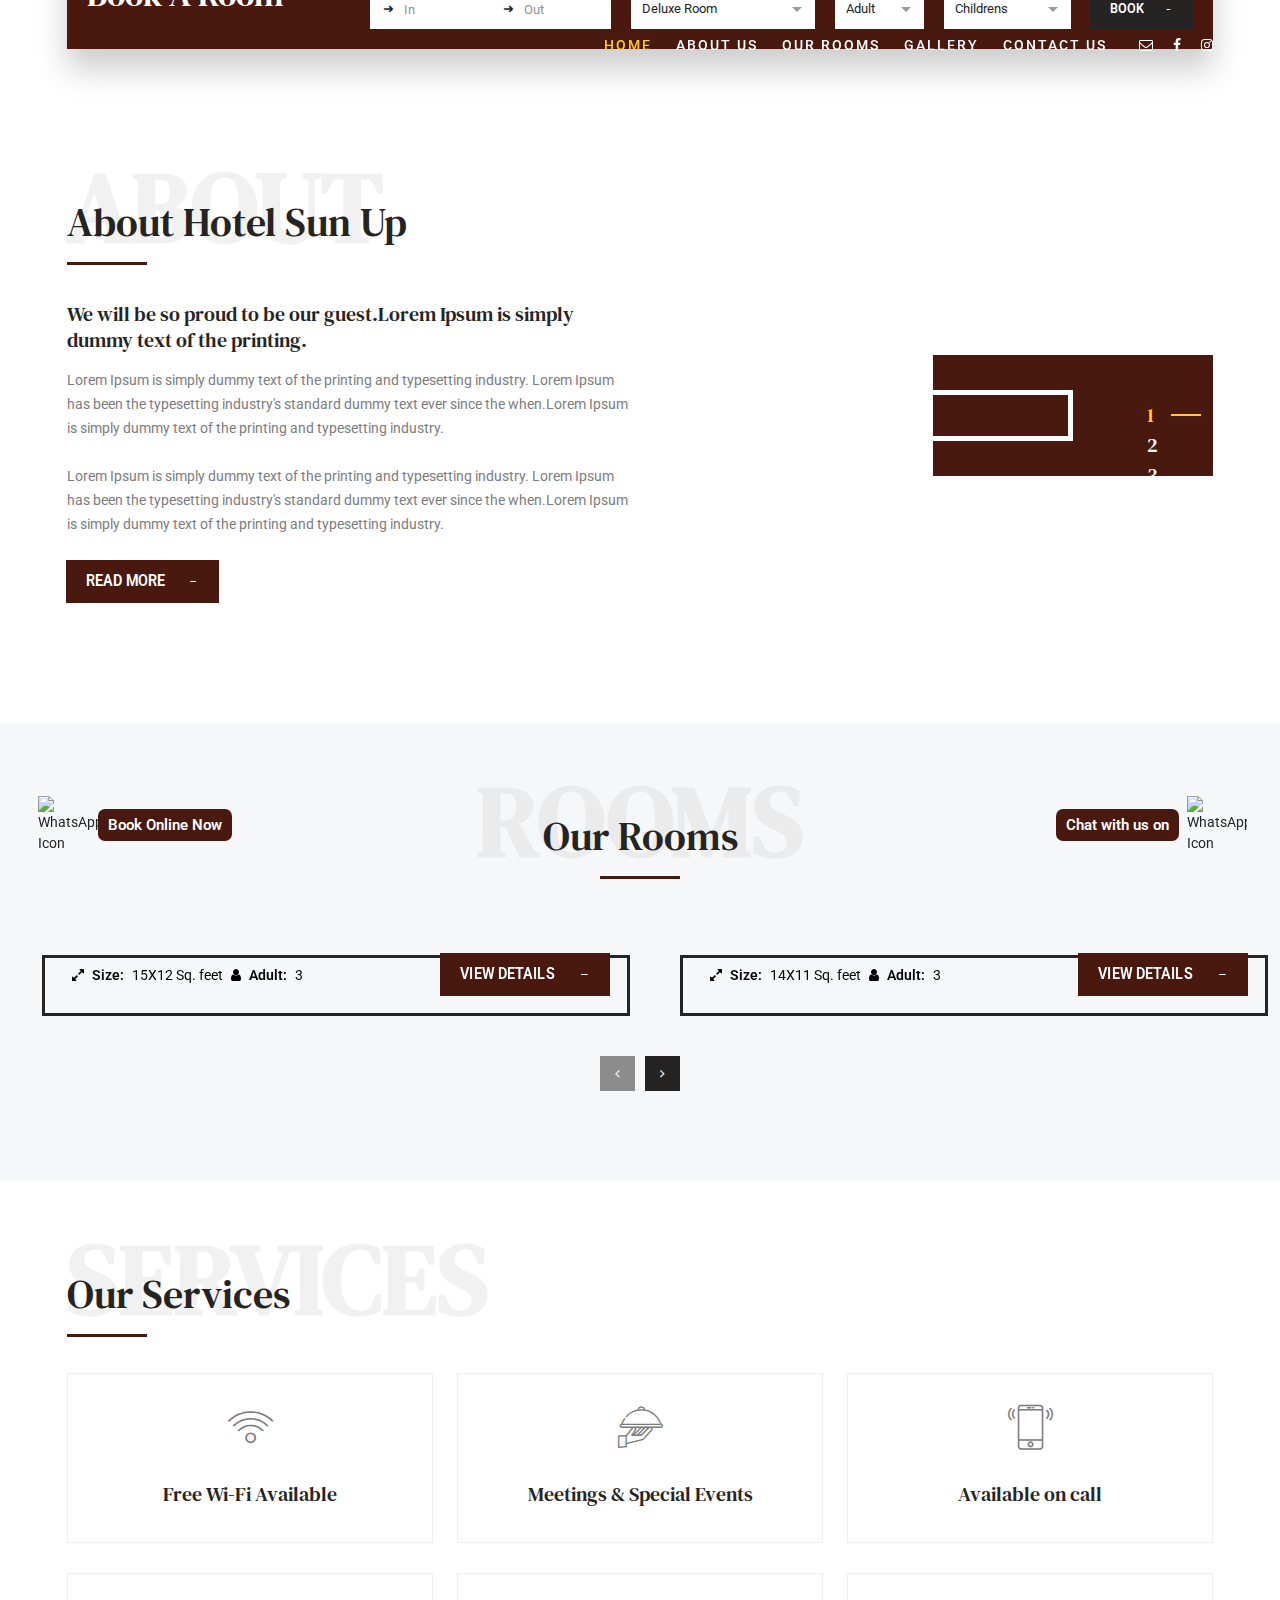
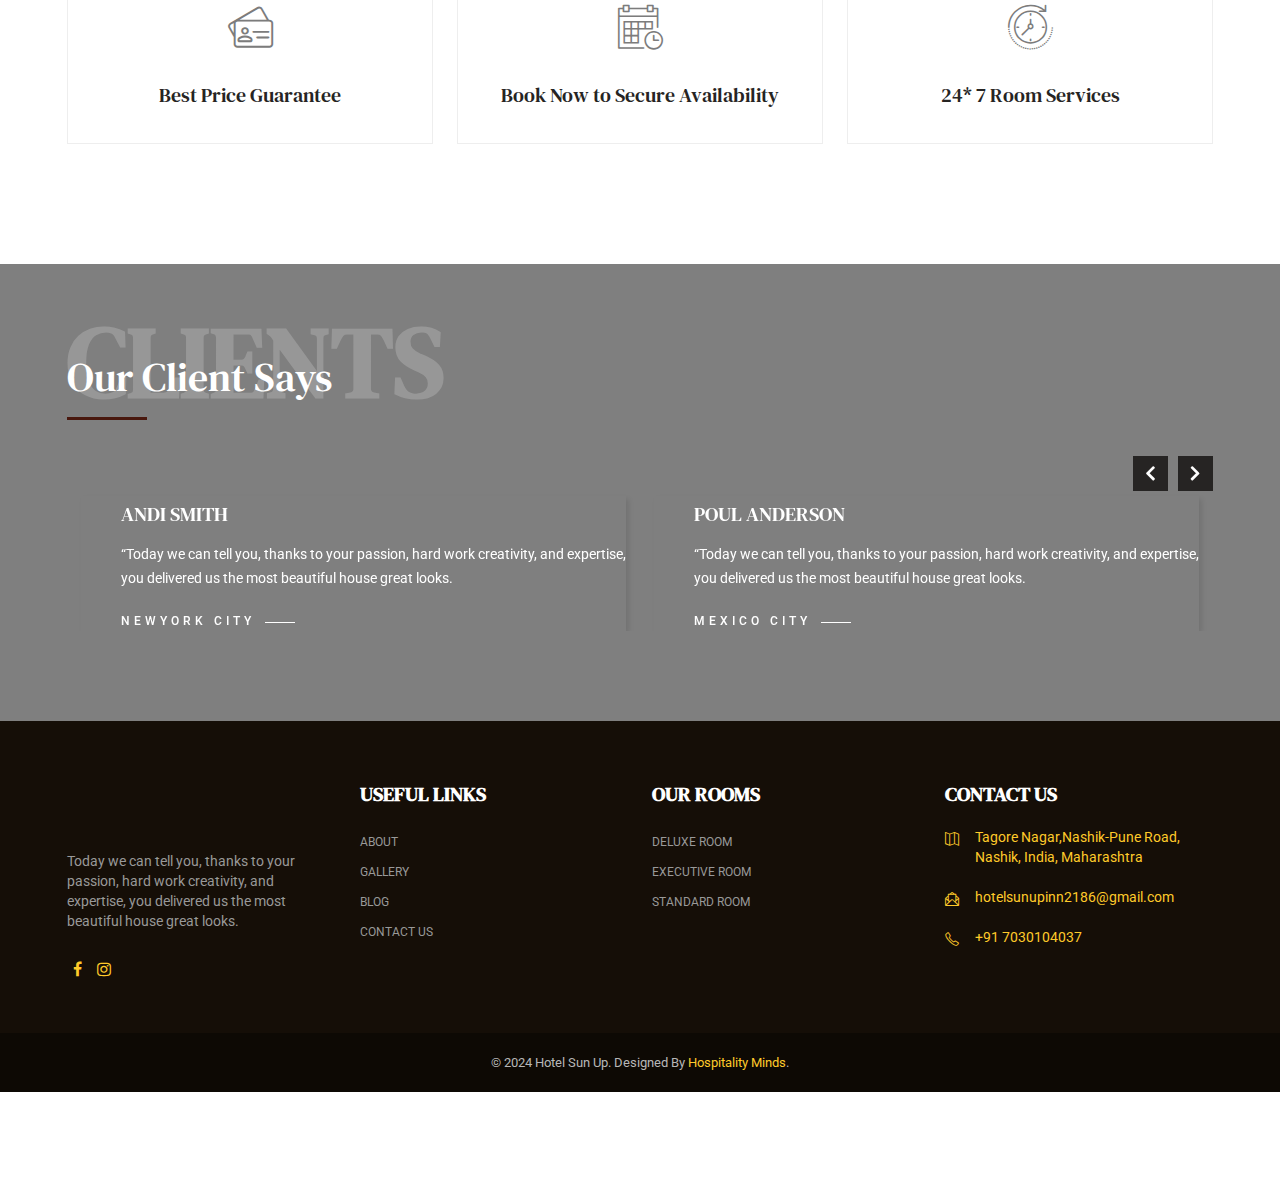
==== index.html @ c4dfb3e4 "Add files via upload" ====
<!DOCTYPE html>
<html lang="en">

<head>

	<!-- META -->
    <meta charset="utf-8">
    <meta http-equiv="X-UA-Compatible" content="IE=edge">
    <meta name="keywords" content="" />
    <meta name="author" content="" />
    <meta name="robots" content="" />    
    <meta name="description" content="" />
    
    <!-- FAVICONS ICON -->
    <link rel="icon" type="image/png" href="favicon/favicon-48x48.png" sizes="48x48" />
    <link rel="icon" type="image/svg+xml" href="favicon/favicon.svg" />
    <link rel="shortcut icon" href="favicon/favicon.ico" />
    <link rel="apple-touch-icon" sizes="180x180" href="favicon/apple-touch-icon.png" />
    <link rel="manifest" href="/site.webmanifest" />
    
    
    <!-- PAGE TITLE HERE -->
    <title>Hotel Sun Up</title>
    
    <!-- MOBILE SPECIFIC -->
    <meta name="viewport" content="width=device-width, initial-scale=1">
    
 
    <link rel="stylesheet"  href="css/bootstrap.min.css"><!-- BOOTSTRAP STYLE SHEET -->
	<link rel="stylesheet"  href="css/t-datepicker.min.css" ><!-- BOOTSTRAP DATEPICKER STYLE SHEET -->
	<link rel="stylesheet"  href="css/t-datepicker-blue.css" ><!-- BOOTSTRAP DATEPICKER STYLE SHEET -->     
    <link rel="stylesheet"  href="css/fontawesome/css/font-awesome.min.css" /><!-- FONTAWESOME STYLE SHEET -->
    <link rel="stylesheet"  href="css/owl.carousel.min.css"><!-- OWL CAROUSEL STYLE SHEET -->
    <link rel="stylesheet"  href="css/magnific-popup.min.css"><!-- MAGNIFIC POPUP STYLE SHEET -->
    <link rel="stylesheet"  href="css/loader.min.css"><!-- LOADER STYLE SHEET -->    
    <link rel="stylesheet"  href="css/style.css"><!-- MAIN STYLE SHEET -->
    <link rel="stylesheet"  class="skin"  href="css/skin/skin-1.css"><!-- THEME COLOR CHANGE STYLE SHEET -->
    <link rel="stylesheet"  href="css/flaticon.min.css"><!-- FLATICON STYLE SHEET -->
             
    

    <!-- REVOLUTION SLIDER CSS -->
    <link rel="stylesheet"  href="plugins/revolution/revolution/css/settings.css">
    <!-- REVOLUTION NAVIGATION STYLE -->
    <link rel="stylesheet"  href="plugins/revolution/revolution/css/navigation.css">
    
    <!-- GOOGLE FONTS -->
    <link href="https://fonts.googleapis.com/css?family=Poppins:300,300i,400,400i,500,500i,600,600i,700,800,800i,900" rel="stylesheet"> 
    <link href="https://fonts.googleapis.com/css?family=Roboto:100,100i,300,300i,400,400i,500,500i,700,700i,900,900i" rel="stylesheet"> 
    <link href="https://fonts.googleapis.com/css?family=DM+Serif+Text:400,400i&display=swap&subset=latin-ext" rel="stylesheet"> 

</head>

<body>

	<div class="page-wraper"> 

        <!-- HEADER START -->
        <header class="site-header header-style-1 mobile-sider-drawer-menu">
            <div class="sticky-header main-bar-wraper">
                <div class="main-bar p-t5">
                    <div class="container">
                        <div class="logo-header">
                            <div class="logo-header-inner logo-header-one">
                                <a href="index.html">
                                    <img src="img/logo/logo-colored.png" alt="" />
                                </a>
                            </div>
                        </div>
                            <!-- NAV Toggle Button -->
                            <button id="mobile-side-drawer" data-target=".header-nav" data-toggle="collapse" type="button" class="navbar-toggler collapsed">
                                <span class="sr-only">Toggle navigation</span>
                                <span class="icon-bar icon-bar-first"></span>
                                <span class="icon-bar icon-bar-two"></span>
                                <span class="icon-bar icon-bar-three"></span>
                            </button>
                            <!-- ETRA Nav -->

                            <!-- MAIN Vav -->
                            <div class="header-nav navbar-collapse collapse">
                                <ul class=" nav navbar-nav">
                                    <li class="active">
                                        <a href="index.html">Home</a>                                                
                                    </li>
                                    <li>
                                        <a href="about.html">About us</a>
                                    </li>
                                    <li>
                                        <a href="javascript:;">Our Rooms</a>
                                        <ul class="sub-menu">
                                            <li><a href="deluxe-room.html">Deluxe Room</a></li>
                                            <li><a href="executive-room.html">Executive Room</a></li>
                                            <li><a href="standard-room.html">Standard Room</a></li>
                                                                                    
                                        </ul>                                    
                                    </li>  
                                    <li>
                                        <a href="gallery.html">Gallery</a>
                                    </li>
                                  <!--  <li>
                                        <a href="blog.html">Blog</a>
                                    </li>-->
                                    <li>
                                        <a href="contact.html">Contact us</a>
                                    </li>
                                        <!-- <a href="project-detail.html" class="btn-half site-button button-lg m-b30"><span>More About</span><em></em></a> -->
                                                                          
                                                                    
                                </ul>
                            </div>

                            <div class="extra-nav">
                                <div class="extra-cell">
                                    <a href="#" class="contact-slide-show text-white"><i class="fa fa-envelope-o"></i></a>
                                </div>    
                                <div class="extra-cell">											
                                    <a href="#" class=" text-white">
                                    	<i class="fa fa-facebook"></i>
                                    </a>
                                </div>
                                <div class="extra-cell">   
                                    <a href="#" class="socialicon_show  text-white">
                                    	<i class="fa fa-instagram"></i>
                                    </a>
                                </div>   	
                            </div>
                            <!-- ETRA Nav -->
                               
                            <!-- Social Nav -->
                            <div class="social_hide"> 
                                <div class="side-social-nav">
                                     <a href="javascript:void(0)" class="socialicon_close">&times;</a>
                                     <ul class="list-unstyled">
                                        <li><a href="javascript:void(0);" class="fa fa-facebook"><span class="social-tooltip">Facebook</span></a></li>
                                        <li><a href="javascript:void(0);" class="fa fa-rss"><span class="social-tooltip">Rss</span></a></li>                            
                                        <li><a href="javascript:void(0);" class="fa fa-linkedin"><span class="social-tooltip">Linkedin</span></a></li>
                                        <li><a href="javascript:void(0);" class="fa fa-google-plus"><span class="social-tooltip">Google Plus</span></a></li>
                                        <li><a href="javascript:void(0);" class="fa fa-instagram"><span class="social-tooltip">Instagram</span></a></li>
                                    </ul>
                                </div> 
                            </div>

                            <!-- Contact Nav -->                            
                         	<div class="contact-slide-hide"> 
                                <div class="contact-nav">
                                     <a href="javascript:void(0)" class="contact_close">&times;</a>
                                     <div class="contact-nav-form p-a30">
                            			<form class="cons-contact-form" method="post" action="form-handler.php">
                                            <div class="contact-one m-b30">
                                            
                                                <!-- TITLE START -->
                                                <div class="section-head text-center">
                                                    <h2 class="m-b5" data-title="Form">Get In Touch</h2>
                                                </div>
                                                <!-- TITLE END -->  
                                                 <div class="row">
                                                     <div class="col-md-6">                               
                                                        <div class="form-group wt-inputicon-box">
                                                            <input name="username" type="text" required class="form-control" placeholder="Name">
                                                            <i class="fs-input-icon sl-icon-user"></i>
                                                        </div>
                                                    </div>
                                                     <div class="col-md-6">
                                                        <div class="form-group wt-inputicon-box"> 
                                                            <input name="email" type="text" class="form-control" required placeholder="Email">
                                                            <i class="fs-input-icon sl-icon-envolope-letter"></i>
                                                        </div>                                                    
                                                    </div>
                                                     <div class="col-md-12">
                                                        <div class="form-group wt-inputicon-box">
                                                            <textarea name="message" rows="3" class="form-control " required placeholder="Message"></textarea>
                                                            <i class="fs-input-icon sl-icon-envolope"></i>
                                                        </div>
                                                    </div>
                                                     <div class="col-md-12">
                                                        <div class="text-center">
                                                            <button name="submit" type="submit" value="Submit" class="btn-half site-button button-lg m-b15">
                                                                    <span>Submit</span><em></em>
                                                            </button>
                                                        </div>
                                                    </div>
        										  </div>
                                            </div>
                                        </form>
                            			<div class="contact-info text-black m-b30">
                                            <!-- TITLE START -->
                                            <div class="section-head text-center">
                                                <h2 class="m-b5" data-title="Info">Contact Info</h2>
                                            </div>
                                            <!-- TITLE END -->
                                            <ul> 
                                                <li>                           
                                                	<div class="wt-icon-box-wraper center p-b40">
                                                        <div class="icon-md m-b20"><i class="sl-icon-phone"></i></div>
                                                        <div class="icon-content">
                                                            <h5 class="m-t0 font-weight-500">Phone number</h5>
                                                            <p>(456) 789 10 12</p>
                                                        </div>
                                                    </div>
                                                </li>
                                                
                                                <li>
                                                	<div class="wt-icon-box-wraper center p-b40">
                                                        <div class="icon-md m-b20"><i class="sl-icon-envolope-letter"></i></div>
                                                        <div class="icon-content">
                                                            <h5 class="m-t0 font-weight-500">Email address</h5>
                                                            <p>demo@gmail.com</p>
                                                        </div>
                                                    </div>
                                                </li>
                                                
                                                <li>
                                                	<div class="wt-icon-box-wraper center">
                                                        <div class="icon-md m-b20"><i class="sl-icon-map"></i></div>
                                                        <div class="icon-content">
                                                            <h5 class="m-t0 font-weight-500">Address info</h5>
                                                            <p>55/11 Land Street, Modern New Yourk City, USA</p>
                                                        </div>
                                                    </div>
                                                </li>
                                                
                                            </ul>    
                                        </div>                                        
                                     </div>
                                </div> 
                            </div>                               
                            <!-- SITE Search -->
                            <div id="search"> 
                                <span class="close"></span>
                                <form role="search" id="searchform" action="/search" method="get" class="radius-xl">
                                    <div class="input-group">
                                        <input value="" name="q" type="search" placeholder="Type to search"/>
                                        <span class="input-group-btn"><button type="button" class="search-btn"><i class="fa fa-search"></i></button></span>
                                    </div>   
                                </form>
                            </div>                                                                                                          
                            
                            
                    </div>
                </div>
            </div>
        </header>
        <!-- HEADER END -->
        
        <!-- CONTENT START -->
        <div class="page-content">
                                            
            <!-- SLIDER START -->
            <div id="welcome_wrapper" class="rev_slider_wrapper fullscreen-container" data-alias="goodnews-header" data-source="gallery" style="background:#eeeeee;padding:0px;">
                <div id="welcome" class="rev_slider fullscreenbanner" style="display:none;" data-version="5.4.3.1">
                    <ul>	
                        <!-- SLIDE 1 -->
                        <li data-index="rs-901" 
                        data-transition="fadethroughdark" 
                        data-slotamount="default" 
                        data-hideafterloop="0" 
                        data-hideslideonmobile="off"  
                        data-easein="default" 
                        data-easeout="default" 
                        data-masterspeed="default" 
                        data-rotate="0"  
                        data-fstransition="fade" 
                        data-fsmasterspeed="300" 
                        data-fsslotamount="7" 
                        data-saveperformance="off"  
                        data-title="Click" 
                        data-param1="" 
                        data-param2="" 
                        data-param3="" 
                        data-param4="" 
                        data-param5="" 
                        data-param6="" 
                        data-param7="" 
                        data-param8="" 
                        data-param9="" 
                        data-param10="" 
                        data-description="">
                            <!-- MAIN IMAGE -->
                            <img src="img/r5.jpeg"  alt=""  data-lazyload="img/r5.jpeg" data-bgposition="center center" 
                            data-bgfit="cover" data-bgparallax="4" class="rev-slidebg" data-no-retina>
                            <!-- LAYERS -->
                            <!-- LAYER NR. 0 [ for overlay ] -->
                            <div class="tp-caption tp-shape tp-shapewrapper " 
                            id="slide-901-layer-0" 
                            data-x="['center','center','center','center']" data-hoffset="['0','0','0','0']" 
                            data-y="['middle','middle','middle','middle']" data-voffset="['0','0','0','0']" 
                            data-width="full"
                            data-height="full"
                            data-whitespace="nowrap"
                            data-type="shape" 
                            data-basealign="slide" 
                            data-responsive_offset="off" 
                            data-responsive="off"
                            data-frames='[
                            {"from":"opacity:0;","speed":1000,"to":"o:1;","delay":0,"ease":"Power4.easeOut"},
                            {"delay":"wait","speed":1000,"to":"opacity:0;","ease":"Power4.easeOut"}
                            ]'
                            data-textAlign="['left','left','left','left']"
                            data-paddingtop="[0,0,0,0]"
                            data-paddingright="[0,0,0,0]"
                            data-paddingbottom="[0,0,0,0]"
                            data-paddingleft="[0,0,0,0]"
                            
                            style="z-index: 1;background-color:rgba(0, 0, 0, 0.5);border-color:rgba(0, 0, 0, 0);border-width:0px;"> 
                            </div>
                           
                            <!-- LAYER NR. 1 [ Black Box ] -->
                            <div class="tp-caption   tp-resizeme" 
                            id="slide-901-layer-1" 
                            data-x="['left','left','left','left']" data-hoffset="['30','30','30','30']" 
                            data-y="['top','top','top','top']" data-voffset="['250','250','250','250']"  
                            data-fontsize="['46','46','46','32']"
                            data-lineheight="['56','56','56','50']"
                            data-width="['0','0','0','0']"
                            data-height="['','','','']"
                            data-whitespace="['normal','normal','normal','normal']"
                        
                            data-type="text" 
                            data-responsive_offset="on" 
                            data-frames='[
                            {"from":"y:100px(R);opacity:0;","speed":2000,"to":"o:1;","delay":500,"ease":"Power4.easeOut"},
                            {"delay":"wait","speed":1000,"to":"y:-50px;opacity:0;","ease":"Power2.easeInOut"}
                            ]'
                            data-textAlign="['left','left','left','left']"
                            data-paddingtop="[0,0,0,0]"
                            data-paddingright="[0,0,0,0]"
                            data-paddingbottom="[0,0,0,0]"
                            data-paddingleft="[0,0,0,0]"
                        
                            style="z-index: 13; 
                            white-space: normal; 
                            font-weight: 900;
                            color:#fff;
                            border-width:0px;">
                            <div class=" rev-slider-style-1"></div>
                            </div>
                            
                            
                                                        
                            <!-- LAYER NR. 2 [ for title ] -->
                            <div class="tp-caption   tp-resizeme" 
                            id="slide-901-layer-2" 
                            data-x="['left','left','left','left']" data-hoffset="['40','40','40','40']" 
                            data-y="['top','top','top','top']" data-voffset="['270','270','270','270']"  
                            data-fontsize="['56','56','38','28']"
                            data-lineheight="['66','66','48','38']"
                            data-width="['700','700','96%','96%']"
                            data-height="['none','none','none','none']"
                            data-whitespace="['normal','normal','normal','normal']"
                        
                            data-type="text" 
                            data-responsive_offset="on" 
                            data-frames='[
                            {"from":"y:100px(R);opacity:0;","speed":2000,"to":"o:1;","delay":1000,"ease":"Power4.easeOut"},
                            {"delay":"wait","speed":1000,"to":"y:-50px;opacity:0;","ease":"Power2.easeInOut"}
                            ]'
                            data-textAlign="['left','left','left','left']"
                            data-paddingtop="[5,5,5,5]"
                            data-paddingright="[0,0,0,0]"
                            data-paddingbottom="[0,0,0,0]"
                            data-paddingleft="[20,20,20,20]"
                        
                            style="z-index: 13; 
                            white-space: normal; 
                            font-weight: 900;
                            color:#fff;
                            border-width:0px;">
                            <div style="font-family: 'DM Serif Text', serif;text-transform:uppercase;">
                                <span class="site-text-primary"> Discover a</span><br>
                                hotel that defines a new dimension of luxury
                            </div>
                            
                            </div>
                            
                            <!-- LAYER NR. 3 -->
                            <div class="tp-caption tp-resizeme" 	
                            id="slide-901-layer-3"						
                            data-x="['right','right','right','left']" data-hoffset="['40','40','40','40']" 
                            data-y="['top','top','top','top']" data-voffset="['400','570','570','180']" 
                            data-fontsize="['400','400','400','80']"
                            data-lineheight="['66','66','48','38']"                             
                            data-width="['800','800','800','800']"
                            data-height="['none','none','none','none']"
                            data-whitespace="['normal','normal','normal','normal']"
                            
                            data-type="text" 
                            data-responsive_offset="on"
                            data-frames='[ 
                            {"from":"y:100px(R);opacity:0;","speed":2000,"to":"o:1;","delay":2000,"ease":"Power4.easeOut"},
                            {"delay":"wait","speed":1000,"to":"y:-50px;opacity:0;","ease":"Power2.easeInOut"}
                            ]'
                            data-textAlign="['right','right','right','left']"
                            data-paddingtop="[0,0,0,0]"
                            data-paddingright="[0,0,0,0]"
                            data-paddingbottom="[0,0,0,0]"
                            data-paddingleft="[0,0,0,0]"
                            
                           style="z-index: 13; 
                            white-space: normal; 
                            font-weight: 900;
                            color:rgba(0,0,0,0);">
                            <span class="slider-text-outline" style="font-family: 'Roboto', sans-serif;text-transform:uppercase;">01</span>
                            </div>  
                            
                            <!-- LAYER NR. 4 [ for see all service botton ] -->
                            <div class="tp-caption tp-resizeme" 	
                            id="slide-901-layer-4"						
                            data-x="['left','left','left','left']" data-hoffset="['40','40','40','40']" 
    
                            data-y="['top','top','top','top']" data-voffset="['570','570','520','460']"  
                            data-lineheight="['none','none','none','none']"
                            data-width="['300','300','300','300']"
                            data-height="['none','none','none','none']"
                            data-whitespace="['normal','normal','normal','normal']"
                            
                            data-type="text" 
                            data-responsive_offset="on"
                            data-frames='[ 
                            {"from":"y:100px(R);opacity:0;","speed":2000,"to":"o:1;","delay":2000,"ease":"Power4.easeOut"},
                            {"delay":"wait","speed":1000,"to":"y:-50px;opacity:0;","ease":"Power2.easeInOut"}
                            ]'
                            data-textAlign="['left','left','left','left']"
                            data-paddingtop="[0,0,0,0]"
                            data-paddingright="[0,0,0,0]"
                            data-paddingbottom="[0,0,0,0]"
                            data-paddingleft="[0,0,0,0]"
                            
                            style="z-index:13; text-transform:uppercase;">
                            <!-- <a href="about.html" class="site-button slider-btn-left btn-half"><span> More About</span><em></em></a> -->
                            </div>

                             
                        
     
                        </li>
                        
                        
                        <!-- SLIDE 2 -->
                        <li data-index="rs-902" 
                        data-transition="fadethroughdark" 
                        data-slotamount="default" 
                        data-hideafterloop="0" 
                        data-hideslideonmobile="off"  
                        data-easein="default" 
                        data-easeout="default" 
                        data-masterspeed="default" 
                        data-rotate="0"  
                        data-fstransition="fade" 
                        data-fsmasterspeed="300" 
                        data-fsslotamount="7" 
                        data-saveperformance="off"  
                        data-title="Click" 
                        data-param1="" 
                        data-param2="" 
                        data-param3="" 
                        data-param4="" 
                        data-param5="" 
                        data-param6="" 
                        data-param7="" 
                        data-param8="" 
                        data-param9="" 
                        data-param10="" 
                        data-description="">
                            <!-- MAIN IMAGE -->
                            <img src="img/r3.jpeg"  alt=""  data-lazyload="img/r3.jpeg" data-bgposition="center center" 
                            data-bgfit="cover" data-bgparallax="4" class="rev-slidebg" data-no-retina>
                            <!-- LAYERS -->
                            <!-- LAYER NR. 0 [ for overlay ] -->
                            <div class="tp-caption tp-shape tp-shapewrapper " 
                            id="slide-902-layer-0" 
                            data-x="['center','center','center','center']" data-hoffset="['0','0','0','0']" 
                            data-y="['middle','middle','middle','middle']" data-voffset="['0','0','0','0']" 
                            data-width="full"
                            data-height="full"
                            data-whitespace="nowrap"
                            data-type="shape" 
                            data-basealign="slide" 
                            data-responsive_offset="off" 
                            data-responsive="off"
                            data-frames='[
                            {"from":"opacity:0;","speed":1000,"to":"o:1;","delay":0,"ease":"Power4.easeOut"},
                            {"delay":"wait","speed":1000,"to":"opacity:0;","ease":"Power4.easeOut"}
                            ]'
                            data-textAlign="['left','left','left','left']"
                            data-paddingtop="[0,0,0,0]"
                            data-paddingright="[0,0,0,0]"
                            data-paddingbottom="[0,0,0,0]"
                            data-paddingleft="[0,0,0,0]"
                            
                            style="z-index: 1;background-color:rgba(0, 0, 0, 0.5);border-color:rgba(0, 0, 0, 0);border-width:0px;"> 
                            </div>
                           
                            <!-- LAYER NR. 1 [ Black Box ] -->
                            <div class="tp-caption   tp-resizeme" 
                            id="slide-902-layer-1" 
                            data-x="['left','left','left','left']" data-hoffset="['30','30','30','30']" 
                            data-y="['top','top','top','top']" data-voffset="['250','250','250','250']"  
                            data-fontsize="['46','46','46','32']"
                            data-lineheight="['56','56','56','50']"
                            data-width="['0','0','0','0']"
                            data-height="['','','','']"
                            data-whitespace="['normal','normal','normal','normal']"
                        
                            data-type="text" 
                            data-responsive_offset="on" 
                            data-frames='[
                            {"from":"y:100px(R);opacity:0;","speed":2000,"to":"o:1;","delay":500,"ease":"Power4.easeOut"},
                            {"delay":"wait","speed":1000,"to":"y:-50px;opacity:0;","ease":"Power2.easeInOut"}
                            ]'
                            data-textAlign="['left','left','left','left']"
                            data-paddingtop="[0,0,0,0]"
                            data-paddingright="[0,0,0,0]"
                            data-paddingbottom="[0,0,0,0]"
                            data-paddingleft="[0,0,0,0]"
                        
                            style="z-index: 13; 
                            white-space: normal; 
                            font-weight: 900;
                            color:#fff;
                            border-width:0px;">
                            <div class=" rev-slider-style-1"></div>
                            </div>
                            
                            
                                                        
                            <!-- LAYER NR. 2 [ for title ] -->
                            <div class="tp-caption   tp-resizeme" 
                            id="slide-902-layer-2" 
                            data-x="['left','left','left','left']" data-hoffset="['40','40','40','40']" 
                            data-y="['top','top','top','top']" data-voffset="['270','270','270','270']"  
                            data-fontsize="['56','56','38','28']"
                            data-lineheight="['66','66','48','38']"
                            data-width="['700','700','96%','96%']"
                            data-height="['none','none','none','none']"
                            data-whitespace="['normal','normal','normal','normal']"
                        
                            data-type="text" 
                            data-responsive_offset="on" 
                            data-frames='[
                            {"from":"y:100px(R);opacity:0;","speed":2000,"to":"o:1;","delay":1000,"ease":"Power4.easeOut"},
                            {"delay":"wait","speed":1000,"to":"y:-50px;opacity:0;","ease":"Power2.easeInOut"}
                            ]'
                            data-textAlign="['left','left','left','left']"
                            data-paddingtop="[5,5,5,5]"
                            data-paddingright="[0,0,0,0]"
                            data-paddingbottom="[0,0,0,0]"
                            data-paddingleft="[20,20,20,20]"
                        
                            style="z-index: 13; 
                            white-space: normal; 
                            font-weight: 900;
                            color:#fff;
                            border-width:0px;">
                            <div style="font-family: 'DM Serif Text', serif;text-transform:uppercase;">
                                <span class="site-text-primary">Hilton</span><br>
                               Garden Inn. Everything. Right where you need it.
                            </div>
                            
                            </div>
                            
                            <!-- LAYER NR. 3 -->
                            <div class="tp-caption tp-resizeme" 	
                            id="slide-902-layer-3"						
                            data-x="['right','right','right','left']" data-hoffset="['40','40','40','40']" 
                            data-y="['top','top','top','top']" data-voffset="['400','570','570','180']" 
                            data-fontsize="['400','400','400','80']"
                            data-lineheight="['66','66','48','38']"                             
                            data-width="['800','800','800','800']"
                            data-height="['none','none','none','none']"
                            data-whitespace="['normal','normal','normal','normal']"
                            
                            data-type="text" 
                            data-responsive_offset="on"
                            data-frames='[ 
                            {"from":"y:100px(R);opacity:0;","speed":2000,"to":"o:1;","delay":2000,"ease":"Power4.easeOut"},
                            {"delay":"wait","speed":1000,"to":"y:-50px;opacity:0;","ease":"Power2.easeInOut"}
                            ]'
                            data-textAlign="['right','right','right','left']"
                            data-paddingtop="[0,0,0,0]"
                            data-paddingright="[0,0,0,0]"
                            data-paddingbottom="[0,0,0,0]"
                            data-paddingleft="[0,0,0,0]"
                            
                           style="z-index: 13; 
                            white-space: normal; 
                            font-weight: 900;
                            color:rgba(0,0,0,0);">
                            <span class="slider-text-outline" style="font-family: 'Roboto', sans-serif;text-transform:uppercase;">02</span>
                            </div>  
                            
                            <!-- LAYER NR. 4 [ for see all service botton ] -->
                            <div class="tp-caption tp-resizeme" 	
                            id="slide-902-layer-4"						
                            data-x="['left','left','left','left']" data-hoffset="['40','40','40','40']" 
    
                            data-y="['top','top','top','top']" data-voffset="['570','570','520','460']"  
                            data-lineheight="['none','none','none','none']"
                            data-width="['300','300','300','300']"
                            data-height="['none','none','none','none']"
                            data-whitespace="['normal','normal','normal','normal']"
                            
                            data-type="text" 
                            data-responsive_offset="on"
                            data-frames='[ 
                            {"from":"y:100px(R);opacity:0;","speed":2000,"to":"o:1;","delay":2000,"ease":"Power4.easeOut"},
                            {"delay":"wait","speed":1000,"to":"y:-50px;opacity:0;","ease":"Power2.easeInOut"}
                            ]'
                            data-textAlign="['left','left','left','left']"
                            data-paddingtop="[0,0,0,0]"
                            data-paddingright="[0,0,0,0]"
                            data-paddingbottom="[0,0,0,0]"
                            data-paddingleft="[0,0,0,0]"
                            
                            style="z-index:13; text-transform:uppercase;">
                            <!-- <a href="about.html" class="site-button slider-btn-left btn-half"><span> More About</span><em></em></a> -->
                            </div>

                        </li>                                          
                                         
 
                        <!-- SLIDE 3 -->
                        <li data-index="rs-903" 
                        data-transition="fadethroughdark" 
                        data-slotamount="default" 
                        data-hideafterloop="0" 
                        data-hideslideonmobile="off"  
                        data-easein="default" 
                        data-easeout="default" 
                        data-masterspeed="default"  
                        data-rotate="0"  
                        data-fstransition="fade" 
                        data-fsmasterspeed="300" 
                        data-fsslotamount="7" 
                        data-saveperformance="off"  
                        data-title="Click" 
                        data-param1="" 
                        data-param2="" 
                        data-param3="" 
                        data-param4="" 
                        data-param5="" 
                        data-param6="" 
                        data-param7="" 
                        data-param8="" 
                        data-param9="" 
                        data-param10="" 
                        data-description="">
                            <!-- MAIN IMAGE -->
                            <img src="img/r.jpeg"  alt=""  data-lazyload="img/r.jpeg" data-bgposition="center center" 
                            data-bgfit="cover" data-bgparallax="4" class="rev-slidebg" data-no-retina>
                            <!-- LAYERS -->
                            <!-- LAYER NR. 0 [ for overlay ] -->
                            <div class="tp-caption tp-shape tp-shapewrapper " 
                            id="slide-903-layer-0" 
                            data-x="['center','center','center','center']" data-hoffset="['0','0','0','0']" 
                            data-y="['middle','middle','middle','middle']" data-voffset="['0','0','0','0']" 
                            data-width="full"
                            data-height="full"
                            data-whitespace="nowrap"
                            data-type="shape" 
                            data-basealign="slide" 
                            data-responsive_offset="off" 
                            data-responsive="off"
                            data-frames='[
                            {"from":"opacity:0;","speed":1000,"to":"o:1;","delay":0,"ease":"Power4.easeOut"},
                            {"delay":"wait","speed":1000,"to":"opacity:0;","ease":"Power4.easeOut"}
                            ]'
                            data-textAlign="['left','left','left','left']"
                            data-paddingtop="[0,0,0,0]"
                            data-paddingright="[0,0,0,0]"
                            data-paddingbottom="[0,0,0,0]"
                            data-paddingleft="[0,0,0,0]"
                            
                            style="z-index: 1;background-color:rgba(0, 0, 0, 0.5);border-color:rgba(0, 0, 0, 0);border-width:0px;"> 
                            </div>
                           
                            <!-- LAYER NR. 1 [ Black Box ] -->
                            <div class="tp-caption   tp-resizeme" 
                            id="slide-903-layer-1" 
                            data-x="['left','left','left','left']" data-hoffset="['30','30','30','30']" 
                            data-y="['top','top','top','top']" data-voffset="['250','250','250','250']"  
                            data-fontsize="['46','46','46','32']"
                            data-lineheight="['56','56','56','50']"
                            data-width="['0','0','0','0']"
                            data-height="['','','','']"
                            data-whitespace="['normal','normal','normal','normal']"
                        
                            data-type="text" 
                            data-responsive_offset="on" 
                            data-frames='[
                            {"from":"y:100px(R);opacity:0;","speed":2000,"to":"o:1;","delay":500,"ease":"Power4.easeOut"},
                            {"delay":"wait","speed":1000,"to":"y:-50px;opacity:0;","ease":"Power2.easeInOut"}
                            ]'
                            data-textAlign="['left','left','left','left']"
                            data-paddingtop="[0,0,0,0]"
                            data-paddingright="[0,0,0,0]"
                            data-paddingbottom="[0,0,0,0]"
                            data-paddingleft="[0,0,0,0]"
                        
                            style="z-index: 13; 
                            white-space: normal; 
                            font-weight: 900;
                            color:#fff;
                            border-width:0px;">
                            <div class=" rev-slider-style-1"></div>
                            </div>
                            
                            
                                                        
                            <!-- LAYER NR. 2 [ for title ] -->
                            <div class="tp-caption   tp-resizeme" 
                            id="slide-903-layer-2" 
                            data-x="['left','left','left','left']" data-hoffset="['40','40','40','40']" 
                            data-y="['top','top','top','top']" data-voffset="['270','270','270','270']"  
                            data-fontsize="['56','56','38','28']"
                            data-lineheight="['66','66','48','38']"
                            data-width="['700','700','96%','96%']"
                            data-height="['none','none','none','none']"
                            data-whitespace="['normal','normal','normal','normal']"
                        
                            data-type="text" 
                            data-responsive_offset="on" 
                            data-frames='[
                            {"from":"y:100px(R);opacity:0;","speed":2000,"to":"o:1;","delay":1000,"ease":"Power4.easeOut"},
                            {"delay":"wait","speed":1000,"to":"y:-50px;opacity:0;","ease":"Power2.easeInOut"}
                            ]'
                            data-textAlign="['left','left','left','left']"
                            data-paddingtop="[5,5,5,5]"
                            data-paddingright="[0,0,0,0]"
                            data-paddingbottom="[0,0,0,0]"
                            data-paddingleft="[20,20,20,20]"
                        
                            style="z-index: 13; 
                            white-space: normal; 
                            font-weight: 900;
                            color:#fff;
                            border-width:0px;">
                            <div style="font-family: 'DM Serif Text', serif;text-transform:uppercase;">
                                <span class="site-text-primary"> Whitelaw </span><br>
                                 Hotel. Clean Sheets, Hot Water, Stiff Drinks.
                            </div>
                            
                            </div>
                            
                            <!-- LAYER NR. 3 -->
                            <div class="tp-caption tp-resizeme" 	
                            id="slide-903-layer-3"						
                            data-x="['right','right','right','left']" data-hoffset="['40','40','40','40']" 
                            data-y="['top','top','top','top']" data-voffset="['400','570','570','180']" 
                            data-fontsize="['400','400','400','80']"
                            data-lineheight="['66','66','48','38']"                             
                            data-width="['800','800','800','800']"
                            data-height="['none','none','none','none']"
                            data-whitespace="['normal','normal','normal','normal']"
                            
                            data-type="text" 
                            data-responsive_offset="on"
                            data-frames='[ 
                            {"from":"y:100px(R);opacity:0;","speed":2000,"to":"o:1;","delay":2000,"ease":"Power4.easeOut"},
                            {"delay":"wait","speed":1000,"to":"y:-50px;opacity:0;","ease":"Power2.easeInOut"}
                            ]'
                            data-textAlign="['right','right','right','left']"
                            data-paddingtop="[0,0,0,0]"
                            data-paddingright="[0,0,0,0]"
                            data-paddingbottom="[0,0,0,0]"
                            data-paddingleft="[0,0,0,0]"
                            
                           style="z-index: 13; 
                            white-space: normal; 
                            font-weight: 900;
                            color:rgba(0,0,0,0);">
                            <span class="slider-text-outline" style="font-family: 'Roboto', sans-serif;text-transform:uppercase;">03</span>
                            </div>  
                            
                            <!-- LAYER NR. 4 [ for see all service botton ] -->
                            <div class="tp-caption tp-resizeme" 	
                            id="slide-903-layer-4"						
                            data-x="['left','left','left','left']" data-hoffset="['40','40','40','40']" 
    
                            data-y="['top','top','top','top']" data-voffset="['570','570','520','460']"  
                            data-lineheight="['none','none','none','none']"
                            data-width="['300','300','300','300']"
                            data-height="['none','none','none','none']"
                            data-whitespace="['normal','normal','normal','normal']"
                            
                            data-type="text" 
                            data-responsive_offset="on"
                            data-frames='[ 
                            {"from":"y:100px(R);opacity:0;","speed":2000,"to":"o:1;","delay":2000,"ease":"Power4.easeOut"},
                            {"delay":"wait","speed":1000,"to":"y:-50px;opacity:0;","ease":"Power2.easeInOut"}
                            ]'
                            data-textAlign="['left','left','left','left']"
                            data-paddingtop="[0,0,0,0]"
                            data-paddingright="[0,0,0,0]"
                            data-paddingbottom="[0,0,0,0]"
                            data-paddingleft="[0,0,0,0]"
                            
                            style="z-index:13; text-transform:uppercase;">
                            <!-- <a href="about.html" class="site-button slider-btn-left btn-half"><span> More About</span><em></em></a> -->
                            </div>

     
                        </li> 
                                                    
                    </ul>
                    <div class="tp-bannertimer tp-bottom" style="visibility: hidden !important;"></div>	
                </div>
            </div>
            <!-- SLIDER END -->
            
            <!--BOOKING SECTION START-->
            <div class="section-full p-t25 booking-bar">
                <div class="container">
					<div class="booking-bar-inner site-bg-primary">
                        <div class="booking-fram-name">
                            <h3 class="m-a0">Book A Room</h3>
                        </div>
                        <div class="booking-form">
                            <form>
                                <ul>
                                    <li class="date-cal-block">
                                        <div class="form-group clearfix">
                                            <label>In-Out Time</label>
                                            <div class="t-datepicker">
                                              <div class="t-check-in form-control"></div>
                                              <div class="t-check-out form-control"></div>
                                            </div>
                                        </div>
                                    </li>
                                                              
                                    <li class="room-type-block">
                                        <div class="form-group">
                                            <label>Room Type</label>
                                            <div class="select-box">
                                                <select class="form-control" name="room">
                                                    <option selected="selected" disabled="disabled">Deluxe Room</option>
                                                    <option value="Single">Deluxe Room</option>
                                                    <option value="Double">Executive Room</option>
                                                    <option value="Deluxe">Standard Room</option>
                                                    <option value="Deluxe">Twin Sharing</option>
                                                </select>
                                            </div>
                                        </div>                            
                                    </li>  
                                    
                                    <li class="adult-type-block">
                                        <div class="form-group">
                                            <label>Adult</label>
                                            <div class="select-box">
                                                <select class="form-control" name="No-adult">
                                                    <option selected="selected" disabled="disabled">Adult</option>
                                                    <option value="one">1</option>
                                                    <option value="two">2</option>
                                                    <option value="three">3</option>
                                                </select>
                                            </div>
                                        </div>                            
                                    </li>
                                    
                                    <li class="children-type-block">
                                        <div class="form-group">
                                            <label>Childrens</label>
                                            <div class="select-box">
                                                <select class="form-control" name="No-children">
                                                    <option selected="selected" disabled="disabled">Childrens</option>
                                                    <option value="one">1</option>
                                                    <option value="two">2</option>
                                                    <option value="three">3</option>
                                                </select>
                                            </div>
                                        </div>                            
                                    </li> 
                                    
                                    <li class="booking-form-btn-block">
                                        <div class="form-group">
                                            <button type="submit" class="site-button-secondry btn-half"><span> Book</span><em></em></button>
                                        </div>
                                    </li>
                                </ul>
                            </form>
                        </div>
                    </div>
                </div>
            </div>   
            <!--BOOKING SECTION END-->
                                   
            <!-- WELCOME SECTION START -->
            <div class="section-full p-tb90 bg-white overflow-hide">
              
                <div class="container">
                    <div class="section-content">

                    	<div class="row d-flex align-items-center">
                   
                    		<div class="col-lg-6 col-md-12 text-black">
                                <!-- TITLE START -->
                                <div class="section-head text-left">
                                    <h2 class=" m-b5" data-title="About">About Hotel Sun Up</h2>
                                    <div class="wt-separator-outer">
                                        <div class="wt-separator site-bg-primary"></div>
                                    </div>
                                </div>
                                <!-- TITLE END -->                             
                                <h4 class=" m-t0">
                                    We will be so proud to be our guest.Lorem Ipsum is simply dummy text of the printing. 
                                </h4>
                                <p>Lorem Ipsum is simply dummy text of the printing and typesetting industry. Lorem Ipsum has been the typesetting industry's standard dummy text ever since the when.Lorem Ipsum is simply dummy text of the printing and typesetting industry.</p>
                                <p>Lorem Ipsum is simply dummy text of the printing and typesetting industry. Lorem Ipsum has been the typesetting industry's standard dummy text ever since the when.Lorem Ipsum is simply dummy text of the printing and typesetting industry.</p>
                                

                                 <a href="about.html" class="btn-half site-button button-lg m-b30"><span>Read More</span><em></em></a>
                            </div>
                            
                        	<div class="col-lg-6 col-md-12">
                            	<div class="home-about-block-outer bg-repeat bg-white" style="background-image:url(images/background/bg-dot.jpg);">
                                	<div class="home-about-block-inner">
                                        <div class="home-about-slider owl-carousel owl-btn-vertical-center">
                                        
                                            <div class="item">
                                                <div class="home-about-slider-pic">
                                                    <img src="img/home-intro3.jpg" alt="">
                                                </div>
                                            </div>
                                            <div class="item">
                                                <div class="home-about-slider-pic">
                                                    <img src="img/home-intro2.jpg" alt="">
                                                </div>
                                            </div>
                                            <div class="item">
                                                <div class="home-about-slider-pic">
                                                    <img src="img/home-intro.jpg" alt="">
                                                </div>
                                            </div>                                                                                                                                                                               
                                            
                                        </div>  
                                    </div>	
                                </div>
                            </div>                                 
                        </div>

                    </div>
                </div>
            </div>   
            <!-- WELCOME  SECTION END -->  

            <!-- ROOMS SLIDER START -->
            <div class="section-full p-tb90 bg-gray">
            	<div class="container">

                    <!-- TITLE START -->
                    <div class="section-head text-center">
                        <h2 class="m-b5" data-title="Rooms">Our Rooms</h2>
                        <div class="wt-separator-outer">
                            <div class="wt-separator site-bg-primary"></div>
                        </div>
                    </div>
                    <!-- TITLE END -->
                    
                    <!-- <div class="text-center">
                        <ul class="btn-filter-wrap2">
                            <li class="btn-filter btn-active" data-filter="*">All Rooms</li>
                            <li class="btn-filter" data-filter=".colum-1">Deluxe Room</li>
                            <li class="btn-filter" data-filter=".colum-1">Executive Room</li>
                            <li class="btn-filter" data-filter=".colum-3">Standard Room</li>
                            <li class="btn-filter" data-filter=".colum-4">Twin Sharing</li>
                        </ul>
                    </div>                     -->
                </div>  
                                
				<div class="container-fluid">
                    <!-- IMAGE CAROUSEL START -->
                    <div class="section-content">
                        <div class="owl-carousel owl-carousel-filter2 owl-btn-bottom-center">
                            <!-- COLUMNS 1 --> 
                            <div class="item colum-1">
                                <div class="room-rent-section-outer">
                                    <div class="room-rent-section">
                                        <div class="rooms-pic-section">
                                            <div class="wt-media">
                                                <img src="img/r.jpeg" alt="">
                                                <div class="overlay-bx-3"></div>
                                                <h3 class="m-b0 wt-title">Deluxe Room</h3>
                                            </div>

                                        </div>
                                        <div class="room-info-section text-black">
                                            <!--<span>$299.00/night</span>-->
                                            <ul class="clearfix">
                                                <li><i class="fa fa-expand"></i> <strong>Size:</strong> 15X12 Sq. feet </li>
                                                <li><i class="fa fa-user"></i> <strong>Adult:</strong> 3 </li>
                                               <!-- <li><i class="fa fa-eye"></i> <strong>View:</strong> balcony </li>-->
                                            </ul>
                                        </div>
                                    </div>
                                    <a href="deluxe-room.html" class="btn-half site-button button-lg"><span>View Details</span><em></em></a>
                                </div>
                            </div>
                            
                            <!-- COLUMNS 2 --> 
                             <div class="item colum-2">
                                <div class="room-rent-section-outer">
                                    <div class="room-rent-section">
                                        <div class="rooms-pic-section">
                                            <div class="wt-media">
                                                <img src="img/r2.jpeg" alt="">
                                                <div class="overlay-bx-3"></div>
                                                <h3 class="m-b0 wt-title">Executive Room</h3>
                                            </div>

                                        </div>
                                        <div class="room-info-section text-black">
                                            <!--<span>$399.00/night</span>-->
                                            <ul class="clearfix">
                                                <li><i class="fa fa-expand"></i> <strong>Size:</strong> 14X11 Sq. feet</li>
                                                <li><i class="fa fa-user"></i> <strong>Adult:</strong> 3 </li>
                                               <!-- <li><i class="fa fa-eye"></i> <strong>View:</strong> balcony </li>-->
                                            </ul>
                                        </div>
                                    </div>
                                    <a href="executive-room.html" class="btn-half site-button button-lg"><span>View Details</span><em></em></a>
                                </div>
                            </div>                               
                            
                            <!-- COLUMNS 3 --> 
                            <div class="item colum-3">
                                <div class="room-rent-section-outer">
                                    <div class="room-rent-section">
                                        <div class="rooms-pic-section">
                                            <div class="wt-media">
                                                <img src="img/r3.jpeg" alt="">
                                                <div class="overlay-bx-3"></div>
                                                <h3 class="m-b0 wt-title">Standard Room</h3>
                                            </div>

                                        </div>
                                        <div class="room-info-section text-black">
                                            <!--<span>$299.00/night</span>-->
                                            <ul class="clearfix">
                                                <li><i class="fa fa-expand"></i> <strong>Size:</strong>  9.5X9.5 Sq. feet </li>
                                                <li><i class="fa fa-user"></i> <strong>Adult:</strong> 3 </li>
                                               <!-- <li><i class="fa fa-eye"></i> <strong>View:</strong> balcony </li>-->
                                            </ul>
                                        </div>
                                    </div>
                                    <a href="standard-room.html" class="btn-half site-button button-lg"><span>View Details</span><em></em></a>
                                </div>
                            </div>                                
                            
                            <!-- COLUMNS 4 --> 
                            <!-- <div class="item colum-4">
                                <div class="room-rent-section-outer">
                                    <div class="room-rent-section">
                                        <div class="rooms-pic-section">
                                            <div class="wt-media">
                                                <img src="img/r4.jpeg" alt="">
                                                <div class="overlay-bx-3"></div>
                                                <h3 class="m-b0 wt-title">Twin Sharing</h3>
                                            </div>

                                        </div>
                                        <div class="room-info-section text-black">
                                            <span>$299.00/night</span>
                                            <ul class="clearfix">
                                                <li><i class="fa fa-expand"></i> <strong>Size:</strong> 30m² </li>
                                                <li><i class="fa fa-user"></i> <strong>Adult:</strong> 3 </li>
                                               <li><i class="fa fa-eye"></i> <strong>View:</strong> balcony </li>
                                            </ul>
                                        </div>
                                    </div>
                                    <a href="room-detail.html" class="btn-half site-button button-lg"><span>View Details</span><em></em></a>
                                </div>
                            </div>                  -->

    
                        </div>
                    </div>
                </div>
                
            </div>   
            <!-- ROOMS  SLIDER END -->

             
                        
            <!-- OUR SPECIALLIZATION START -->
            <!-- <div class="section-full bg-change-section overlay-wraper p-tb90"   data-toggle="tab-hover">
                <div class="overlay-main bg-black opacity-06"></div>
                <div class="bg-changer">
                    <div  class=" section-bg active" style="background-image:url(images/background/room.jpg)"></div>
                    <div  class="section-bg" style="background-image:url(images/background/appartment.jpg)"></div>
                    <div  class="section-bg" style="background-image:url(images/background/architecture.jpg)"></div> 
                    <div  class="section-bg" style="background-image:url(images/background/interior.jpg)"></div> 
                </div>
                                          
                <div class="container">
                    <div class="section-head text-left">
                        <h2 class="m-b5 text-white" data-title="Specialization">Our Specialization</h2>
                        <div class="wt-separator-outer">
                            <div class="wt-separator site-bg-primary"></div>
                        </div>
                    </div>                              
                    <div class="row">
                        <div class="col-md-6">
                            <div class="services-part-left ">
                            	<div class="text-white">
                                <h3 class=" m-t0">Discover a hotel that defines a new dimension of luxury.</h3>
                                <p>Lorem ipsum dolor sit amet, consectetuer adipiscing elit. Mauris ferme ntum dictum magna. Sed laoreet aliquam leo. Ut tellus dolor, dapibus eget, elementum vel, cursus eleifend, elit. Aenean auctor wisi et urna. Aliquam erat volutpat. Duis ac turpis. </p>
                                </div>
                                <div class="section-content">
                                    <div class="row">
                                                
                                        <div class="col-md-4 col-sm-4 col-xs-4 col-xs-100pc">
                                            <div class="m-b30 wt-icon-box-wraper">
												<h2 class="site-text-primary m-b5 font-weight-800 counter-box"><span class="counter m-r5" data-number="406">0</span><b>+</b></h2>                                            
                                                <h5 class="wt-tilte m-b0 text-white">Satisfied Guests</h5>
                                            </div>
                                        </div>
                                        
                                        <div class="col-md-4 col-sm-4 col-xs-4 col-xs-100pc">
                                            <div class="m-b30  wt-icon-box-wraper">
												<h2 class="site-text-primary m-b5 font-weight-800 counter-box"><span class="counter m-r5" data-number="6">0</span><b>+</b></h2>                                                
                                                <h5 class="wt-tilte m-b0 text-white">Years of Experience</h5>
                                            </div>
                                        </div>
                                        
                                        <div class="col-md-4 col-sm-4 col-xs-4 col-xs-100pc">
                                            <div class="m-b30 wt-icon-box-wraper">
                                                <h2 class="site-text-primary m-b5 font-weight-800 counter-box"><span class="counter m-r5" data-number="207">0</span><b>+</b></h2> 
                                                <h5 class="wt-tilte m-b0 text-white">Served Breakfast</h5>
                                            </div>
                                        </div>
                    
                                    </div>
                                </div>
                            </div>
                        </div>
                        <div class="col-md-6">
                            <div class="row no-col-gap twm-our-speci-box-wrap">
                                <div class="col-md-6 col-sm-6 col-xs-6 col-xs-100pc">
                                    <div class="wt-icon-box-wraper p-tb20 center bdr-1 bdr-solid bdr-white  bgcall-block hover-box-effect" >
                                        <div class="icon-md site-text-primary">
                                            <span class="icon-cell text-white"><i class="flaticon-hotel"></i></span>
                                        </div>
                                        <div class="icon-content text-white">
                                            <h4 class="wt-tilte m-b10">Rooms</h4>
                                        </div>
                                    </div>
                                </div>
                                <div class="col-md-6 col-sm-6 col-xs-6 col-xs-100pc">
                                    <div class="wt-icon-box-wraper p-tb20 center bdr-1 bdr-solid bdr-white  bgcall-block  hover-box-effect" >
                                        <div class="icon-md site-text-primary">
                                            <span class="icon-cell text-white"><i class="flaticon-coffee-cup"></i></span>
                                        </div>
                                        <div class="icon-content  text-white">
                                            <h4 class="wt-tilte m-b10">Restaurant</h4>
                                        </div>
                                    </div>
                                </div>
                                <div class="col-md-6 col-sm-6 col-xs-6 col-xs-100pc">
                                    <div class="wt-icon-box-wraper p-tb20 center bdr-1 bdr-solid bdr-white  bgcall-block  hover-box-effect">
                                        <div class="icon-md site-text-primary">
                                            <span class="icon-cell text-white"><i class="flaticon-cheers"></i></span>
                                        </div>
                                        <div class="icon-content  text-white">
                                            <h4 class="wt-tilte m-b10">Luxury Bars</h4>
                                        </div>
                                    </div>
                                </div>
                                <div class="col-md-6  col-sm-6 col-xs-6 col-xs-100pc">
                                    <div class="wt-icon-box-wraper p-tb20 center bdr-1 bdr-solid bdr-white bgcall-block hover-box-effect">
                                        <div class="icon-md site-text-primary">
                                            <span class="icon-cell text-white"><i class="flaticon-seats-at-the-hall"></i></span>
                                        </div>
                                        <div class="icon-content  text-white">
                                            <h4 class="wt-tilte m-b10">Meeting Hall</h4>
                                        </div>
                                    </div>
                                </div>                                                                                
                            </div>                        
                        </div>
                    </div>                                     
                </div>
            </div>    -->
            <!-- OUR SPECIALLIZATION END -->
            
            <!-- OUR SERVICES START -->
            <div class="section-full p-tb90">
                                         
                <div class="container">
                    <!-- TITLE START -->
                    <div class="section-head text-left">
                        <h2 class="m-b5" data-title="Services">Our Services</h2>
                        <div class="wt-separator-outer">
                            <div class="wt-separator site-bg-primary"></div>
                        </div>
                    </div>
                    <!-- TITLE END -->                                   
                    <div class="row">
                        <div class="col-lg-4 col-md-6">
                            <div class="wt-icon-box-wraper center bdr-1 bdr-gray-light bdr-solid m-b30 p-a20 hover-box-effect  v-icon-effect">
                                <div class="icon-md m-b20">
                                    <span class="icon-cell"><i class="flaticon-wifi v-icon"></i></span>
                                </div>
                                <div class="icon-content">
                                    <h4 class="wt-tilte ">Free Wi-Fi Available</h4>
                                    
                                </div>
                            </div>                                       
                        </div>
                        <div class="col-lg-4 col-md-6">
                            <div class="wt-icon-box-wraper center bdr-1 bdr-gray-light bdr-solid m-b30 p-a20 hover-box-effect  v-icon-effect">
                                <div class="icon-md m-b20">
                                    <span class="icon-cell"><i class="flaticon-room-service v-icon"></i></span>
                                </div>
                                <div class="icon-content">
                                    <h4 class="wt-tilte ">Meetings & Special Events</h4>
                                    
                                </div>
                            </div>                                       
                        </div>
                        <div class="col-lg-4 col-md-6">
                            <div class="wt-icon-box-wraper center bdr-1 bdr-gray-light bdr-solid m-b30 p-a20 hover-box-effect  v-icon-effect">
                                <div class="icon-md m-b20">
                                    <span class="icon-cell"><i class="flaticon-smartphone v-icon"></i></span>
                                </div>
                                <div class="icon-content">
                                    <h4 class="wt-tilte ">Available on call</h4>
                                    
                                </div>
                            </div>                                       
                        </div>
                        <div class="col-lg-4 col-md-6">
                            <div class="wt-icon-box-wraper center bdr-1 bdr-gray-light bdr-solid m-b30 p-a20 hover-box-effect  v-icon-effect">
                                <div class="icon-md m-b20">
                                    <span class="icon-cell"><i class="flaticon-business-cards v-icon"></i></span>
                                </div>
                                <div class="icon-content">
                                    <h4 class="wt-tilte ">Best Price Guarantee</h4>
                                    
                                </div>
                            </div>                                       
                        </div>
                        <div class="col-lg-4 col-md-6">
                            <div class="wt-icon-box-wraper center bdr-1 bdr-gray-light bdr-solid m-b30 p-a20 hover-box-effect  v-icon-effect">
                                <div class="icon-md m-b20">
                                    <span class="icon-cell"><i class="flaticon-calendar v-icon"></i></span>
                                </div>
                                <div class="icon-content">
                                    <h4 class="wt-tilte ">Book Now to Secure Availability</h4>
                                    
                                </div>
                            </div>                                       
                        </div>
                        <div class="col-lg-4 col-md-6">
                            <div class="wt-icon-box-wraper center bdr-1 bdr-gray-light bdr-solid m-b30 p-a20 hover-box-effect  v-icon-effect">
                                <div class="icon-md m-b20">
                                    <span class="icon-cell"><i class="flaticon-time-passing v-icon"></i></span>
                                </div>
                                <div class="icon-content">
                                    <h4 class="wt-tilte ">24* 7 Room Services</h4>
                                    
                                </div>
                            </div>                                       
                        </div>                                                                                                                        
                    </div>
                    <!--<div class="text-center">
                    	<a href="project-detail.html" class="btn-half site-button button-lg m-t50"><span>View All</span><em></em></a>
                    </div> -->                                    
                </div>
            </div>   
            <!-- OUR SERVICES END -->
                     
            <!-- TESTIMONIALS SECTION START -->
            <div class="section-full p-tb90  overlay-wraper" style="background-image:url(img/testimonial-bg.jpg);">
            <div class="overlay-main opacity-05 bg-black"></div>
 
                <div class="container">
                    <div class="section-content">
                    
                        <!-- TITLE START -->
                        <div class="section-head text-left">
                            <h2 class="m-b5 text-white" data-title="Clients">Our Client Says</h2>
                            <div class="wt-separator-outer">
                                <div class="wt-separator site-bg-primary"></div>
                            </div>
                        </div>
                        <!-- TITLE END --> 
                    
                        <!-- TESTIMONIAL 4 START ON BACKGROUND -->   
                        <div class="section-content">
                            <div class="testimonial-home owl-carousel  owl-btn-top-right">
                                <div class="item">
                                    <div class="testimonial-6">
                                        <!-- <div class="testimonial-pic-block"> 
                                            <div class="testimonial-pic">
                                                <img src="img/icons/female-avtar.png" width="132" height="132" alt="">
                                            </div>
                                        </div> -->
                                        <div class="testimonial-text clearfix text-white">
                                            <div class="testimonial-detail ">
                                                <h4 class="testimonial-name m-t0 m-b10">Andi Smith</h4>
                                            </div>
                                            <div class="testimonial-paragraph text-black p-t5">
                                                <p>“Today we can tell you, thanks to your passion, hard work creativity, and expertise, you delivered us the most beautiful house great looks.</p>
                                            </div>
                                            <div class="testimonial-detail ">
                                            	<span class="testimonial-position">Newyork city</span>
                                            </div>
                                        </div>
                                    </div>
                                </div>
                                <div class="item">
                                    <div class="testimonial-6">
                                        <!-- <div class="testimonial-pic-block"> 
                                            <div class="testimonial-pic">
                                                <img src="images/testimonials/pic2.jpg" width="132" height="132" alt="">
                                            </div>
                                        </div> -->
                                        <div class="testimonial-text clearfix text-white">
                                            <div class="testimonial-detail ">
                                                <h4 class="testimonial-name m-t0 m-b10">Poul Anderson</h4>
                                            </div>
                                            <div class="testimonial-paragraph text-black p-t5">
                                                <p>“Today we can tell you, thanks to your passion, hard work creativity, and expertise, you delivered us the most beautiful house great looks.</p>
                                            </div>
                                            <div class="testimonial-detail ">
                                            	<span class="testimonial-position">Mexico city</span>
                                            </div>
                                        </div>
                                    </div>
                                </div>  
                                <div class="item">
                                    <div class="testimonial-6">
                                        <!-- <div class="testimonial-pic-block"> 
                                            <div class="testimonial-pic">
                                                <img src="images/testimonials/pic3.jpg" width="132" height="132" alt="">
                                            </div>
                                        </div> -->
                                        <div class="testimonial-text clearfix text-white">
                                            <div class="testimonial-detail ">
                                                <h4 class="testimonial-name m-t0 m-b10">Kayra gray</h4>
                                            </div>
                                            <div class="testimonial-paragraph text-black p-t5">
                                                <p>“Today we can tell you, thanks to your passion, hard work creativity, and expertise, you delivered us the most beautiful house great looks.</p>
                                            </div>
                                            <div class="testimonial-detail ">
                                            	<span class="testimonial-position">Newyork city</span>
                                            </div>
                                        </div>
                                    </div>
                                </div>
                                <div class="item">
                                    <div class="testimonial-6">
                                        <!-- <div class="testimonial-pic-block"> 
                                            <div class="testimonial-pic">
                                                <img src="images/testimonials/pic4.jpg" width="132" height="132" alt="">
                                            </div>
                                        </div> -->
                                        <div class="testimonial-text clearfix text-white">
                                            <div class="testimonial-detail ">
                                                <h4 class="testimonial-name m-t0 m-b10">Anna Smith</h4>
                                            </div>
                                            <div class="testimonial-paragraph text-black p-t5">
                                                <p>“Today we can tell you, thanks to your passion, hard work creativity, and expertise, you delivered us the most beautiful house great looks.</p>
                                            </div>
                                            <div class="testimonial-detail ">
                                            	<span class="testimonial-position">Newyork city</span>
                                            </div>
                                        </div>
                                    </div>
                                </div>                                                            
                            </div>
                        </div>
                    </div>
                </div>
            </div>   
            <!-- TESTIMONIALS SECTION END --> 
              <!-- OUR BLOG START -->
            <!-- <div class="section-full p-t90 p-b60 bg-white">
           
				<div class="container">
                    <div class="section-head text-left">
                        <h2 class="m-b5" data-title="Blog">Our Latest Blog</h2>
                        <div class="wt-separator-outer">
                            <div class="wt-separator site-bg-primary"></div>
                        </div>
                    </div>
                    <div class="section-content">
                        
						<div class="row">
                        
                            <div class="col-lg-6 col-md-6">
                                <div class="blog-post latest-blog-1 date-style-2">
                                    <div class="wt-post-media wt-img-effect zoom-slow">
                                        <a href="post-right-sidebar.html"><img src="images/blog/default/thum4.jpg" alt=""></a>
                                    </div>
                                    <div class="wt-post-info">
                                        <div class="post-date"> <strong>20 Mar 2024 </strong></div> 
                                        
                                            <div class="wt-post-meta">
                                                <ul class="clearfix">
                                                    <li class="post-author">
                                                        <div class="post-author-pic">
                                                            <span><img src="images/testimonials/pic1.jpg" alt=""></span>
                                                            <span><strong> By</strong> <a href="post-right-sidebar.html">Loretta Shelton</a></span>
                                                        </div> 
                                                    </li>
                                                    <li class="post-comment"><i class="fa fa fa-comments site-text-primary"></i><a href="post-right-sidebar.html">10 Comment</a> </li>
                                                </ul>
                                            </div> 
                                                                               
                                            <div class="wt-post-title">
                                                <h3 class="post-title"><a href="post-right-sidebar.html">Your first source for architecture, dsign and art news.</a></h3>
                                            </div>
                                            
                                            <div class="wt-post-text">
                                                <p>Asperiores, tenetur, blanditiis, quaerat odit ex exercitationem pariatur quibusd veritatis quisquam laboriosam asperiores, tenetur, blanditiis,quaerat odit ex exercitationem pariatur.</p>
                                            </div>
                                            
                                            <div class="readmore-line">
                                                <a href="post-right-sidebar.html" class="site-button-ink site-text-primary font-weight-900 ">Read More</a>
                                            </div> 
                                            
                                        </div>
                                </div>
                            </div>

                            <div class="col-lg-6 col-md-6">
                                <div class="blog-post latest-blog-1 date-style-2">
                                    <div class="wt-post-media wt-img-effect zoom-slow">
                                        <a href="post-gallery.html"><img src="images/blog/default/thum7.jpg" alt=""></a>
                                    </div>
                                    <div class="wt-post-info">
                                        <div class="post-date"> <strong>20 Mar 2024 </strong></div> 
                                        
                                            <div class="wt-post-meta">
                                                <ul class="clearfix">
                                                    <li class="post-author">
                                                        <div class="post-author-pic">
                                                            <span><img src="images/testimonials/pic2.jpg" alt=""></span>
                                                            <span><strong> By</strong> <a href="post-gallery.html">Loretta Shelton</a></span>
                                                        </div> 
                                                    </li>
                                                    <li class="post-comment"><i class="fa fa fa-comments site-text-primary"></i><a href="post-gallery.html">10 Comment</a> </li>
                                                </ul>
                                            </div> 
                                                                               
                                            <div class="wt-post-title">
                                                <h3 class="post-title"><a href="post-gallery.html">Your first source for architecture, dsign and art news.</a></h3>
                                            </div>
                                            
                                            <div class="wt-post-text">
                                                <p>Asperiores, tenetur, blanditiis, quaerat odit ex exercitationem pariatur quibusd veritatis quisquam laboriosam asperiores, tenetur, blanditiis,quaerat odit ex exercitationem pariatur.</p>
                                            </div>
                                            
                                            <div class="readmore-line">
                                                <a href="post-gallery.html" class="site-button-ink site-text-primary font-weight-900 ">Read More</a>
                                            </div> 
                                            
                                        </div>
                                </div>
                            </div>                                        
                        </div> 
                                               
                    </div>
                </div>
                
            </div>    -->
            <!-- OUR BLOG END --> 
             
            <!-- OUR PARTNERS START -->
            <!-- <div class="section-full p-tb90 bg-gray">
				<div class="container">
                    <div class="section-head text-left">
                        <h2 class="m-b5" data-title="Partners">Our Partners</h2>
                        <div class="wt-separator-outer">
                            <div class="wt-separator site-bg-primary"></div>
                        </div>
                    </div>
     
					<div class="section-content">
                    	<div class="client-grid grid-4 row">
                        	<div class="col-xs-12 col-sm-4">
                            	<a href="about.html" class="wt-img-effect client-logo-media" data-toggle="tooltip" data-placement="top" title="" data-original-title="Partner Logo">
                               	<img src="images/client-logo/w1.png" alt=""> 
                                </a>
                            </div>
                            <div class="col-xs-12 col-sm-4">
                            	<a href="about.html" class="wt-img-effect client-logo-media" data-toggle="tooltip" data-placement="top" title="" data-original-title="Partner Logo">
                               	<img src="images/client-logo/w2.png" alt=""> 
                                </a>
                            </div>
                            <div class="col-xs-12 col-sm-4">
                            	<a href="about.html" class="wt-img-effect client-logo-media" data-toggle="tooltip" data-placement="top" title="" data-original-title="Partner Logo">
                               	<img src="images/client-logo/w3.png" alt=""> 
                                </a>
                            </div>
                            <div class="col-xs-12 col-sm-4">
                            	<a href="about.html" class="wt-img-effect client-logo-media" data-toggle="tooltip" data-placement="top" title="" data-original-title="Partner Logo">
                               	<img src="images/client-logo/w4.png" alt=""> 
                                </a>
                            </div>
                            <div class="col-xs-12 col-sm-4">
                            	<a href="about.html" class="wt-img-effect client-logo-media" data-toggle="tooltip" data-placement="top" title="" data-original-title="Partner Logo">
                               	<img src="images/client-logo/w5.png" alt=""> 
                                </a>
                            </div>
                            <div class="col-xs-12 col-sm-4">
                            	<a href="about.html" class="wt-img-effect client-logo-media" data-toggle="tooltip" data-placement="top" title="" data-original-title="Partner Logo">
                               	<img src="images/client-logo/w6.png" alt=""> 
                                </a>
                            </div>
                            <div class="col-xs-12 col-sm-4">
                            	<a href="about.html" class="wt-img-effect client-logo-media" data-toggle="tooltip" data-placement="top" title="" data-original-title="Partner Logo">
                               	<img src="images/client-logo/w1.png" alt=""> 
                                </a>
                            </div>
                            <div class="col-xs-12 col-sm-4">
                            	<a href="about.html" class="wt-img-effect client-logo-media" data-toggle="tooltip" data-placement="top" title="" data-original-title="Partner Logo">
                               	<img src="images/client-logo/w2.png" alt=""> 
                                </a>
                            </div>
                           
                        </div>
                    </div>
                </div>
                
            </div>    -->
            <!-- OUR PARTNERS END --> 
            
                      
                                     
        </div>
        <!-- CONTENT END -->
     
       <a href="contact.html" class="book-now-icon"
        style="display: inline-flex; align-items: center; text-decoration: none;">
        <img src="img/icons/book-now.png" alt="WhatsApp Icon" style="vertical-align: middle;">
        <span
            style="background-color: #49180e;margin-right: 8px;padding: 5px 10px;border-radius: 7px;color: #fff;font-weight: 600;white-space: nowrap;font-size: 15px;">Book Online Now</span>
        
        </a>
       <a href="https://wa.me/+917030104037" class="whatsapp-icon"
        style="display: inline-flex; align-items: center; text-decoration: none;">
        <span
            style="background-color: #49180e;margin-right: 8px;padding: 5px 10px;border-radius: 7px;color: #fff;font-weight: 600;white-space: nowrap;font-size: 15px;">Chat
            with us on</span>
        <img src="img/icons/whatsapp.png" alt="WhatsApp Icon" style="vertical-align: middle;">
        </a>
        <!-- FOOTER START -->
        <footer class="site-footer footer-large footer-dark	footer-wide">
            
            <!-- FOOTER BLOCKES START -->  
            <div class="footer-top overlay-wraper">
                <div class="overlay-main"></div>
                <div class="container">
                
                   
                    <div class="m-b10">
                        <!-- <div class="wt-divider bg-gray-light"></div> -->
                    </div>
                    <div class="row">
                        <!-- ABOUT COMPANY -->
                        <div class="col-lg-3 col-md-6 col-sm-6">  
                            <div class="widget widget_about">
                                <!--<h4 class="widget-title">About Company</h4>-->
                                <div class="logo-footer clearfix p-b15">
                                    <a href="index.html"><img src="img/logo/logo-colored.png" alt=""></a>
                                </div>
								<p class="max-w400">Today we can tell you, thanks to your passion, hard work creativity, and expertise, you delivered us the most beautiful house great looks.</p>                                
                                
                                <ul class="social-icons social-tooltips-outer  wt-social-links">
                                    <li><a href="javascript:void(0);" class="fa fa-facebook"></a></li>
                                    <li><a href="javascript:void(0);" class="fa fa-instagram"></a></li>
                                </ul>                                     
                            </div>
                        </div> 
                        
                       
                        <div class="col-lg-3 col-md-6 col-sm-6">
                            <div class="widget widget_services inline-links">
                                <h4 class="widget-title">Useful links</h4>
                                <ul>
                                    <li><a href="about.html">About</a></li>
                                    <li><a href="post-gallery.html">Gallery</a></li>
                                    <li><a href="blog.html">Blog</a></li>
                                    <li><a href="project-detail.html">Contact Us</a></li>                                   
                                </ul>
                            </div>                           
                        </div>

                        <div class="col-lg-3 col-md-6 col-sm-6">
							 <div class="widget widget_services inline-links">
                                <h4 class="widget-title">Our Rooms</h4>
                                <ul>
                               <li><a href="deluxe-room.html">Deluxe Room</a></li>
                                            <li><a href="executive-room.html">Executive Room</a></li>
                                            <li><a href="standard-room.html">Standard Room</a></li>
                                                                               
                                </ul>
                            </div>                          
                        </div>
                        
                        <div class="col-lg-3 col-md-6 col-sm-6">
                            <div class="widget widget_address_outer">
                                <h4 class="widget-title">Contact Us</h4>
                                <ul class="widget_address">
                                    <li><i class="sl-icon-map site-text-primary"></i> <a href="https://maps.app.goo.gl/3fC9NxRGma4MNM5f9" class="main-sec-colr"> Tagore Nagar,Nashik-Pune Road, Nashik, India, Maharashtra</a></li>
                                    <li><i class="sl-icon-envolope-letter site-text-primary"></i><a href="mailto:hotelsunupinn2186@gmail.com" class="main-sec-colr">hotelsunupinn2186@gmail.com</a></li>
                                    <li><i class="sl-icon-phone site-text-primary"></i><a href="tel:+917030104037" class="main-sec-colr">+91 7030104037</a></li>
                                </ul>
                            </div>                                              	
                        </div>                              
                        

                    </div>
                </div>
            </div>
            <!-- FOOTER COPYRIGHT -->
            <div class="footer-bottom overlay-wraper">
                <div class="overlay-main"></div>
                <div class="container">
                    <div class="row">
                        <div class="wt-footer-bot-center">
                            <span class="copyrights-text">© 2024 Hotel Sun Up. Designed By <a href="https://hospitalityminds.com/" style="color: #ffca2a;">Hospitality Minds</a>.</span>
                        </div>
                    </div>
                </div>
            </div>
        </footer>
        <!-- FOOTER END -->        


        <!-- BUTTON TOP START -->
		<button class="scroltop"><span class="fa fa-angle-up  relative" id="btn-vibrate"></span></button>
        
     
    </div>
 
<!-- LOADING AREA START ===== -->
<!--<div class="loading-area">
    <div class="loading-box"></div>
    <div class="loading-pic">
        <div class="cssload-thecube">
            <div class="cssload-cube cssload-c1"></div>
            <div class="cssload-cube cssload-c2"></div>
            <div class="cssload-cube cssload-c4"></div>
            <div class="cssload-cube cssload-c3"></div>
        </div>
    </div>
</div>-->
<!-- LOADING AREA  END ====== -->



<!-- JAVASCRIPT  FILES ========================================= --> 
<script  src="js/jquery-3.7.1.min.js"></script><!-- JQUERY.MIN JS -->
<script  src="js/popper.min.js"></script><!-- BOOTSTRAP.MIN JS -->
<script  src="js/bootstrap.min.js"></script><!-- BOOTSTRAP.MIN JS -->
<script  src="js/magnific-popup.min.js"></script><!-- MAGNIFIC-POPUP JS -->
<script  src="js/waypoints.min.js"></script><!-- WAYPOINTS JS -->
<script  src="js/counterup.min.js"></script><!-- COUNTERUP JS -->
<script  src="js/waypoints-sticky.min.js"></script><!-- COUNTERUP JS -->
<script  src="js/isotope.pkgd.min.js"></script><!-- MASONRY  -->
<script  src="js/imagesloaded.pkgd.min.js"></script><!-- MASONRY  -->
<script  src="js/owl.carousel.min.js"></script><!-- OWL  SLIDER  -->
<script  src="js/jquery.owl-filter.js"></script><!-- OWL  SLIDER FIlter -->
<script  src="js/t-datepicker.min.js"></script>
<script  src="js/custom.js"></script><!-- CUSTOM FUCTIONS  -->


<!-- REVOLUTION JS FILES -->
<script  src="plugins/revolution/revolution/js/jquery.themepunch.tools.min.js"></script>
<script  src="plugins/revolution/revolution/js/jquery.themepunch.revolution.min.js"></script>
<script  src="plugins/revolution/revolution/js/extensions/revolution-plugin.js"></script>

<!-- REVOLUTION SLIDER SCRIPT FILES -->
<script  src="js/rev-script-1.js"></script>



</body>

</html>
---- css/t-datepicker.min.css ----
.t-check-in, .t-check-out, .t-datepicker {
	display: inline-block;
	position: relative;
	float: left
}
.t-datepicker {
	clear: both;
	width: 100%;
	font-size: 14px;
	line-height: 1.4em;
	max-width: 650px
}


.t-check-in, .t-check-out {
	border-width: 1px;
	border-style: solid;
	width: 50%;
	box-sizing: border-box
}
.t-check-in .t-date-info-title, .t-check-out .t-date-info-title {
	position: absolute;
	top: 10px;
	left: 33px;
	display: block;
	font-weight: 400;
	opacity: .5;
	font-size: 13px;
	cursor: pointer
}
.t-check-in .fa, .t-check-out .fa {
	top: -1px;
	position: relative
}
.t-check-in {
	border-right-width: 1px;
	border-radius: 4px 0 0 4px
}
.t-picker-only {
	border-radius: 4px;
	width: 100%
}
.t-check-out {
	border-left-width: 0;
	border-radius: 0 4px 4px 0
}
.t-check-out .t-datepicker-day {
	left: -100%
}
.t-arrow-top {
	top: 32px;
	z-index: 9999
}
.t-arrow-top, .t-arrow-top::after {
	border-width: 10px;
	border-style: solid;
	border-color: transparent transparent #ddd;
	display: inline-block;
	position: absolute
}
.t-arrow-top::after {
	top: -9px;
	left: -10px;
	content: '';
	border-width: 10px;
	border-bottom-color: #fff
}
.t-dates {
	box-sizing: border-box
}
.t-datepicker-day {
	border-width: 1px;
	border-style: solid;
	top: 51px;
	overflow: hidden;
	position: absolute;
	z-index: 9998;
	padding: 10px 0;
	border-radius: 4px;
	box-shadow: 0 7px 15px rgba(0,0,0,.25)
}
.t-table-wrap {
	width: 100%;
	padding: 0 10px;
	font-size: inherit;
	display: inline-block;
	vertical-align: top
}
.t-datepicker-days {
	width: 650px
}
.t-datepicker-days .t-table-wrap {
	padding: 0;
	width: 47%;
	margin-left: 2%
}


@media (max-width:991px) {
.t-datepicker {
	max-width: 100%;
}

}
@media (max-width:720px) {
.t-datepicker-days {
	width: 100%;
}
.t-datepicker-days .t-table-wrap {
	padding: 0;
	width: 100%;
	margin-left: 0%
}
}
@media (max-width:480px) {
.t-datepicker-days {
	width: 260px
}

}
@media (max-width:320px) {
.t-datepicker-days {
	width: 240px
}
.t-datepicker-days .t-table-wrap {
	padding: 0 5px
}
}
.t-table-condensed {
	width: 100%;
	border-spacing: 0;
	border-collapse: collapse;
	vertical-align: top
}
.t-next, .t-prev, .t-table-condensed td, .t-table-condensed th {
	text-align: center;
	padding: 2px !important;
	background-color: inherit !important;
	color: inherit !important;
	font-size: 12px !important;
}
.t-date-title {
	clear: both;
	width: 100%;
	text-align: center;
	display: inline-block;
	margin: 0;
	padding: 15px 0 10px
}
.t-day, .t-disabled, .t-end, .t-range, .t-start {
	border-width: 2px;
	border-style: solid
}
.t-arrow {
	border: none
}
.t-hover-day::after, .t-special-day:before {
	content: '';
	border-style: solid
}
.t-arrow, .t-dates, .t-day, .t-end, .t-end-limit, .t-range, .t-start {
	cursor: pointer
}
.t-special-day {
	position: relative
}
.t-special-day:before {
	height: 3px;
	width: 3px;
	top: 0;
	right: 0;
	position: absolute;
	display: block;
	border-width: 3px;
	-webkit-box-sizing: content-box;
	-moz-box-sizing: content-box;
	box-sizing: content-box
}
.t-hover-day {
	position: relative
}
.t-hover-day-content {
	top: -30px;
	width: 70px;
	right: calc(50% - 35px);
	position: absolute;
	font-size: 12px;
	font-weight: 700;
	padding: 3px 5px;
	border-radius: 4px;
	z-index: 9999
}
.t-hover-day::after {
	position: absolute;
	top: -8px;
	right: calc(50% - 7px);
	border-width: 7px
}
.t-today .t-hover-day-content {
	z-index: 9998
}
.t-check-in .t-end-limit, .t-disabled {
	opacity: .25;
	cursor: auto
}
---- css/t-datepicker-blue.css ----
.t-check-in,.t-check-out{border-color:#ededed}.t-check-in{border-right-color:#e8e8e8}.t-date-title{color:#e91e63}.t-special-day:before{border-color:#e91e63 #e91e63 transparent transparent}.t-datepicker-day{border-color:#ededed;background:#fff}.t-day,.t-disabled,.t-end,.t-range,.t-start{background:#fafafa;border-color:#fff}.t-disabled{background:0 0}.t-highlighted{color:#c19b76}.t-highlighted.t-disabled{background:#fafafa}.t-end,.t-end-limit,.t-start{color:#fff;background:#11b3f1}.t-range,.t-range-limit{color:#c19b76}.t-range{background:#e9f8fe}.t-range-limit{background:#d1f0fc}.t-range-limit.t-end,.t-range-limit.t-start{color:#fff;background:#89d9f8}.t-check-in .t-end,.t-check-out .t-start,.t-check-out tr~.t-end{color:#fff;background:#11b3f1}.t-hover-day,.t-hover-day-content,.t-hover-day:hover{color:#fff;background:#c19b76}.t-hover-day::after{border-color:#c19b76 transparent transparent}.t-today,.t-today .t-hover-day-content{background:#aeaeae}.t-today::after{border-top-color:#aeaeae}.t-today:hover,.t-today:hover .t-hover-day-content{background:#c19b76}.t-today:hover::after{border-top-color:#c19b76}.t-end.t-today,.t-start.t-today{color:#fff}.t-end.t-today,.t-end.t-today .t-hover-day-content,.t-start.t-today,.t-start.t-today .t-hover-day-content{background:#11b3f1}.t-end.t-today::after,.t-start.t-today::after{border-top-color:#11b3f1}
---- css/loader.min.css ----
.cssload-thecube {
	width: 73px;
	height: 73px;
	margin: 0 auto;
	margin-top: 49px;
	position: relative;
	transform: rotateZ(45deg);
		-o-transform: rotateZ(45deg);
		-ms-transform: rotateZ(45deg);
		-webkit-transform: rotateZ(45deg);
		-moz-transform: rotateZ(45deg);
}
.cssload-thecube .cssload-cube {
	position: relative;
	transform: rotateZ(45deg);
		-o-transform: rotateZ(45deg);
		-ms-transform: rotateZ(45deg);
		-webkit-transform: rotateZ(45deg);
		-moz-transform: rotateZ(45deg);
}
.cssload-thecube .cssload-cube {
	float: left;
	width: 50%;
	height: 50%;
	position: relative;
	transform: scale(1.1);
		-o-transform: scale(1.1);
		-ms-transform: scale(1.1);
		-webkit-transform: scale(1.1);
		-moz-transform: scale(1.1);
}
.cssload-thecube .cssload-cube:before {
	content: "";
	position: absolute;
	top: 0;
	left: 0;
	width: 100%;
	height: 100%;
	background-color: rgb(0,0,0);
	animation: cssload-fold-thecube 2.76s infinite linear both;
		-o-animation: cssload-fold-thecube 2.76s infinite linear both;
		-ms-animation: cssload-fold-thecube 2.76s infinite linear both;
		-webkit-animation: cssload-fold-thecube 2.76s infinite linear both;
		-moz-animation: cssload-fold-thecube 2.76s infinite linear both;
	transform-origin: 100% 100%;
		-o-transform-origin: 100% 100%;
		-ms-transform-origin: 100% 100%;
		-webkit-transform-origin: 100% 100%;
		-moz-transform-origin: 100% 100%;
}
.cssload-thecube .cssload-c2 {
	transform: scale(1.1) rotateZ(90deg);
		-o-transform: scale(1.1) rotateZ(90deg);
		-ms-transform: scale(1.1) rotateZ(90deg);
		-webkit-transform: scale(1.1) rotateZ(90deg);
		-moz-transform: scale(1.1) rotateZ(90deg);
}
.cssload-thecube .cssload-c3 {
	transform: scale(1.1) rotateZ(180deg);
		-o-transform: scale(1.1) rotateZ(180deg);
		-ms-transform: scale(1.1) rotateZ(180deg);
		-webkit-transform: scale(1.1) rotateZ(180deg);
		-moz-transform: scale(1.1) rotateZ(180deg);
}
.cssload-thecube .cssload-c4 {
	transform: scale(1.1) rotateZ(270deg);
		-o-transform: scale(1.1) rotateZ(270deg);
		-ms-transform: scale(1.1) rotateZ(270deg);
		-webkit-transform: scale(1.1) rotateZ(270deg);
		-moz-transform: scale(1.1) rotateZ(270deg);
}
.cssload-thecube .cssload-c2:before {
	animation-delay: 0.35s;
		-o-animation-delay: 0.35s;
		-ms-animation-delay: 0.35s;
		-webkit-animation-delay: 0.35s;
		-moz-animation-delay: 0.35s;
}
.cssload-thecube .cssload-c3:before {
	animation-delay: 0.69s;
		-o-animation-delay: 0.69s;
		-ms-animation-delay: 0.69s;
		-webkit-animation-delay: 0.69s;
		-moz-animation-delay: 0.69s;
}
.cssload-thecube .cssload-c4:before {
	animation-delay: 1.04s;
		-o-animation-delay: 1.04s;
		-ms-animation-delay: 1.04s;
		-webkit-animation-delay: 1.04s;
		-moz-animation-delay: 1.04s;
}



@keyframes cssload-fold-thecube {
	0%, 10% {
		transform: perspective(136px) rotateX(-180deg);
		opacity: 0;
	}
	25%,
				75% {
		transform: perspective(136px) rotateX(0deg);
		opacity: 1;
	}
	90%,
				100% {
		transform: perspective(136px) rotateY(180deg);
		opacity: 0;
	}
}

@-o-keyframes cssload-fold-thecube {
	0%, 10% {
		-o-transform: perspective(136px) rotateX(-180deg);
		opacity: 0;
	}
	25%,
				75% {
		-o-transform: perspective(136px) rotateX(0deg);
		opacity: 1;
	}
	90%,
				100% {
		-o-transform: perspective(136px) rotateY(180deg);
		opacity: 0;
	}
}

@-ms-keyframes cssload-fold-thecube {
	0%, 10% {
		-ms-transform: perspective(136px) rotateX(-180deg);
		opacity: 0;
	}
	25%,
				75% {
		-ms-transform: perspective(136px) rotateX(0deg);
		opacity: 1;
	}
	90%,
				100% {
		-ms-transform: perspective(136px) rotateY(180deg);
		opacity: 0;
	}
}

@-webkit-keyframes cssload-fold-thecube {
	0%, 10% {
		-webkit-transform: perspective(136px) rotateX(-180deg);
		opacity: 0;
	}
	25%,
				75% {
		-webkit-transform: perspective(136px) rotateX(0deg);
		opacity: 1;
	}
	90%,
				100% {
		-webkit-transform: perspective(136px) rotateY(180deg);
		opacity: 0;
	}
}

@-moz-keyframes cssload-fold-thecube {
	0%, 10% {
		-moz-transform: perspective(136px) rotateX(-180deg);
		opacity: 0;
	}
	25%,
				75% {
		-moz-transform: perspective(136px) rotateX(0deg);
		opacity: 1;
	}
	90%,
				100% {
		-moz-transform: perspective(136px) rotateY(180deg);
		opacity: 0;
	}
}
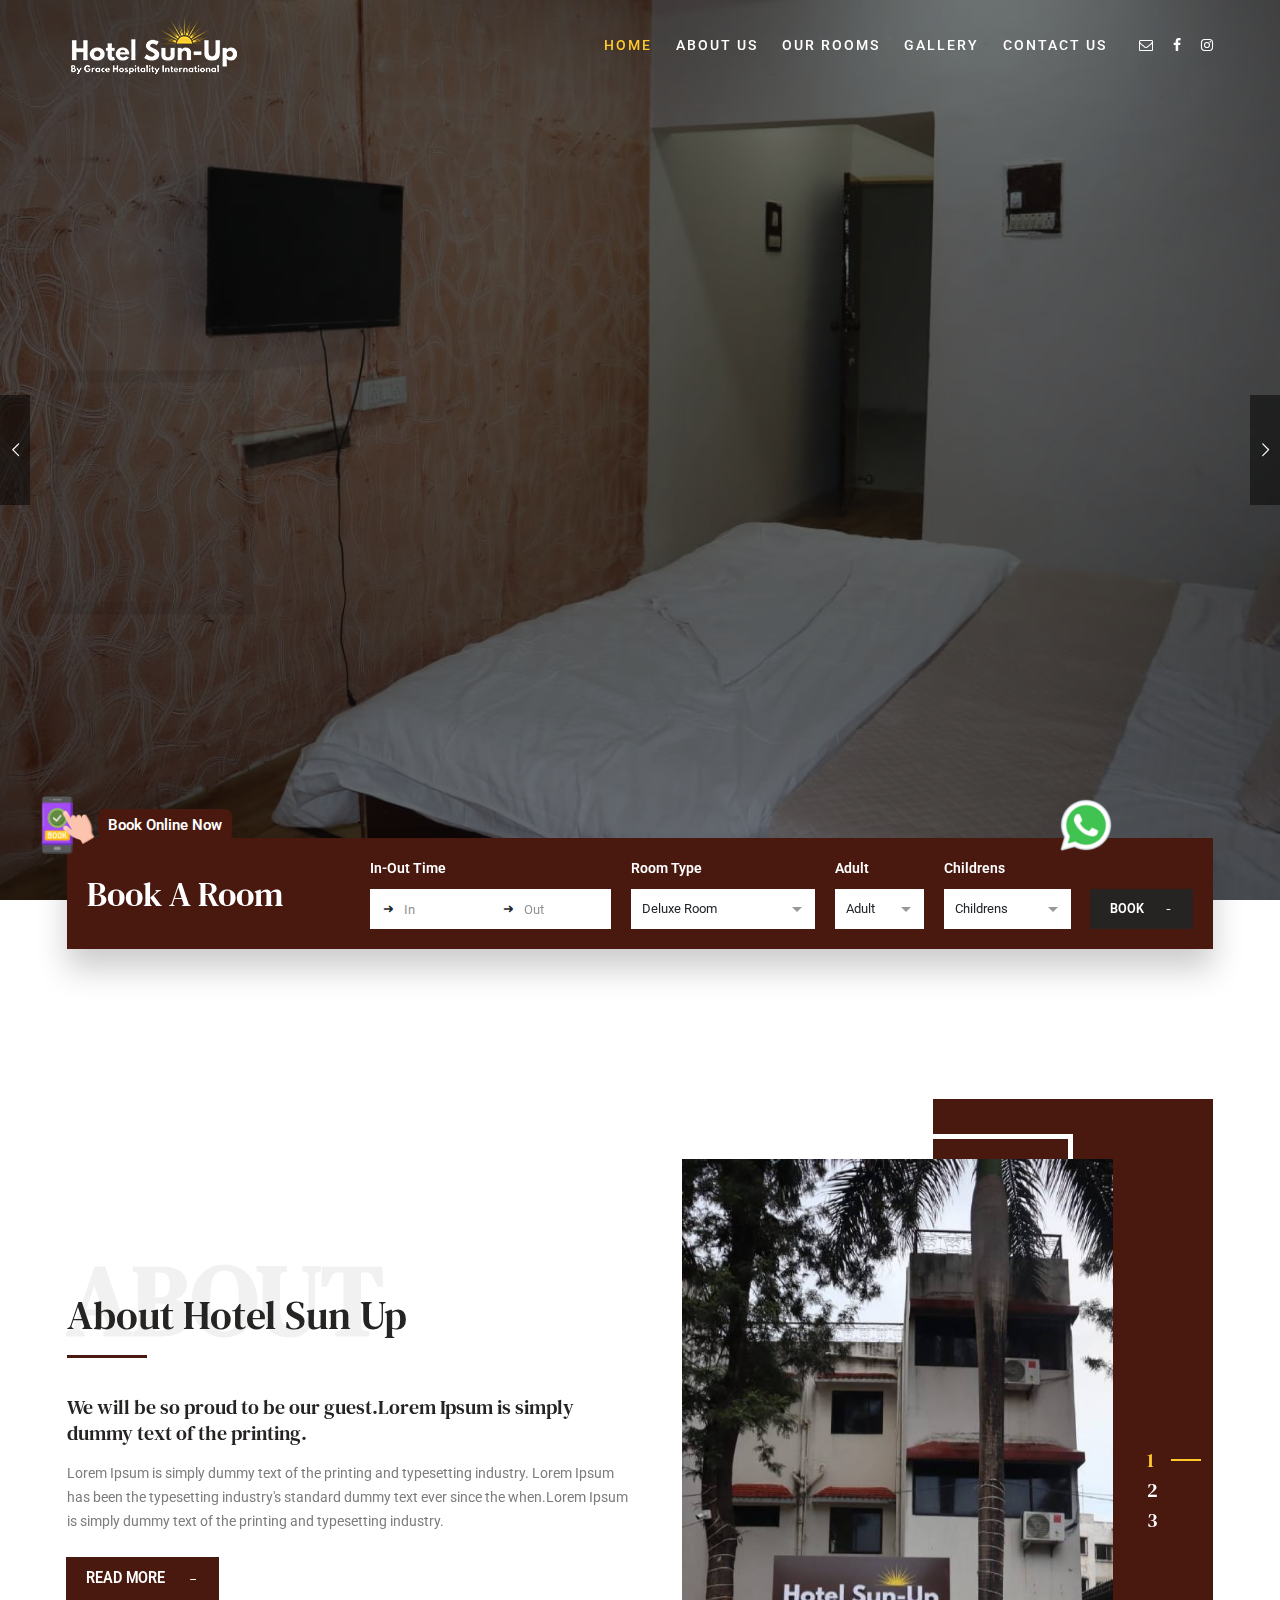
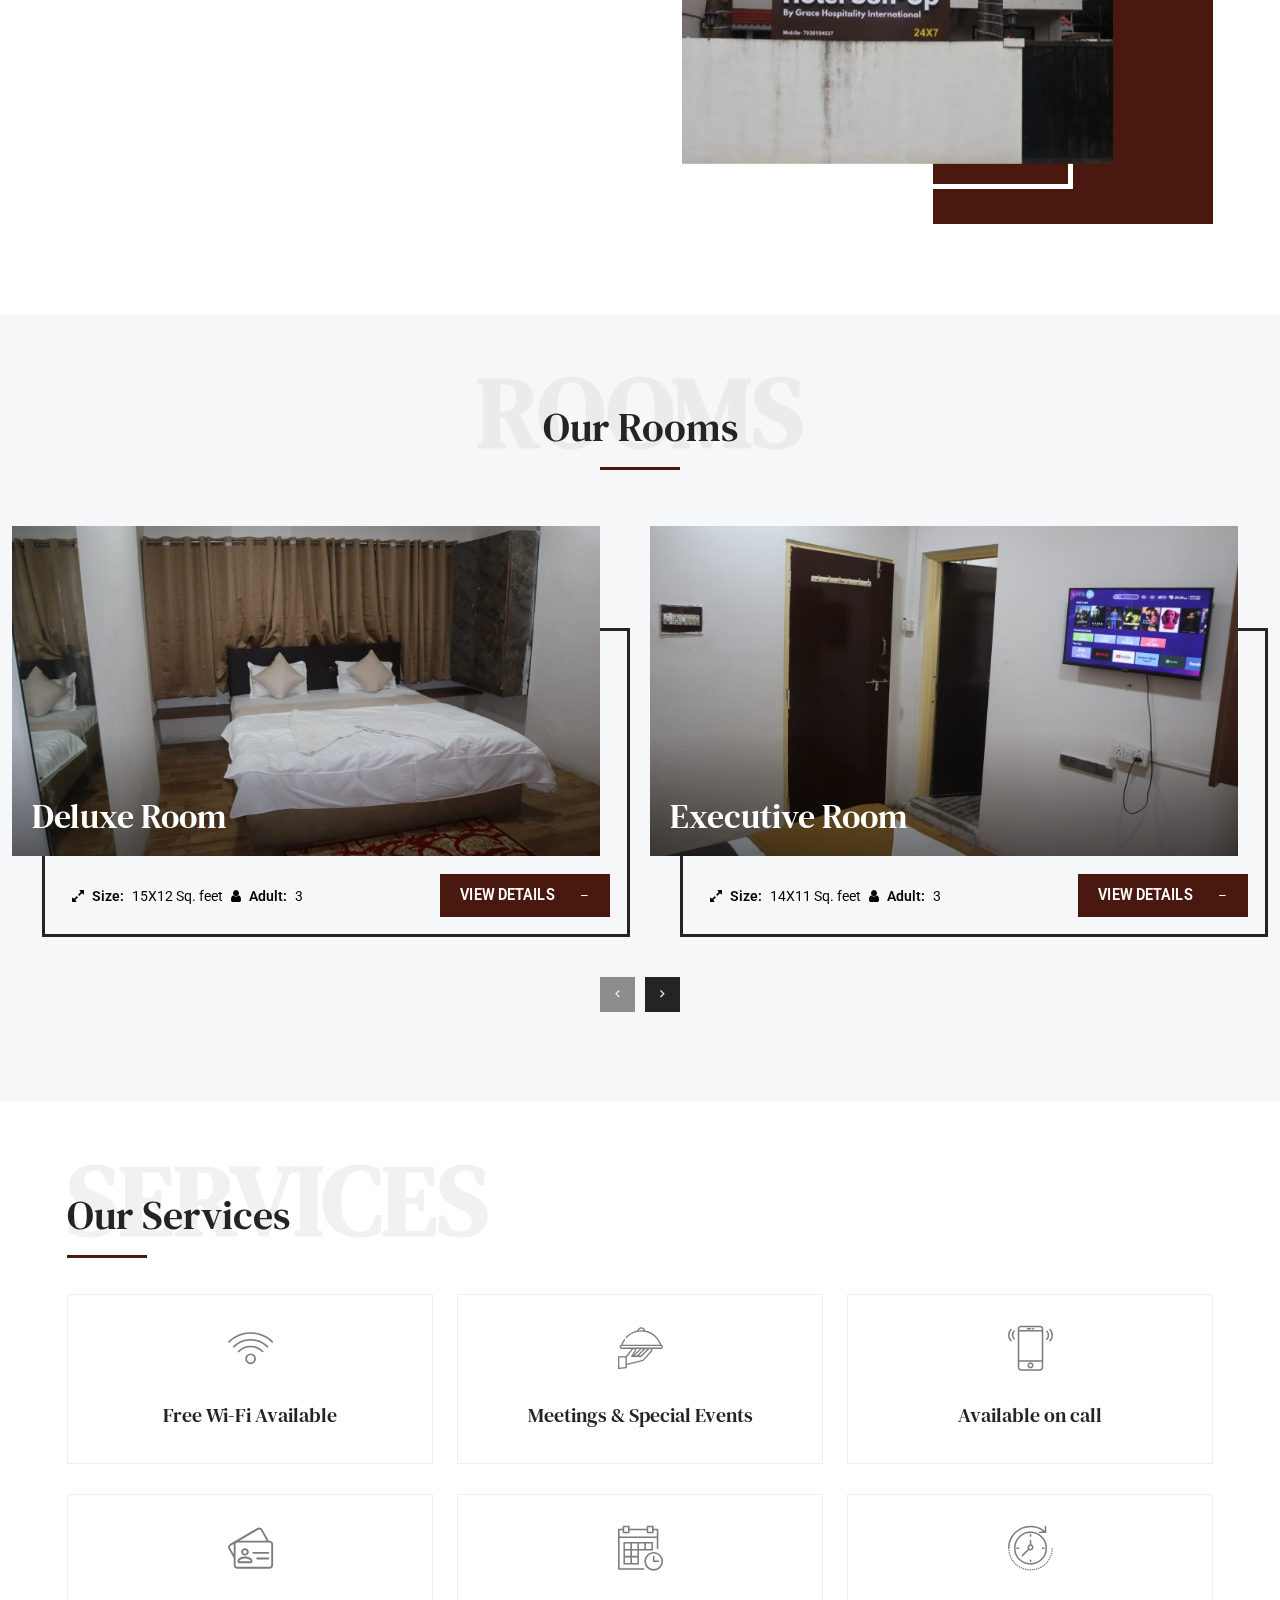
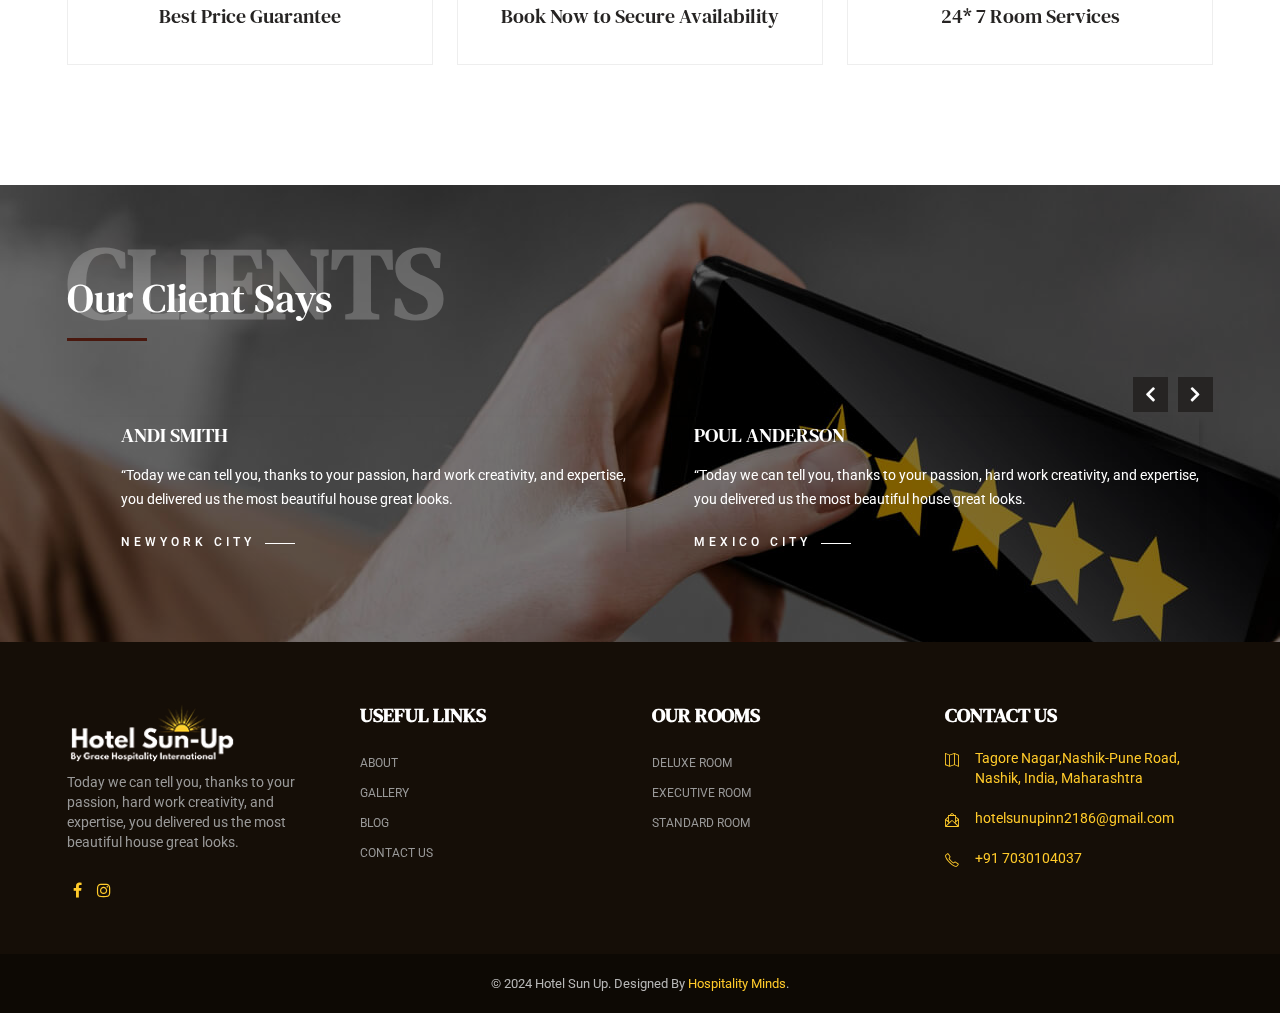
==== commit a7fd49c3: "Add files via upload" ====
--- a/index.html
+++ b/index.html
@@ -904,9 +904,6 @@
                                     We will be so proud to be our guest.Lorem Ipsum is simply dummy text of the printing. 
                                 </h4>
                                 <p>Lorem Ipsum is simply dummy text of the printing and typesetting industry. Lorem Ipsum has been the typesetting industry's standard dummy text ever since the when.Lorem Ipsum is simply dummy text of the printing and typesetting industry.</p>
-                                <p>Lorem Ipsum is simply dummy text of the printing and typesetting industry. Lorem Ipsum has been the typesetting industry's standard dummy text ever since the when.Lorem Ipsum is simply dummy text of the printing and typesetting industry.</p>
-                                
-
                                  <a href="about.html" class="btn-half site-button button-lg m-b30"><span>Read More</span><em></em></a>
                             </div>
                             
@@ -1540,9 +1537,7 @@
         </a>
        <a href="https://wa.me/+917030104037" class="whatsapp-icon"
         style="display: inline-flex; align-items: center; text-decoration: none;">
-        <span
-            style="background-color: #49180e;margin-right: 8px;padding: 5px 10px;border-radius: 7px;color: #fff;font-weight: 600;white-space: nowrap;font-size: 15px;">Chat
-            with us on</span>
+        
         <img src="img/icons/whatsapp.png" alt="WhatsApp Icon" style="vertical-align: middle;">
         </a>
         <!-- FOOTER START -->
--- a/plugins/revolution/revolution/css/settings.css
+++ b/plugins/revolution/revolution/css/settings.css
@@ -0,0 +1,13 @@
+/*-----------------------------------------------------------------------------
+
+-	Revolution Slider 5.0 Default Style Settings -
+
+Screen Stylesheet
+
+version:   	5.4.5
+date:      	15/05/17
+author:		themepunch
+email:     	info@themepunch.com
+website:   	http://www.themepunch.com
+-----------------------------------------------------------------------------*/
+#debungcontrolls,.debugtimeline{width:100%;box-sizing:border-box}.rev_column,.rev_column .tp-parallax-wrap,.tp-svg-layer svg{vertical-align:top}#debungcontrolls{z-index:100000;position:fixed;bottom:0;height:auto;background:rgba(0,0,0,.6);padding:10px}.debugtimeline{height:10px;position:relative;margin-bottom:3px;display:none;white-space:nowrap}.debugtimeline:hover{height:15px}.the_timeline_tester{background:#e74c3c;position:absolute;top:0;left:0;height:100%;width:0}.rs-go-fullscreen{position:fixed!important;width:100%!important;height:100%!important;top:0!important;left:0!important;z-index:9999999!important;background:#fff!important}.debugtimeline.tl_slide .the_timeline_tester{background:#f39c12}.debugtimeline.tl_frame .the_timeline_tester{background:#3498db}.debugtimline_txt{color:#fff;font-weight:400;font-size:7px;position:absolute;left:10px;top:0;white-space:nowrap;line-height:10px}.rtl{direction:rtl}@font-face{font-family:revicons;src:url(../fonts/revicons/revicons.eot?5510888);src:url(../fonts/revicons/revicons.eot?5510888#iefix) format('embedded-opentype'),url(../fonts/revicons/revicons.woff?5510888) format('woff'),url(../fonts/revicons/revicons.ttf?5510888) format('truetype'),url(../fonts/revicons/revicons.svg?5510888#revicons) format('svg');font-weight:400;font-style:normal}[class*=" revicon-"]:before,[class^=revicon-]:before{font-family:revicons;font-style:normal;font-weight:400;speak:none;display:inline-block;text-decoration:inherit;width:1em;margin-right:.2em;text-align:center;font-variant:normal;text-transform:none;line-height:1em;margin-left:.2em}.revicon-search-1:before{content:'\e802'}.revicon-pencil-1:before{content:'\e831'}.revicon-picture-1:before{content:'\e803'}.revicon-cancel:before{content:'\e80a'}.revicon-info-circled:before{content:'\e80f'}.revicon-trash:before{content:'\e801'}.revicon-left-dir:before{content:'\e817'}.revicon-right-dir:before{content:'\e818'}.revicon-down-open:before{content:'\e83b'}.revicon-left-open:before{content:'\e819'}.revicon-right-open:before{content:'\e81a'}.revicon-angle-left:before{content:'\e820'}.revicon-angle-right:before{content:'\e81d'}.revicon-left-big:before{content:'\e81f'}.revicon-right-big:before{content:'\e81e'}.revicon-magic:before{content:'\e807'}.revicon-picture:before{content:'\e800'}.revicon-export:before{content:'\e80b'}.revicon-cog:before{content:'\e832'}.revicon-login:before{content:'\e833'}.revicon-logout:before{content:'\e834'}.revicon-video:before{content:'\e805'}.revicon-arrow-combo:before{content:'\e827'}.revicon-left-open-1:before{content:'\e82a'}.revicon-right-open-1:before{content:'\e82b'}.revicon-left-open-mini:before{content:'\e822'}.revicon-right-open-mini:before{content:'\e823'}.revicon-left-open-big:before{content:'\e824'}.revicon-right-open-big:before{content:'\e825'}.revicon-left:before{content:'\e836'}.revicon-right:before{content:'\e826'}.revicon-ccw:before{content:'\e808'}.revicon-arrows-ccw:before{content:'\e806'}.revicon-palette:before{content:'\e829'}.revicon-list-add:before{content:'\e80c'}.revicon-doc:before{content:'\e809'}.revicon-left-open-outline:before{content:'\e82e'}.revicon-left-open-2:before{content:'\e82c'}.revicon-right-open-outline:before{content:'\e82f'}.revicon-right-open-2:before{content:'\e82d'}.revicon-equalizer:before{content:'\e83a'}.revicon-layers-alt:before{content:'\e804'}.revicon-popup:before{content:'\e828'}.rev_slider_wrapper{position:relative;z-index:0;width:100%}.rev_slider{position:relative;overflow:visible}.entry-content .rev_slider a,.rev_slider a{box-shadow:none}.tp-overflow-hidden{overflow:hidden!important}.group_ov_hidden{overflow:hidden}.rev_slider img,.tp-simpleresponsive img{max-width:none!important;transition:none;margin:0;padding:0;border:none}.rev_slider .no-slides-text{font-weight:700;text-align:center;padding-top:80px}.rev_slider>ul,.rev_slider>ul>li,.rev_slider>ul>li:before,.rev_slider_wrapper>ul,.tp-revslider-mainul>li,.tp-revslider-mainul>li:before,.tp-simpleresponsive>ul,.tp-simpleresponsive>ul>li,.tp-simpleresponsive>ul>li:before{list-style:none!important;position:absolute;margin:0!important;padding:0!important;overflow-x:visible;overflow-y:visible;background-image:none;background-position:0 0;text-indent:0;top:0;left:0}.rev_slider>ul>li,.rev_slider>ul>li:before,.tp-revslider-mainul>li,.tp-revslider-mainul>li:before,.tp-simpleresponsive>ul>li,.tp-simpleresponsive>ul>li:before{visibility:hidden}.tp-revslider-mainul,.tp-revslider-slidesli{padding:0!important;margin:0!important;list-style:none!important}.fullscreen-container,.fullwidthbanner-container{padding:0;position:relative}.rev_slider li.tp-revslider-slidesli{position:absolute!important}.tp-caption .rs-untoggled-content{display:block}.tp-caption .rs-toggled-content{display:none}.rs-toggle-content-active.tp-caption .rs-toggled-content{display:block}.rs-toggle-content-active.tp-caption .rs-untoggled-content{display:none}.rev_slider .caption,.rev_slider .tp-caption{position:relative;visibility:hidden;white-space:nowrap;display:block;-webkit-font-smoothing:antialiased!important;z-index:1}.rev_slider .caption,.rev_slider .tp-caption,.tp-simpleresponsive img{-moz-user-select:none;-khtml-user-select:none;-webkit-user-select:none;-o-user-select:none}.rev_slider .tp-mask-wrap .tp-caption,.rev_slider .tp-mask-wrap :last-child,.wpb_text_column .rev_slider .tp-mask-wrap .tp-caption,.wpb_text_column .rev_slider .tp-mask-wrap :last-child{margin-bottom:0}.tp-svg-layer svg{width:100%;height:100%;position:relative}.tp-carousel-wrapper{cursor:url(openhand.cur),move}.tp-carousel-wrapper.dragged{cursor:url(closedhand.cur),move}.tp_inner_padding{box-sizing:border-box;max-height:none!important}.tp-caption.tp-layer-selectable{-moz-user-select:all;-khtml-user-select:all;-webkit-user-select:all;-o-user-select:all}.tp-caption.tp-hidden-caption,.tp-forcenotvisible,.tp-hide-revslider,.tp-parallax-wrap.tp-hidden-caption{visibility:hidden!important;display:none!important}.rev_slider audio,.rev_slider embed,.rev_slider iframe,.rev_slider object,.rev_slider video{max-width:none!important}.tp-element-background{position:absolute;top:0;left:0;width:100%;height:100%;z-index:0}.tp-blockmask,.tp-blockmask_in,.tp-blockmask_out{position:absolute;top:0;left:0;width:100%;height:100%;background:#fff;z-index:1000;transform:scaleX(0) scaleY(0)}.tp-parallax-wrap{transform-style:preserve-3d}.rev_row_zone{position:absolute;width:100%;left:0;box-sizing:border-box;min-height:50px;font-size:0}.rev_column_inner,.rev_slider .tp-caption.rev_row{position:relative;width:100%!important;box-sizing:border-box}.rev_row_zone_top{top:0}.rev_row_zone_middle{top:50%;transform:translateY(-50%)}.rev_row_zone_bottom{bottom:0}.rev_slider .tp-caption.rev_row{display:table;table-layout:fixed;vertical-align:top;height:auto!important;font-size:0}.rev_column{display:table-cell;position:relative;height:auto;box-sizing:border-box;font-size:0}.rev_column_inner{display:block;height:auto!important;white-space:normal!important}.rev_column_bg{width:100%;height:100%;position:absolute;top:0;left:0;z-index:0;box-sizing:border-box;background-clip:content-box;border:0 solid transparent}.tp-caption .backcorner,.tp-caption .backcornertop,.tp-caption .frontcorner,.tp-caption .frontcornertop{height:0;top:0;width:0;position:absolute}.rev_column_inner .tp-loop-wrap,.rev_column_inner .tp-mask-wrap,.rev_column_inner .tp-parallax-wrap{text-align:inherit}.rev_column_inner .tp-mask-wrap{display:inline-block}.rev_column_inner .tp-parallax-wrap,.rev_column_inner .tp-parallax-wrap .tp-loop-wrap,.rev_column_inner .tp-parallax-wrap .tp-mask-wrap{position:relative!important;left:auto!important;top:auto!important;line-height:0}.tp-video-play-button,.tp-video-play-button i{line-height:50px!important;vertical-align:top;text-align:center}.rev_column_inner .rev_layer_in_column,.rev_column_inner .tp-parallax-wrap,.rev_column_inner .tp-parallax-wrap .tp-loop-wrap,.rev_column_inner .tp-parallax-wrap .tp-mask-wrap{vertical-align:top}.rev_break_columns{display:block!important}.rev_break_columns .tp-parallax-wrap.rev_column{display:block!important;width:100%!important}.fullwidthbanner-container{overflow:hidden}.fullwidthbanner-container .fullwidthabanner{width:100%;position:relative}.tp-static-layers{position:absolute;z-index:101;top:0;left:0}.tp-caption .frontcorner{border-left:40px solid transparent;border-right:0 solid transparent;border-top:40px solid #00A8FF;left:-40px}.tp-caption .backcorner{border-left:0 solid transparent;border-right:40px solid transparent;border-bottom:40px solid #00A8FF;right:0}.tp-caption .frontcornertop{border-left:40px solid transparent;border-right:0 solid transparent;border-bottom:40px solid #00A8FF;left:-40px}.tp-caption .backcornertop{border-left:0 solid transparent;border-right:40px solid transparent;border-top:40px solid #00A8FF;right:0}.tp-layer-inner-rotation{position:relative!important}img.tp-slider-alternative-image{width:100%;height:auto}.caption.fullscreenvideo,.rs-background-video-layer,.tp-caption.coverscreenvideo,.tp-caption.fullscreenvideo{width:100%;height:100%;top:0;left:0;position:absolute}.noFilterClass{filter:none!important}.rs-background-video-layer{visibility:hidden;z-index:0}.caption.fullscreenvideo audio,.caption.fullscreenvideo iframe,.caption.fullscreenvideo video,.tp-caption.fullscreenvideo iframe,.tp-caption.fullscreenvideo iframe audio,.tp-caption.fullscreenvideo iframe video{width:100%!important;height:100%!important;display:none}.fullcoveredvideo audio,.fullscreenvideo audio .fullcoveredvideo video,.fullscreenvideo video{background:#000}.fullcoveredvideo .tp-poster{background-position:center center;background-size:cover;width:100%;height:100%;top:0;left:0}.videoisplaying .html5vid .tp-poster{display:none}.tp-video-play-button{background:#000;background:rgba(0,0,0,.3);border-radius:5px;position:absolute;top:50%;left:50%;color:#FFF;margin-top:-25px;margin-left:-25px;cursor:pointer;width:50px;height:50px;box-sizing:border-box;display:inline-block;z-index:4;opacity:0;transition:opacity .3s ease-out!important}.tp-audio-html5 .tp-video-play-button,.tp-hiddenaudio{display:none!important}.tp-caption .html5vid{width:100%!important;height:100%!important}.tp-video-play-button i{width:50px;height:50px;display:inline-block;font-size:40px!important}.rs-fullvideo-cover,.tp-dottedoverlay,.tp-shadowcover{height:100%;top:0;left:0;position:absolute}.tp-caption:hover .tp-video-play-button{opacity:1;display:block}.tp-caption .tp-revstop{display:none;border-left:5px solid #fff!important;border-right:5px solid #fff!important;margin-top:15px!important;line-height:20px!important;vertical-align:top;font-size:25px!important}.tp-seek-bar,.tp-video-button,.tp-volume-bar{outline:0;line-height:12px;margin:0;cursor:pointer}.videoisplaying .revicon-right-dir{display:none}.videoisplaying .tp-revstop{display:inline-block}.videoisplaying .tp-video-play-button{display:none}.fullcoveredvideo .tp-video-play-button{display:none!important}.fullscreenvideo .fullscreenvideo audio,.fullscreenvideo .fullscreenvideo video{object-fit:contain!important}.fullscreenvideo .fullcoveredvideo audio,.fullscreenvideo .fullcoveredvideo video{object-fit:cover!important}.tp-video-controls{position:absolute;bottom:0;left:0;right:0;padding:5px;opacity:0;transition:opacity .3s;background-image:linear-gradient(to bottom,#000 13%,#323232 100%);display:table;max-width:100%;overflow:hidden;box-sizing:border-box}.rev-btn.rev-hiddenicon i,.rev-btn.rev-withicon i{transition:all .2s ease-out!important;font-size:15px}.tp-caption:hover .tp-video-controls{opacity:.9}.tp-video-button{background:rgba(0,0,0,.5);border:0;border-radius:3px;font-size:12px;color:#fff;padding:0}.tp-video-button:hover{cursor:pointer}.tp-video-button-wrap,.tp-video-seek-bar-wrap,.tp-video-vol-bar-wrap{padding:0 5px;display:table-cell;vertical-align:middle}.tp-video-seek-bar-wrap{width:80%}.tp-video-vol-bar-wrap{width:20%}.tp-seek-bar,.tp-volume-bar{width:100%;padding:0}.rs-fullvideo-cover{width:100%;background:0 0;z-index:5}.disabled_lc .tp-video-play-button,.rs-background-video-layer audio::-webkit-media-controls,.rs-background-video-layer video::-webkit-media-controls,.rs-background-video-layer video::-webkit-media-controls-start-playback-button{display:none!important}.tp-audio-html5 .tp-video-controls{opacity:1!important;visibility:visible!important}.tp-dottedoverlay{background-repeat:repeat;width:100%;z-index:3}.tp-dottedoverlay.twoxtwo{background:url(../assets/gridtile.png)}.tp-dottedoverlay.twoxtwowhite{background:url(../assets/gridtile_white.png)}.tp-dottedoverlay.threexthree{background:url(../assets/gridtile_3x3.png)}.tp-dottedoverlay.threexthreewhite{background:url(../assets/gridtile_3x3_white.png)}.tp-shadowcover{width:100%;background:#fff;z-index:-1}.tp-shadow1{box-shadow:0 10px 6px -6px rgba(0,0,0,.8)}.tp-shadow2:after,.tp-shadow2:before,.tp-shadow3:before,.tp-shadow4:after{z-index:-2;position:absolute;content:"";bottom:10px;left:10px;width:50%;top:85%;max-width:300px;background:0 0;box-shadow:0 15px 10px rgba(0,0,0,.8);transform:rotate(-3deg)}.tp-shadow2:after,.tp-shadow4:after{transform:rotate(3deg);right:10px;left:auto}.tp-shadow5{position:relative;box-shadow:0 1px 4px rgba(0,0,0,.3),0 0 40px rgba(0,0,0,.1) inset}.tp-shadow5:after,.tp-shadow5:before{content:"";position:absolute;z-index:-2;box-shadow:0 0 25px 0 rgba(0,0,0,.6);top:30%;bottom:0;left:20px;right:20px;border-radius:100px/20px}.tp-button{padding:6px 13px 5px;border-radius:3px;height:30px;cursor:pointer;color:#fff!important;text-shadow:0 1px 1px rgba(0,0,0,.6)!important;font-size:15px;line-height:45px!important;font-family:arial,sans-serif;font-weight:700;letter-spacing:-1px;text-decoration:none}.tp-button.big{color:#fff;text-shadow:0 1px 1px rgba(0,0,0,.6);font-weight:700;padding:9px 20px;font-size:19px;line-height:57px!important}.purchase:hover,.tp-button.big:hover,.tp-button:hover{background-position:bottom,15px 11px}.purchase.green,.purchase:hover.green,.tp-button.green,.tp-button:hover.green{background-color:#21a117;box-shadow:0 3px 0 0 #104d0b}.purchase.blue,.purchase:hover.blue,.tp-button.blue,.tp-button:hover.blue{background-color:#1d78cb;box-shadow:0 3px 0 0 #0f3e68}.purchase.red,.purchase:hover.red,.tp-button.red,.tp-button:hover.red{background-color:#cb1d1d;box-shadow:0 3px 0 0 #7c1212}.purchase.orange,.purchase:hover.orange,.tp-button.orange,.tp-button:hover.orange{background-color:#f70;box-shadow:0 3px 0 0 #a34c00}.purchase.darkgrey,.purchase:hover.darkgrey,.tp-button.darkgrey,.tp-button.grey,.tp-button:hover.darkgrey,.tp-button:hover.grey{background-color:#555;box-shadow:0 3px 0 0 #222}.purchase.lightgrey,.purchase:hover.lightgrey,.tp-button.lightgrey,.tp-button:hover.lightgrey{background-color:#888;box-shadow:0 3px 0 0 #555}.rev-btn,.rev-btn:visited{outline:0!important;box-shadow:none!important;text-decoration:none!important;line-height:44px;font-size:17px;font-weight:500;padding:12px 35px;box-sizing:border-box;font-family:Roboto,sans-serif;cursor:pointer}.rev-btn.rev-uppercase,.rev-btn.rev-uppercase:visited{text-transform:uppercase;letter-spacing:1px;font-size:15px;font-weight:900}.rev-btn.rev-withicon i{font-weight:400;position:relative;top:0;margin-left:10px!important}.rev-btn.rev-hiddenicon i{font-weight:400;position:relative;top:0;opacity:0;margin-left:0!important;width:0!important}.rev-btn.rev-hiddenicon:hover i{opacity:1!important;margin-left:10px!important;width:auto!important}.rev-btn.rev-medium,.rev-btn.rev-medium:visited{line-height:36px;font-size:14px;padding:10px 30px}.rev-btn.rev-medium.rev-hiddenicon i,.rev-btn.rev-medium.rev-withicon i{font-size:14px;top:0}.rev-btn.rev-small,.rev-btn.rev-small:visited{line-height:28px;font-size:12px;padding:7px 20px}.rev-btn.rev-small.rev-hiddenicon i,.rev-btn.rev-small.rev-withicon i{font-size:12px;top:0}.rev-maxround{border-radius:30px}.rev-minround{border-radius:3px}.rev-burger{position:relative;width:60px;height:60px;box-sizing:border-box;padding:22px 0 0 14px;border-radius:50%;border:1px solid rgba(51,51,51,.25);-webkit-tap-highlight-color:transparent;cursor:pointer}.rev-burger span{display:block;width:30px;height:3px;background:#333;transition:.7s;pointer-events:none;transform-style:flat!important}.rev-burger.revb-white span,.rev-burger.revb-whitenoborder span{background:#fff}.rev-burger span:nth-child(2){margin:3px 0}#dialog_addbutton .rev-burger:hover :first-child,.open .rev-burger :first-child,.open.rev-burger :first-child{transform:translateY(6px) rotate(-45deg)}#dialog_addbutton .rev-burger:hover :nth-child(2),.open .rev-burger :nth-child(2),.open.rev-burger :nth-child(2){transform:rotate(-45deg);opacity:0}#dialog_addbutton .rev-burger:hover :last-child,.open .rev-burger :last-child,.open.rev-burger :last-child{transform:translateY(-6px) rotate(-135deg)}.rev-burger.revb-white{border:2px solid rgba(255,255,255,.2)}.rev-burger.revb-darknoborder,.rev-burger.revb-whitenoborder{border:0}.rev-burger.revb-darknoborder span{background:#333}.rev-burger.revb-whitefull{background:#fff;border:none}.rev-burger.revb-whitefull span{background:#333}.rev-burger.revb-darkfull{background:#333;border:none}.rev-burger.revb-darkfull span,.rev-scroll-btn.revs-fullwhite{background:#fff}@keyframes rev-ani-mouse{0%{opacity:1;top:29%}15%{opacity:1;top:50%}50%{opacity:0;top:50%}100%{opacity:0;top:29%}}.rev-scroll-btn{display:inline-block;position:relative;left:0;right:0;text-align:center;cursor:pointer;width:35px;height:55px;box-sizing:border-box;border:3px solid #fff;border-radius:23px}.rev-scroll-btn>*{display:inline-block;line-height:18px;font-size:13px;font-weight:400;color:#fff;font-family:proxima-nova,"Helvetica Neue",Helvetica,Arial,sans-serif;letter-spacing:2px}.rev-scroll-btn>.active,.rev-scroll-btn>:focus,.rev-scroll-btn>:hover{color:#fff}.rev-scroll-btn>.active,.rev-scroll-btn>:active,.rev-scroll-btn>:focus,.rev-scroll-btn>:hover{opacity:.8}.rev-scroll-btn.revs-fullwhite span{background:#333}.rev-scroll-btn.revs-fulldark{background:#333;border:none}.rev-scroll-btn.revs-fulldark span,.tp-bullet{background:#fff}.rev-scroll-btn span{position:absolute;display:block;top:29%;left:50%;width:8px;height:8px;margin:-4px 0 0 -4px;background:#fff;border-radius:50%;animation:rev-ani-mouse 2.5s linear infinite}.rev-scroll-btn.revs-dark{border-color:#333}.rev-scroll-btn.revs-dark span{background:#333}.rev-control-btn{position:relative;display:inline-block;z-index:5;color:#FFF;font-size:20px;line-height:60px;font-weight:400;font-style:normal;font-family:Raleway;text-decoration:none;text-align:center;background-color:#000;border-radius:50px;text-shadow:none;background-color:rgba(0,0,0,.5);width:60px;height:60px;box-sizing:border-box;cursor:pointer}.rev-cbutton-dark-sr,.rev-cbutton-light-sr{border-radius:3px}.rev-cbutton-light,.rev-cbutton-light-sr{color:#333;background-color:rgba(255,255,255,.75)}.rev-sbutton{line-height:37px;width:37px;height:37px}.rev-sbutton-blue{background-color:#3B5998}.rev-sbutton-lightblue{background-color:#00A0D1}.rev-sbutton-red{background-color:#DD4B39}.tp-bannertimer{visibility:hidden;width:100%;height:5px;background:#000;background:rgba(0,0,0,.15);position:absolute;z-index:200;top:0}.tp-bannertimer.tp-bottom{top:auto;bottom:0!important;height:5px}.tp-caption img{background:0 0;-ms-filter:"progid:DXImageTransform.Microsoft.gradient(startColorstr=#00FFFFFF,endColorstr=#00FFFFFF)";filter:progid:DXImageTransform.Microsoft.gradient(startColorstr=#00FFFFFF, endColorstr=#00FFFFFF);zoom:1}.caption.slidelink a div,.tp-caption.slidelink a div{width:3000px;height:1500px;background:url(../assets/coloredbg.png)}.tp-caption.slidelink a span{background:url(../assets/coloredbg.png)}.tp-loader.spinner0,.tp-loader.spinner5{background-image:url(../assets/loader.gif);background-repeat:no-repeat}.tp-shape{width:100%;height:100%}.tp-caption .rs-starring{display:inline-block}.tp-caption .rs-starring .star-rating{float:none;display:inline-block;vertical-align:top;color:#FFC321!important}.tp-caption .rs-starring .star-rating,.tp-caption .rs-starring-page .star-rating{position:relative;height:1em;width:5.4em;font-family:star;font-size:1em!important}.tp-loader.spinner0,.tp-loader.spinner1{width:40px;height:40px;margin-top:-20px;margin-left:-20px;animation:tp-rotateplane 1.2s infinite ease-in-out;background-color:#fff;border-radius:3px;box-shadow:0 0 20px 0 rgba(0,0,0,.15)}.tp-caption .rs-starring .star-rating:before,.tp-caption .rs-starring-page .star-rating:before{content:"\73\73\73\73\73";color:#E0DADF;float:left;top:0;left:0;position:absolute}.tp-caption .rs-starring .star-rating span{overflow:hidden;float:left;top:0;left:0;position:absolute;padding-top:1.5em;font-size:1em!important}.tp-caption .rs-starring .star-rating span:before{content:"\53\53\53\53\53";top:0;position:absolute;left:0}.tp-loader{top:50%;left:50%;z-index:10000;position:absolute}.tp-loader.spinner0{background-position:center center}.tp-loader.spinner5{background-position:10px 10px;background-color:#fff;margin:-22px;width:44px;height:44px;border-radius:3px}@keyframes tp-rotateplane{0%{transform:perspective(120px) rotateX(0) rotateY(0)}50%{transform:perspective(120px) rotateX(-180.1deg) rotateY(0)}100%{transform:perspective(120px) rotateX(-180deg) rotateY(-179.9deg)}}.tp-loader.spinner2{width:40px;height:40px;margin-top:-20px;margin-left:-20px;background-color:red;box-shadow:0 0 20px 0 rgba(0,0,0,.15);border-radius:100%;animation:tp-scaleout 1s infinite ease-in-out}@keyframes tp-scaleout{0%{transform:scale(0)}100%{transform:scale(1);opacity:0}}.tp-loader.spinner3{margin:-9px 0 0 -35px;width:70px;text-align:center}.tp-loader.spinner3 .bounce1,.tp-loader.spinner3 .bounce2,.tp-loader.spinner3 .bounce3{width:18px;height:18px;background-color:#fff;box-shadow:0 0 20px 0 rgba(0,0,0,.15);border-radius:100%;display:inline-block;animation:tp-bouncedelay 1.4s infinite ease-in-out;animation-fill-mode:both}.tp-loader.spinner3 .bounce1{animation-delay:-.32s}.tp-loader.spinner3 .bounce2{animation-delay:-.16s}@keyframes tp-bouncedelay{0%,100%,80%{transform:scale(0)}40%{transform:scale(1)}}.tp-loader.spinner4{margin:-20px 0 0 -20px;width:40px;height:40px;text-align:center;animation:tp-rotate 2s infinite linear}.tp-loader.spinner4 .dot1,.tp-loader.spinner4 .dot2{width:60%;height:60%;display:inline-block;position:absolute;top:0;background-color:#fff;border-radius:100%;animation:tp-bounce 2s infinite ease-in-out;box-shadow:0 0 20px 0 rgba(0,0,0,.15)}.tp-loader.spinner4 .dot2{top:auto;bottom:0;animation-delay:-1s}@keyframes tp-rotate{100%{transform:rotate(360deg)}}@keyframes tp-bounce{0%,100%{transform:scale(0)}50%{transform:scale(1)}}.tp-bullets.navbar,.tp-tabs.navbar,.tp-thumbs.navbar{border:none;min-height:0;margin:0;border-radius:0}.tp-bullets,.tp-tabs,.tp-thumbs{position:absolute;display:block;z-index:1000;top:0;left:0}.tp-tab,.tp-thumb{cursor:pointer;position:absolute;opacity:.5;box-sizing:border-box}.tp-arr-imgholder,.tp-tab-image,.tp-thumb-image,.tp-videoposter{background-position:center center;background-size:cover;width:100%;height:100%;display:block;position:absolute;top:0;left:0}.tp-tab.selected,.tp-tab:hover,.tp-thumb.selected,.tp-thumb:hover{opacity:1}.tp-tab-mask,.tp-thumb-mask{box-sizing:border-box!important}.tp-tabs,.tp-thumbs{box-sizing:content-box!important}.tp-bullet{width:15px;height:15px;position:absolute;background:rgba(255,255,255,.3);cursor:pointer}.tp-bullet.selected,.tp-bullet:hover{background:#fff}.tparrows{cursor:pointer;background:#000;background:rgba(0,0,0,.5);width:40px;height:40px;position:absolute;display:block;z-index:1000}.tparrows:hover{background:#000}.tparrows:before{font-family:revicons;font-size:15px;color:#fff;display:block;line-height:40px;text-align:center}.hginfo,.hglayerinfo{font-size:12px;font-weight:600}.tparrows.tp-leftarrow:before{content:'\e824'}.tparrows.tp-rightarrow:before{content:'\e825'}body.rtl .tp-kbimg{left:0!important}.dddwrappershadow{box-shadow:0 45px 100px rgba(0,0,0,.4)}.hglayerinfo{position:fixed;bottom:0;left:0;color:#FFF;line-height:20px;background:rgba(0,0,0,.75);padding:5px 10px;z-index:2000;white-space:normal}.helpgrid,.hginfo{position:absolute}.hginfo{top:-2px;left:-2px;color:#e74c3c;background:#000;padding:2px 5px}.indebugmode .tp-caption:hover{border:1px dashed #c0392b!important}.helpgrid{border:2px dashed #c0392b;top:0;left:0;z-index:0}#revsliderlogloglog{padding:15px;color:#fff;position:fixed;top:0;left:0;width:200px;height:150px;background:rgba(0,0,0,.7);z-index:100000;font-size:10px;overflow:scroll}.aden{filter:hue-rotate(-20deg) contrast(.9) saturate(.85) brightness(1.2)}.aden::after{background:linear-gradient(to right,rgba(66,10,14,.2),transparent);mix-blend-mode:darken}.perpetua::after,.reyes::after{mix-blend-mode:soft-light;opacity:.5}.inkwell{filter:sepia(.3) contrast(1.1) brightness(1.1) grayscale(1)}.perpetua::after{background:linear-gradient(to bottom,#005b9a,#e6c13d)}.reyes{filter:sepia(.22) brightness(1.1) contrast(.85) saturate(.75)}.reyes::after{background:#efcdad}.gingham{filter:brightness(1.05) hue-rotate(-10deg)}.gingham::after{background:linear-gradient(to right,rgba(66,10,14,.2),transparent);mix-blend-mode:darken}.toaster{filter:contrast(1.5) brightness(.9)}.toaster::after{background:radial-gradient(circle,#804e0f,#3b003b);mix-blend-mode:screen}.walden{filter:brightness(1.1) hue-rotate(-10deg) sepia(.3) saturate(1.6)}.walden::after{background:#04c;mix-blend-mode:screen;opacity:.3}.hudson{filter:brightness(1.2) contrast(.9) saturate(1.1)}.hudson::after{background:radial-gradient(circle,#a6b1ff 50%,#342134);mix-blend-mode:multiply;opacity:.5}.earlybird{filter:contrast(.9) sepia(.2)}.earlybird::after{background:radial-gradient(circle,#d0ba8e 20%,#360309 85%,#1d0210 100%);mix-blend-mode:overlay}.mayfair{filter:contrast(1.1) saturate(1.1)}.mayfair::after{background:radial-gradient(circle at 40% 40%,rgba(255,255,255,.8),rgba(255,200,200,.6),#111 60%);mix-blend-mode:overlay;opacity:.4}.lofi{filter:saturate(1.1) contrast(1.5)}.lofi::after{background:radial-gradient(circle,transparent 70%,#222 150%);mix-blend-mode:multiply}._1977{filter:contrast(1.1) brightness(1.1) saturate(1.3)}._1977:after{background:rgba(243,106,188,.3);mix-blend-mode:screen}.brooklyn{filter:contrast(.9) brightness(1.1)}.brooklyn::after{background:radial-gradient(circle,rgba(168,223,193,.4) 70%,#c4b7c8);mix-blend-mode:overlay}.xpro2{filter:sepia(.3)}.xpro2::after{background:radial-gradient(circle,#e6e7e0 40%,rgba(43,42,161,.6) 110%);mix-blend-mode:color-burn}.nashville{filter:sepia(.2) contrast(1.2) brightness(1.05) saturate(1.2)}.nashville::after{background:rgba(0,70,150,.4);mix-blend-mode:lighten}.nashville::before{background:rgba(247,176,153,.56);mix-blend-mode:darken}.lark{filter:contrast(.9)}.lark::after{background:rgba(242,242,242,.8);mix-blend-mode:darken}.lark::before{background:#22253f;mix-blend-mode:color-dodge}.moon{filter:grayscale(1) contrast(1.1) brightness(1.1)}.moon::before{background:#a0a0a0;mix-blend-mode:soft-light}.moon::after{background:#383838;mix-blend-mode:lighten}.clarendon{filter:contrast(1.2) saturate(1.35)}.clarendon:before{background:rgba(127,187,227,.2);mix-blend-mode:overlay}.willow{filter:grayscale(.5) contrast(.95) brightness(.9)}.willow::before{background-color:radial-gradient(40%,circle,#d4a9af 55%,#000 150%);mix-blend-mode:overlay}.willow::after{background-color:#d8cdcb;mix-blend-mode:color}.rise{filter:brightness(1.05) sepia(.2) contrast(.9) saturate(.9)}.rise::after{background:radial-gradient(circle,rgba(232,197,152,.8),transparent 90%);mix-blend-mode:overlay;opacity:.6}.rise::before{background:radial-gradient(circle,rgba(236,205,169,.15) 55%,rgba(50,30,7,.4));mix-blend-mode:multiply}._1977:after,._1977:before,.aden:after,.aden:before,.brooklyn:after,.brooklyn:before,.clarendon:after,.clarendon:before,.earlybird:after,.earlybird:before,.gingham:after,.gingham:before,.hudson:after,.hudson:before,.inkwell:after,.inkwell:before,.lark:after,.lark:before,.lofi:after,.lofi:before,.mayfair:after,.mayfair:before,.moon:after,.moon:before,.nashville:after,.nashville:before,.perpetua:after,.perpetua:before,.reyes:after,.reyes:before,.rise:after,.rise:before,.slumber:after,.slumber:before,.toaster:after,.toaster:before,.walden:after,.walden:before,.willow:after,.willow:before,.xpro2:after,.xpro2:before{content:'';display:block;height:100%;width:100%;top:0;left:0;position:absolute;pointer-events:none}._1977,.aden,.brooklyn,.clarendon,.earlybird,.gingham,.hudson,.inkwell,.lark,.lofi,.mayfair,.moon,.nashville,.perpetua,.reyes,.rise,.slumber,.toaster,.walden,.willow,.xpro2{position:relative}._1977 img,.aden img,.brooklyn img,.clarendon img,.earlybird img,.gingham img,.hudson img,.inkwell img,.lark img,.lofi img,.mayfair img,.moon img,.nashville img,.perpetua img,.reyes img,.rise img,.slumber img,.toaster img,.walden img,.willow img,.xpro2 img{width:100%;z-index:1}._1977:before,.aden:before,.brooklyn:before,.clarendon:before,.earlybird:before,.gingham:before,.hudson:before,.inkwell:before,.lark:before,.lofi:before,.mayfair:before,.moon:before,.nashville:before,.perpetua:before,.reyes:before,.rise:before,.slumber:before,.toaster:before,.walden:before,.willow:before,.xpro2:before{z-index:2}._1977:after,.aden:after,.brooklyn:after,.clarendon:after,.earlybird:after,.gingham:after,.hudson:after,.inkwell:after,.lark:after,.lofi:after,.mayfair:after,.moon:after,.nashville:after,.perpetua:after,.reyes:after,.rise:after,.slumber:after,.toaster:after,.walden:after,.willow:after,.xpro2:after{z-index:3}.slumber{filter:saturate(.66) brightness(1.05)}.slumber::after{background:rgba(125,105,24,.5);mix-blend-mode:soft-light}.slumber::before{background:rgba(69,41,12,.4);mix-blend-mode:lighten}.tp-kbimg-wrap:after,.tp-kbimg-wrap:before{height:500%;width:500%}--- a/plugins/revolution/revolution/css/navigation.css
+++ b/plugins/revolution/revolution/css/navigation.css
@@ -0,0 +1,2642 @@
+/*-----------------------------------------------------------------------------
+
+- Revolution Slider 5.0 Navigatin Skin Style  -
+
+ ARES SKIN
+
+author:  ThemePunch
+email:      info@themepunch.com
+website:    http://www.themepunch.com
+-----------------------------------------------------------------------------*/
+.ares.tparrows {
+  cursor:pointer;
+  background:#fff;
+  min-width:60px;
+    min-height:60px;
+  position:absolute;
+  display:block;
+  z-index:100;
+    border-radius:50%;
+}
+.ares.tparrows:hover {
+}
+.ares.tparrows:before {
+  font-family: "revicons";
+  font-size:25px;
+  color:#aaa;
+  display:block;
+  line-height: 60px;
+  text-align: center;
+    -webkit-transition: color 0.3s;
+    -moz-transition: color 0.3s;
+    transition: color 0.3s;
+    z-index:2;
+    position:relative;
+}
+.ares.tparrows.tp-leftarrow:before {
+  content: "\e81f";
+}
+.ares.tparrows.tp-rightarrow:before {
+  content: "\e81e";
+}
+.ares.tparrows:hover:before {
+ color:#000;
+      }
+.ares .tp-title-wrap { 
+  position:absolute;
+  z-index:1;
+  display:inline-block;
+  background:#fff;
+  min-height:60px;
+  line-height:60px;
+  top:0px;
+  margin-left:30px;
+  border-radius:0px 30px 30px 0px;
+  overflow:hidden;
+  -webkit-transition: -webkit-transform 0.3s;
+  transition: transform 0.3s;
+  transform:scaleX(0);  
+  -webkit-transform:scaleX(0);  
+  transform-origin:0% 50%; 
+   -webkit-transform-origin:0% 50%;
+}
+ .ares.tp-rightarrow .tp-title-wrap { 
+   right:0px;
+   margin-right:30px;margin-left:0px;
+   -webkit-transform-origin:100% 50%;
+border-radius:30px 0px 0px 30px;
+ }
+.ares.tparrows:hover .tp-title-wrap {
+  transform:scaleX(1) scaleY(1);
+    -webkit-transform:scaleX(1) scaleY(1);
+}
+.ares .tp-arr-titleholder {
+  position:relative;
+  -webkit-transition: -webkit-transform 0.3s;
+  transition: transform 0.3s;
+  transform:translateX(200px);  
+  text-transform:uppercase;
+  color:#000;
+  font-weight:400;
+  font-size:14px;
+  line-height:60px;
+  white-space:nowrap;
+  padding:0px 20px;
+  margin-left:10px;
+  opacity:0;
+}
+
+.ares.tp-rightarrow .tp-arr-titleholder {
+   transform:translateX(-200px); 
+   margin-left:0px; margin-right:10px;
+      }
+
+.ares.tparrows:hover .tp-arr-titleholder {
+   transform:translateX(0px);
+   -webkit-transform:translateX(0px);
+  transition-delay: 0.1s;
+  opacity:1;
+}
+
+/* BULLETS */
+.ares.tp-bullets {
+}
+.ares.tp-bullets:before {
+	content:" ";
+	position:absolute;
+	width:100%;
+	height:100%;
+	background:transparent;
+	padding:10px;
+	margin-left:-10px;margin-top:-10px;
+	box-sizing:content-box;
+}
+.ares .tp-bullet {
+	width:13px;
+	height:13px;
+	position:absolute;
+	background:#e5e5e5;
+	border-radius:50%;
+	cursor: pointer;
+	box-sizing:content-box;
+}
+.ares .tp-bullet:hover,
+.ares .tp-bullet.selected {
+	background:#fff;
+}
+.ares .tp-bullet-title {
+  position:absolute;
+  color:#888;
+  font-size:12px;
+  padding:0px 10px;
+  font-weight:600;
+  right:27px;
+  top:-4px;
+  background:#fff;
+  background:rgba(255,255,255,0.75);
+  visibility:hidden;
+  transform:translateX(-20px);
+  -webkit-transform:translateX(-20px);
+  transition:transform 0.3s;
+  -webkit-transition:transform 0.3s;
+  line-height:20px;
+  white-space:nowrap;
+}     
+
+.ares .tp-bullet-title:after {
+    width: 0px;
+	height: 0px;
+	border-style: solid;
+	border-width: 10px 0 10px 10px;
+	border-color: transparent transparent transparent rgba(255,255,255,0.75);
+	content:" ";
+    position:absolute;
+    right:-10px;
+	top:0px;
+}
+    
+.ares .tp-bullet:hover .tp-bullet-title{
+  visibility:visible;
+   transform:translateX(0px);
+  -webkit-transform:translateX(0px);
+}
+
+.ares .tp-bullet.selected:hover .tp-bullet-title {
+    background:#fff;
+        }
+.ares .tp-bullet.selected:hover .tp-bullet-title:after {
+  border-color:transparent transparent transparent #fff;
+}
+.ares.tp-bullets:hover .tp-bullet-title {
+        visibility:hidden;
+}
+.ares.tp-bullets:hover .tp-bullet:hover .tp-bullet-title {
+    visibility:visible;
+      }
+
+/* TABS */
+.ares .tp-tab { 
+  opacity:1;      
+  padding:10px;
+  box-sizing:border-box;
+  font-family: "Roboto", sans-serif;
+  border-bottom: 1px solid #e5e5e5;
+ }
+.ares .tp-tab-image 
+{ 
+  width:60px;
+  height:60px; max-height:100%; max-width:100%;
+  position:relative;
+  display:inline-block;
+  float:left;
+
+}
+.ares .tp-tab-content 
+{
+    background:rgba(0,0,0,0); 
+    position:relative;
+    padding:15px 15px 15px 85px;
+ left:0px;
+ overflow:hidden;
+ margin-top:-15px;
+    box-sizing:border-box;
+    color:#333;
+    display: inline-block;
+    width:100%;
+    height:100%;
+ position:absolute; }
+.ares .tp-tab-date
+  {
+  display:block;
+  color: #aaa;
+  font-weight:500;
+  font-size:12px;
+  margin-bottom:0px;
+  }
+.ares .tp-tab-title 
+{
+    display:block;	
+    text-align:left;
+    color:#333;
+    font-size:14px;
+    font-weight:500;
+    text-transform:none;
+    line-height:17px;
+}
+.ares .tp-tab:hover,
+.ares .tp-tab.selected {
+	background:#eee; 
+}
+
+.ares .tp-tab-mask {
+}
+
+/* MEDIA QUERIES */
+@media only screen and (max-width: 960px) {
+
+}
+@media only screen and (max-width: 768px) {
+
+}
+
+/*-----------------------------------------------------------------------------
+
+- Revolution Slider 5.0 Navigatin Skin Style  -
+
+ CUSTOM SKIN
+
+author:  ThemePunch
+email:      info@themepunch.com
+website:    http://www.themepunch.com
+-----------------------------------------------------------------------------*/
+/* ARROWS */
+.custom.tparrows {
+	cursor:pointer;
+	background:#000;
+	background:rgba(0,0,0,0.5);
+	width:40px;
+	height:40px;
+	position:absolute;
+	display:block;
+	z-index:10000;
+}
+.custom.tparrows:hover {
+	background:#000;
+}
+.custom.tparrows:before {
+	font-family: "revicons";
+	font-size:15px;
+	color:#fff;
+	display:block;
+	line-height: 40px;
+	text-align: center;
+}
+.custom.tparrows.tp-leftarrow:before {
+	content: "\e824";
+}
+.custom.tparrows.tp-rightarrow:before {
+	content: "\e825";
+}
+
+
+
+/* BULLETS */
+.custom.tp-bullets {
+}
+.custom.tp-bullets:before {
+	content:" ";
+	position:absolute;
+	width:100%;
+	height:100%;
+	background:transparent;
+	padding:10px;
+	margin-left:-10px;margin-top:-10px;
+	box-sizing:content-box;
+}
+.custom .tp-bullet {
+	width:12px;
+	height:12px;
+	position:absolute;
+	background:#aaa;
+    background:rgba(125,125,125,0.5);
+	cursor: pointer;
+	box-sizing:content-box;
+}
+.custom .tp-bullet:hover,
+.custom .tp-bullet.selected {
+	background:rgb(125,125,125);
+}
+.custom .tp-bullet-image {
+}
+.custom .tp-bullet-title {
+}
+
+
+/* THUMBS */
+
+
+/* TABS */
+
+
+/*-----------------------------------------------------------------------------
+
+- Revolution Slider 5.0 Navigatin Skin Style  -
+
+ DIONE SKIN
+
+author:  ThemePunch
+email:      info@themepunch.com
+website:    http://www.themepunch.com
+-----------------------------------------------------------------------------*/
+/* ARROWS */
+.dione.tparrows {
+  height:100%;
+  width:100px;
+  background:transparent;
+  background:rgba(0,0,0,0);
+  line-height:100%;
+  transition:all 0.3s;
+-webkit-transition:all 0.3s;
+}
+
+.dione.tparrows:hover {
+ background:rgba(0,0,0,0.45);
+ }
+.dione .tp-arr-imgwrapper {
+ width:100px;
+ left:0px;
+ position:absolute;
+ height:100%;
+ top:0px;
+ overflow:hidden;
+ }
+.dione.tp-rightarrow .tp-arr-imgwrapper {
+left:auto;
+right:0px;
+}
+
+.dione .tp-arr-imgholder {
+background-position:center center;
+background-size:cover;
+width:100px;
+height:100%;
+top:0px;
+visibility:hidden;
+transform:translateX(-50px);
+-webkit-transform:translateX(-50px);
+transition:all 0.3s;
+-webkit-transition:all 0.3s;
+opacity:0;
+left:0px;
+}
+
+.dione.tparrows.tp-rightarrow .tp-arr-imgholder {
+  right:0px;
+  left:auto;
+  transform:translateX(50px);
+ -webkit-transform:translateX(50px);
+}
+
+.dione.tparrows:before {
+position:absolute;
+line-height:30px;
+margin-left:-22px;
+top:50%;
+left:50%;
+font-size:30px;
+margin-top:-15px;
+transition:all 0.3s;
+-webkit-transition:all 0.3s;
+}
+
+.dione.tparrows.tp-rightarrow:before {
+margin-left:6px;
+}
+
+.dione.tparrows:hover:before {
+  transform:translateX(-20px);
+-webkit-transform:translateX(-20px);
+opacity:0;
+}
+
+.dione.tparrows.tp-rightarrow:hover:before {
+  transform:translateX(20px);
+-webkit-transform:translateX(20px);
+}
+
+.dione.tparrows:hover .tp-arr-imgholder {
+ transform:translateX(0px);
+-webkit-transform:translateX(0px);
+opacity:1;
+visibility:visible;
+}
+
+
+
+/* BULLETS */
+.dione .tp-bullet { 
+    opacity:1;
+    width:50px;
+    height:50px;    
+    padding:3px;
+    background:#000;
+    background-color:rgba(0,0,0,0.25);
+    margin:0px;
+    box-sizing:border-box;
+    transition:all 0.3s;
+    -webkit-transition:all 0.3s;
+
+  }
+
+.dione .tp-bullet-image {
+   display:block;
+   box-sizing:border-box;
+   position:relative;
+    -webkit-box-shadow: inset 5px 5px 10px 0px rgba(0,0,0,0.25);
+  -moz-box-shadow: inset 5px 5px 10px 0px rgba(0,0,0,0.25);
+  box-shadow: inset 5px 5px 10px 0px rgba(0,0,0,0.25);
+  width:44px;
+  height:44px;
+  background-size:cover;
+  background-position:center center;
+ }  
+.dione .tp-bullet-title { 
+     position:absolute; 
+   bottom:65px;
+     display:inline-block;
+     left:50%;
+     background:#000;
+     background:rgba(0,0,0,0.75);
+     color:#fff;
+     padding:10px 30px;
+     border-radius:4px;
+   -webkit-border-radius:4px;
+     opacity:0;
+      transition:all 0.3s;
+    -webkit-transition:all 0.3s;
+    transform: translateZ(0.001px) translateX(-50%) translateY(14px);
+    transform-origin:50% 100%;
+    -webkit-transform: translateZ(0.001px) translateX(-50%) translateY(14px);
+    -webkit-transform-origin:50% 100%;
+    opacity:0;
+    white-space:nowrap;
+ }
+
+.dione .tp-bullet:hover .tp-bullet-title {
+     transform:rotateX(0deg) translateX(-50%);
+    -webkit-transform:rotateX(0deg) translateX(-50%);
+    opacity:1;
+}
+
+.dione .tp-bullet.selected,
+.dione .tp-bullet:hover  {
+  
+   background: rgba(255,255,255,1);
+  background: -moz-linear-gradient(top, rgba(255,255,255,1) 0%, rgba(119,119,119,1) 100%);
+  background: -webkit-gradient(left top, left bottom, color-stop(0%, rgba(255,255,255,1)), color-stop(100%, rgba(119,119,119,1)));
+  background: -webkit-linear-gradient(top, rgba(255,255,255,1) 0%, rgba(119,119,119,1) 100%);
+  background: -o-linear-gradient(top, rgba(255,255,255,1) 0%, rgba(119,119,119,1) 100%);
+  background: -ms-linear-gradient(top, rgba(255,255,255,1) 0%, rgba(119,119,119,1) 100%);
+  background: linear-gradient(to bottom, rgba(255,255,255,1) 0%, rgba(119,119,119,1) 100%);
+  filter: progid:DXImageTransform.Microsoft.gradient( startColorstr="#ffffff", endColorstr="#777777", GradientType=0 );
+ 
+      }
+.dione .tp-bullet-title:after {
+        content:" ";
+        position:absolute;
+        left:50%;
+        margin-left:-8px;
+        width: 0;
+    height: 0;
+    border-style: solid;
+    border-width: 8px 8px 0 8px;
+    border-color: rgba(0,0,0,0.75) transparent transparent transparent;
+        bottom:-8px;
+   }
+
+
+/*-----------------------------------------------------------------------------
+
+- Revolution Slider 5.0 Navigatin Skin Style  -
+
+ ERINYEN SKIN
+
+author:  ThemePunch
+email:      info@themepunch.com
+website:    http://www.themepunch.com
+-----------------------------------------------------------------------------*/
+/* ARROWS */
+.erinyen.tparrows {
+  cursor:pointer;
+  background:#000;
+  background:rgba(0,0,0,0.5);
+  min-width:70px;
+  min-height:70px;
+  position:absolute;
+  display:block;
+  z-index:1000;
+  border-radius:35px;   
+}
+
+.erinyen.tparrows:before {
+  font-family: "revicons";
+  font-size:20px;
+  color:#fff;
+  display:block;
+  line-height: 70px;
+  text-align: center;    
+  z-index:2;
+  position:relative;
+}
+.erinyen.tparrows.tp-leftarrow:before {
+  content: "\e824";
+}
+.erinyen.tparrows.tp-rightarrow:before {
+  content: "\e825";
+}
+
+.erinyen .tp-title-wrap { 
+  position:absolute;
+  z-index:1;
+  display:inline-block;
+  background:#000;
+  background:rgba(0,0,0,0.5);
+  min-height:70px;
+  line-height:70px;
+  top:0px;
+  margin-left:0px;
+  border-radius:35px;
+  overflow:hidden; 
+  transition: opacity 0.3s;
+  -webkit-transition:opacity 0.3s;
+  -moz-transition:opacity 0.3s;
+  -webkit-transform: scale(0);
+  -moz-transform: scale(0);
+  transform: scale(0);  
+  visibility:hidden;
+  opacity:0;
+}
+
+.erinyen.tparrows:hover .tp-title-wrap{
+  -webkit-transform: scale(1);
+  -moz-transform: scale(1);
+  transform: scale(1);
+  opacity:1;
+  visibility:visible;
+}
+        
+ .erinyen.tp-rightarrow .tp-title-wrap { 
+   right:0px;
+   margin-right:0px;margin-left:0px;
+   -webkit-transform-origin:100% 50%;
+  border-radius:35px;
+  padding-right:20px;
+  padding-left:10px;
+ }
+
+
+.erinyen.tp-leftarrow .tp-title-wrap { 
+   padding-left:20px;
+  padding-right:10px;
+}
+
+.erinyen .tp-arr-titleholder {
+  letter-spacing: 3px;
+   position:relative;
+  -webkit-transition: -webkit-transform 0.3s;
+  transition: transform 0.3s;
+  transform:translateX(200px);  
+  text-transform:uppercase;
+  color:#fff;
+  font-weight:600;
+  font-size:13px;
+  line-height:70px;
+  white-space:nowrap;
+  padding:0px 20px;
+  margin-left:11px;
+  opacity:0;  
+}
+
+.erinyen .tp-arr-imgholder {
+  width:100%;
+  height:100%;
+  position:absolute;
+  top:0px;
+  left:0px;
+  background-position:center center;
+  background-size:cover;
+    }
+ .erinyen .tp-arr-img-over {
+   width:100%;
+  height:100%;
+  position:absolute;
+  top:0px;
+  left:0px;
+   background:#000;
+   background:rgba(0,0,0,0.5);
+        }
+.erinyen.tp-rightarrow .tp-arr-titleholder {
+   transform:translateX(-200px); 
+   margin-left:0px; margin-right:11px;
+      }
+
+.erinyen.tparrows:hover .tp-arr-titleholder {
+   transform:translateX(0px);
+   -webkit-transform:translateX(0px);
+  transition-delay: 0.1s;
+  opacity:1;
+}
+
+/* BULLETS */
+.erinyen.tp-bullets {
+}
+.erinyen.tp-bullets:before {
+	content:" ";
+	position:absolute;
+	width:100%;
+	height:100%;
+	background: #555555; /* old browsers */
+    background: -moz-linear-gradient(top,  #555555 0%, #222222 100%); /* ff3.6+ */
+    background: -webkit-gradient(linear, left top, left bottom, color-stop(0%,#555555), color-stop(100%,#222222)); /* chrome,safari4+ */
+    background: -webkit-linear-gradient(top,  #555555 0%,#222222 100%); /* chrome10+,safari5.1+ */
+    background: -o-linear-gradient(top,  #555555 0%,#222222 100%); /* opera 11.10+ */
+    background: -ms-linear-gradient(top,  #555555 0%,#222222 100%); /* ie10+ */
+    background: linear-gradient(to bottom,  #555555 0%,#222222 100%); /* w3c */
+    filter: progid:dximagetransform.microsoft.gradient( startcolorstr="#555555", endcolorstr="#222222",gradienttype=0 ); /* ie6-9 */
+	padding:10px 15px;
+	margin-left:-15px;margin-top:-10px;
+	box-sizing:content-box;
+   border-radius:10px;
+   box-shadow:0px 0px 2px 1px rgba(33,33,33,0.3);
+}
+.erinyen .tp-bullet {
+	width:13px;
+	height:13px;
+	position:absolute;
+	background:#111;	
+	border-radius:50%;
+	cursor: pointer;
+	box-sizing:content-box;
+}
+.erinyen .tp-bullet:hover,
+.erinyen .tp-bullet.selected {
+	background: #e5e5e5; /* old browsers */
+background: -moz-linear-gradient(top,  #e5e5e5 0%, #999999 100%); /* ff3.6+ */
+background: -webkit-gradient(linear, left top, left bottom, color-stop(0%,#e5e5e5), color-stop(100%,#999999)); /* chrome,safari4+ */
+background: -webkit-linear-gradient(top,  #e5e5e5 0%,#999999 100%); /* chrome10+,safari5.1+ */
+background: -o-linear-gradient(top,  #e5e5e5 0%,#999999 100%); /* opera 11.10+ */
+background: -ms-linear-gradient(top,  #e5e5e5 0%,#999999 100%); /* ie10+ */
+background: linear-gradient(to bottom,  #e5e5e5 0%,#999999 100%); /* w3c */
+filter: progid:dximagetransform.microsoft.gradient( startcolorstr="#e5e5e5", endcolorstr="#999999",gradienttype=0 ); /* ie6-9 */
+  border:1px solid #555;
+  width:12px;height:12px;
+}
+.erinyen .tp-bullet-image {
+}
+.erinyen .tp-bullet-title {
+}
+
+
+/* THUMBS */
+.erinyen .tp-thumb {
+opacity:1
+}
+
+.erinyen .tp-thumb-over {
+  background:#000;
+  background:rgba(0,0,0,0.25);
+  width:100%;
+  height:100%;
+  position:absolute;
+  top:0px;
+  left:0px;
+  z-index:1;
+  -webkit-transition:all 0.3s;
+  transition:all 0.3s;
+}
+
+.erinyen .tp-thumb-more:before {
+  font-family: "revicons";
+  font-size:12px;
+  color:#aaa;
+  color:rgba(255,255,255,0.75);
+  display:block;
+  line-height: 12px;
+  text-align: left;    
+  z-index:2;
+  position:absolute;
+  top:20px;
+  right:20px;
+  z-index:2;
+}
+.erinyen .tp-thumb-more:before {
+  content: "\e825";
+}
+
+.erinyen .tp-thumb-title {
+  font-family:"Raleway";
+  letter-spacing:1px;
+  font-size:12px;
+  color:#fff;
+  display:block;
+  line-height: 15px;
+  text-align: left;    
+  z-index:2;
+  position:absolute;
+  top:0px;
+  left:0px;
+  z-index:2;
+  padding:20px 35px 20px 20px;
+  width:100%;
+  height:100%;
+  box-sizing:border-box;
+  transition:all 0.3s;
+  -webkit-transition:all 0.3s;
+  font-weight:500;
+}
+
+.erinyen .tp-thumb.selected .tp-thumb-more:before,
+.erinyen .tp-thumb:hover .tp-thumb-more:before {
+ color:#aaa;
+
+}
+
+.erinyen .tp-thumb.selected .tp-thumb-over,
+.erinyen .tp-thumb:hover .tp-thumb-over {
+ background:#fff;
+}
+.erinyen .tp-thumb.selected .tp-thumb-title,
+.erinyen .tp-thumb:hover .tp-thumb-title {
+  color:#000;
+
+}
+
+
+/* TABS */
+.erinyen .tp-tab-title {
+    color:#a8d8ee;
+    font-size:13px;
+    font-weight:700;
+    text-transform:uppercase;
+    font-family:"Roboto Slab"
+    margin-bottom:5px;
+}
+
+.erinyen .tp-tab-desc {
+	font-size:18px;
+    font-weight:400;
+    color:#fff;
+    line-height:25px;
+	font-family:"Roboto Slab";
+}
+      
+
+/*-----------------------------------------------------------------------------
+
+- Revolution Slider 5.0 Navigatin Skin Style  -
+
+ GYGES SKIN
+
+author:  ThemePunch
+email:      info@themepunch.com
+website:    http://www.themepunch.com
+-----------------------------------------------------------------------------*/
+/* ARROWS */
+
+
+/* BULLETS */
+.gyges.tp-bullets {
+}
+.gyges.tp-bullets:before {
+	content:" ";
+	position:absolute;
+	width:100%;
+	height:100%;
+	background: #777777; /* Old browsers */
+    background: -moz-linear-gradient(top,  #777777 0%, #666666 100%); 
+    background: -webkit-gradient(linear, left top, left bottom, 
+    color-stop(0%,#777777), color-stop(100%,#666666)); 
+    background: -webkit-linear-gradient(top,  #777777 0%,#666666 100%); 
+    background: -o-linear-gradient(top,  #777777 0%,#666666 100%); 
+    background: -ms-linear-gradient(top,  #777777 0%,#666666 100%); 
+    background: linear-gradient(to bottom,  #777777 0%,#666666 100%); 
+    filter: progid:DXImageTransform.Microsoft.gradient( startColorstr="#777777", 
+    endColorstr="#666666",GradientType=0 ); 
+	padding:10px;
+	margin-left:-10px;margin-top:-10px;
+	box-sizing:content-box;
+  border-radius:10px;
+}
+.gyges .tp-bullet {
+	width:12px;
+	height:12px;
+	position:absolute;
+	background:#333;
+	border:3px solid #444;
+	border-radius:50%;
+	cursor: pointer;
+	box-sizing:content-box;
+}
+.gyges .tp-bullet:hover,
+.gyges .tp-bullet.selected {
+	background: #ffffff; /* Old browsers */
+    background: -moz-linear-gradient(top,  #ffffff 0%, #e1e1e1 100%); /* FF3.6+ */
+    background: -webkit-gradient(linear, left top, left bottom, 
+    color-stop(0%,#ffffff), color-stop(100%,#e1e1e1)); /* Chrome,Safari4+ */
+    background: -webkit-linear-gradient(top,  #ffffff 0%,#e1e1e1 100%); /* Chrome10+,Safari5.1+ */
+    background: -o-linear-gradient(top,  #ffffff 0%,#e1e1e1 100%); /* Opera 11.10+ */
+    background: -ms-linear-gradient(top,  #ffffff 0%,#e1e1e1 100%); /* IE10+ */
+    background: linear-gradient(to bottom,  #ffffff 0%,#e1e1e1 100%); /* W3C */
+    filter: progid:DXImageTransform.Microsoft.gradient( startColorstr="#ffffff", 
+    endColorstr="#e1e1e1",GradientType=0 ); /* IE6-9 */
+
+}
+.gyges .tp-bullet-image {
+}
+.gyges .tp-bullet-title {
+}
+	
+
+/* THUMBS */
+.gyges .tp-thumb { 
+      opacity:1
+  }
+.gyges .tp-thumb-img-wrap {
+  padding:3px;
+    background:#000;
+  background-color:rgba(0,0,0,0.25);
+  display:inline-block;
+
+  width:100%;
+  height:100%;
+  position:relative;
+  margin:0px;
+  box-sizing:border-box;
+    transition:all 0.3s;
+    -webkit-transition:all 0.3s;
+}
+.gyges .tp-thumb-image {
+   padding:3px; 
+   display:block;
+   box-sizing:border-box;
+   position:relative;
+    -webkit-box-shadow: inset 5px 5px 10px 0px rgba(0,0,0,0.25);
+  -moz-box-shadow: inset 5px 5px 10px 0px rgba(0,0,0,0.25);
+  box-shadow: inset 5px 5px 10px 0px rgba(0,0,0,0.25);
+ }  
+.gyges .tp-thumb-title { 
+     position:absolute; 
+     bottom:100%; 
+     display:inline-block;
+     left:50%;
+     background:rgba(255,255,255,0.8);
+     padding:10px 30px;
+     border-radius:4px;
+	 -webkit-border-radius:4px;
+     margin-bottom:20px;
+     opacity:0;
+      transition:all 0.3s;
+    -webkit-transition:all 0.3s;
+    transform: translateZ(0.001px) translateX(-50%) translateY(14px);
+    transform-origin:50% 100%;
+    -webkit-transform: translateZ(0.001px) translateX(-50%) translateY(14px);
+    -webkit-transform-origin:50% 100%;
+    white-space:nowrap;
+ }
+.gyges .tp-thumb:hover .tp-thumb-title {
+  	 transform:rotateX(0deg) translateX(-50%);
+    -webkit-transform:rotateX(0deg) translateX(-50%);
+    opacity:1;
+}
+
+.gyges .tp-thumb:hover .tp-thumb-img-wrap,
+ .gyges .tp-thumb.selected .tp-thumb-img-wrap {
+
+  background: rgba(255,255,255,1);
+  background: -moz-linear-gradient(top, rgba(255,255,255,1) 0%, rgba(119,119,119,1) 100%);
+  background: -webkit-gradient(left top, left bottom, color-stop(0%, rgba(255,255,255,1)), color-stop(100%, rgba(119,119,119,1)));
+  background: -webkit-linear-gradient(top, rgba(255,255,255,1) 0%, rgba(119,119,119,1) 100%);
+  background: -o-linear-gradient(top, rgba(255,255,255,1) 0%, rgba(119,119,119,1) 100%);
+  background: -ms-linear-gradient(top, rgba(255,255,255,1) 0%, rgba(119,119,119,1) 100%);
+  background: linear-gradient(to bottom, rgba(255,255,255,1) 0%, rgba(119,119,119,1) 100%);
+  filter: progid:DXImageTransform.Microsoft.gradient( startColorstr="#ffffff", endColorstr="#777777", GradientType=0 );
+ }
+.gyges .tp-thumb-title:after {
+        content:" ";
+        position:absolute;
+        left:50%;
+        margin-left:-8px;
+        width: 0;
+		height: 0;
+		border-style: solid;
+		border-width: 8px 8px 0 8px;
+		border-color: rgba(255,255,255,0.8) transparent transparent transparent;
+        bottom:-8px;
+   }
+
+
+/* TABS */
+.gyges .tp-tab { 
+  opacity:1;      
+  padding:10px;
+  box-sizing:border-box;
+  font-family: "Roboto", sans-serif;
+  border-bottom: 1px solid rgba(255,255,255,0.15);
+ }
+.gyges .tp-tab-image 
+{ 
+  width:60px;
+  height:60px; max-height:100%; max-width:100%;
+  position:relative;
+  display:inline-block;
+  float:left;
+
+}
+.gyges .tp-tab-content 
+{
+    background:rgba(0,0,0,0); 
+    position:relative;
+    padding:15px 15px 15px 85px;
+ left:0px;
+  overflow:hidden;
+ margin-top:-15px;
+    box-sizing:border-box;
+    color:#333;
+    display: inline-block;
+    width:100%;
+    height:100%;
+ position:absolute; }
+.gyges .tp-tab-date
+  {
+  display:block;
+  color: rgba(255,255,255,0.25);
+  font-weight:500;
+  font-size:12px;
+  margin-bottom:0px;
+  }
+.gyges .tp-tab-title 
+{
+    display:block;  
+    text-align:left;
+    color:#fff;
+    font-size:14px;
+    font-weight:500;
+    text-transform:none;
+    line-height:17px;
+}
+.gyges .tp-tab:hover,
+.gyges .tp-tab.selected {
+  background:rgba(0,0,0,0.5); 
+}
+
+.gyges .tp-tab-mask {
+}
+
+/* MEDIA QUERIES */
+@media only screen and (max-width: 960px) {
+
+}
+@media only screen and (max-width: 768px) {
+
+}
+
+/*-----------------------------------------------------------------------------
+
+- Revolution Slider 5.0 Navigatin Skin Style  -
+
+ HADES SKIN
+
+author:  ThemePunch
+email:      info@themepunch.com
+website:    http://www.themepunch.com
+-----------------------------------------------------------------------------*/
+/* ARROWS */
+.hades.tparrows {
+	cursor:pointer;
+	background:#000;
+	background:rgba(0,0,0,0.15);
+	width:100px;
+	height:100px;
+	position:absolute;
+	display:block;
+	z-index:1000;
+}
+
+.hades.tparrows:before {
+	font-family: "revicons";
+	font-size:30px;
+	color:#fff;
+	display:block;
+	line-height: 100px;
+	text-align: center;
+  transition: background 0.3s, color 0.3s;
+}
+.hades.tparrows.tp-leftarrow:before {
+	content: "\e824";
+}
+.hades.tparrows.tp-rightarrow:before {
+	content: "\e825";
+}
+
+.hades.tparrows:hover:before {
+   color:#aaa;
+   background:#fff;
+   background:rgba(255,255,255,1);
+ }
+.hades .tp-arr-allwrapper {
+  position:absolute;
+  left:100%;
+  top:0px;
+  background:#888; 
+  width:100px;height:100px;
+  -webkit-transition: all 0.3s;
+  transition: all 0.3s;
+  -ms-filter: "progid:dximagetransform.microsoft.alpha(opacity=0)";
+  filter: alpha(opacity=0);
+  -moz-opacity: 0.0;
+  -khtml-opacity: 0.0;
+  opacity: 0.0;
+  -webkit-transform: rotatey(-90deg);
+  transform: rotatey(-90deg);
+  -webkit-transform-origin: 0% 50%;
+  transform-origin: 0% 50%;
+}
+.hades.tp-rightarrow .tp-arr-allwrapper {
+   left:auto;
+   right:100%;
+   -webkit-transform-origin: 100% 50%;
+  transform-origin: 100% 50%;
+   -webkit-transform: rotatey(90deg);
+  transform: rotatey(90deg);
+}
+
+.hades:hover .tp-arr-allwrapper {
+   -ms-filter: "progid:dximagetransform.microsoft.alpha(opacity=100)";
+  filter: alpha(opacity=100);
+  -moz-opacity: 1;
+  -khtml-opacity: 1;
+  opacity: 1;  
+    -webkit-transform: rotatey(0deg);
+  transform: rotatey(0deg);
+
+ }
+    
+.hades .tp-arr-iwrapper {
+}
+.hades .tp-arr-imgholder {
+  background-size:cover;
+  position:absolute;
+  top:0px;left:0px;
+  width:100%;height:100%;
+}
+.hades .tp-arr-titleholder {
+}
+.hades .tp-arr-subtitleholder {
+}
+
+
+/* BULLETS */
+.hades.tp-bullets {
+}
+.hades.tp-bullets:before {
+	content:" ";
+	position:absolute;
+	width:100%;
+	height:100%;
+	background:transparent;
+	padding:10px;
+	margin-left:-10px;margin-top:-10px;
+	box-sizing:content-box;
+}
+.hades .tp-bullet {
+	width:3px;
+	height:3px;
+	position:absolute;
+	background:#888;	
+	cursor: pointer;
+    border:5px solid #fff;
+	box-sizing:content-box;
+    box-shadow:0px 0px 3px 1px rgba(0,0,0,0.2);
+    -webkit-perspective:400;
+    perspective:400;
+    -webkit-transform:translatez(0.01px);
+    transform:translatez(0.01px);
+}
+.hades .tp-bullet:hover,
+.hades .tp-bullet.selected {
+	background:#555;
+  
+}
+
+.hades .tp-bullet-image {
+  position:absolute;top:-80px; left:-60px;width:120px;height:60px;
+  background-position:center center;
+  background-size:cover;
+  visibility:hidden;
+  opacity:0;
+  transition:all 0.3s;
+  -webkit-transform-style:flat;
+  transform-style:flat;
+  perspective:600;
+  -webkit-perspective:600;
+  transform: rotatex(-90deg);
+  -webkit-transform: rotatex(-90deg);
+  box-shadow:0px 0px 3px 1px rgba(0,0,0,0.2);
+  transform-origin:50% 100%;
+  -webkit-transform-origin:50% 100%;
+  
+  
+}
+.hades .tp-bullet:hover .tp-bullet-image {
+  display:block;
+  opacity:1;
+  transform: rotatex(0deg);
+  -webkit-transform: rotatex(0deg);
+  visibility:visible;
+    }
+.hades .tp-bullet-title {
+}
+
+
+/* THUMBS */
+.hades .tp-thumb { 
+      opacity:1
+  }
+.hades .tp-thumb-img-wrap {
+  border-radius:50%;
+  padding:3px;
+  display:inline-block;
+background:#000;
+  background-color:rgba(0,0,0,0.25);
+  width:100%;
+  height:100%;
+  position:relative;
+  margin:0px;
+  box-sizing:border-box;
+    transition:all 0.3s;
+    -webkit-transition:all 0.3s;
+}
+.hades .tp-thumb-image {
+   padding:3px; 
+   border-radius:50%;
+   display:block;
+   box-sizing:border-box;
+   position:relative;
+    -webkit-box-shadow: inset 5px 5px 10px 0px rgba(0,0,0,0.25);
+  -moz-box-shadow: inset 5px 5px 10px 0px rgba(0,0,0,0.25);
+  box-shadow: inset 5px 5px 10px 0px rgba(0,0,0,0.25);
+ }  
+
+
+.hades .tp-thumb:hover .tp-thumb-img-wrap,
+.hades .tp-thumb.selected .tp-thumb-img-wrap {
+  
+   background: rgba(255,255,255,1);
+  background: -moz-linear-gradient(top, rgba(255,255,255,1) 0%, rgba(119,119,119,1) 100%);
+  background: -webkit-gradient(left top, left bottom, color-stop(0%, rgba(255,255,255,1)), color-stop(100%, rgba(119,119,119,1)));
+  background: -webkit-linear-gradient(top, rgba(255,255,255,1) 0%, rgba(119,119,119,1) 100%);
+  background: -o-linear-gradient(top, rgba(255,255,255,1) 0%, rgba(119,119,119,1) 100%);
+  background: -ms-linear-gradient(top, rgba(255,255,255,1) 0%, rgba(119,119,119,1) 100%);
+  background: linear-gradient(to bottom, rgba(255,255,255,1) 0%, rgba(119,119,119,1) 100%);
+  filter: progid:DXImageTransform.Microsoft.gradient( startColorstr="#ffffff", endColorstr="#777777", GradientType=0 );
+ 
+      }
+.hades .tp-thumb-title:after {
+        content:" ";
+        position:absolute;
+        left:50%;
+        margin-left:-8px;
+        width: 0;
+		height: 0;
+		border-style: solid;
+		border-width: 8px 8px 0 8px;
+		border-color: rgba(0,0,0,0.75) transparent transparent transparent;
+        bottom:-8px;
+   }
+
+
+/* TABS */
+.hades .tp-tab {
+  opacity:1;
+ }
+    
+.hades .tp-tab-title
+ {
+      display:block;
+      color:#333;
+      font-weight:600;
+      font-size:18px;
+      text-align:center;
+      line-height:25px;      
+    } 
+.hades .tp-tab-price
+ {
+	display:block;
+    text-align:center;
+    color:#999;
+    font-size:16px;
+    margin-top:10px;
+   line-height:20px
+}
+
+.hades .tp-tab-button {
+    display:inline-block;
+    margin-top:15px;
+    text-align:center;
+	padding:5px 15px;
+  	color:#fff;
+  	font-size:14px;
+  	background:#219bd7;
+   	border-radius:4px;
+   font-weight:400;
+}
+.hades .tp-tab-inner {
+	text-align:center;
+}
+
+              
+
+/*-----------------------------------------------------------------------------
+
+- Revolution Slider 5.0 Navigatin Skin Style  -
+
+ HEBE SKIN
+
+author:  ThemePunch
+email:      info@themepunch.com
+website:    http://www.themepunch.com
+-----------------------------------------------------------------------------*/
+/* ARROWS */
+.hebe.tparrows {
+  cursor:pointer;
+  background:#fff;
+  min-width:70px;
+    min-height:70px;
+  position:absolute;
+  display:block;
+  z-index:1000;
+}
+.hebe.tparrows:hover {
+}
+.hebe.tparrows:before {
+  font-family: "revicons";
+  font-size:30px;
+  color:#aaa;
+  display:block;
+  line-height: 70px;
+  text-align: center;
+  -webkit-transition: color 0.3s;
+  -moz-transition: color 0.3s;
+  transition: color 0.3s;
+  z-index:2;
+  position:relative;
+   background:#fff;
+  min-width:70px;
+    min-height:70px;
+}
+.hebe.tparrows.tp-leftarrow:before {
+  content: "\e824";
+}
+.hebe.tparrows.tp-rightarrow:before {
+  content: "\e825";
+}
+.hebe.tparrows:hover:before {
+ color:#000;
+      }
+.hebe .tp-title-wrap { 
+  position:absolute;
+  z-index:0;
+  display:inline-block;
+  background:#000;
+  background:rgba(0,0,0,0.75);
+  min-height:60px;
+  line-height:60px;
+  top:-10px;
+  margin-left:0px;
+  -webkit-transition: -webkit-transform 0.3s;
+  transition: transform 0.3s;
+  transform:scaleX(0);  
+  -webkit-transform:scaleX(0);  
+  transform-origin:0% 50%; 
+   -webkit-transform-origin:0% 50%;
+}
+ .hebe.tp-rightarrow .tp-title-wrap { 
+   right:0px;
+   -webkit-transform-origin:100% 50%;
+ }
+.hebe.tparrows:hover .tp-title-wrap {
+  transform:scaleX(1);
+  -webkit-transform:scaleX(1);
+}
+.hebe .tp-arr-titleholder {
+  position:relative;
+  text-transform:uppercase;
+  color:#fff;
+  font-weight:600;
+  font-size:12px;
+  line-height:90px;
+  white-space:nowrap;
+  padding:0px 20px 0px 90px;
+}
+
+.hebe.tp-rightarrow .tp-arr-titleholder {
+   margin-left:0px; 
+   padding:0px 90px 0px 20px;
+ }
+
+.hebe.tparrows:hover .tp-arr-titleholder {
+   transform:translateX(0px);
+   -webkit-transform:translateX(0px);
+  transition-delay: 0.1s;
+  opacity:1;
+}
+
+.hebe .tp-arr-imgholder{
+      width:90px;
+      height:90px;
+      position:absolute;
+      left:100%;
+      display:block;
+      background-size:cover;
+      background-position:center center;
+  	 top:0px; right:-90px;
+    }
+.hebe.tp-rightarrow .tp-arr-imgholder{
+        right:auto;left:-90px;
+      }
+
+/* BULLETS */
+.hebe.tp-bullets {
+}
+.hebe.tp-bullets:before {
+  content:" ";
+  position:absolute;
+  width:100%;
+  height:100%;
+  background:transparent;
+  padding:10px;
+  margin-left:-10px;margin-top:-10px;
+  box-sizing:content-box;
+}
+
+.hebe .tp-bullet {
+  width:3px;
+  height:3px;
+  position:absolute;
+  background:#fff;  
+  cursor: pointer;
+  border:5px solid #222;
+  border-radius:50%;
+  box-sizing:content-box;
+  -webkit-perspective:400;
+  perspective:400;
+  -webkit-transform:translateZ(0.01px);
+  transform:translateZ(0.01px);
+   transition:all 0.3s;
+}
+.hebe .tp-bullet:hover,
+.hebe .tp-bullet.selected {
+  background:#222;
+  border-color:#fff;
+}
+
+.hebe .tp-bullet-image {
+  position:absolute;
+  top:-90px; left:-40px;
+  width:70px;
+  height:70px;
+  background-position:center center;
+  background-size:cover;
+  visibility:hidden;
+  opacity:0;
+  transition:all 0.3s;
+  -webkit-transform-style:flat;
+  transform-style:flat;
+  perspective:600;
+  -webkit-perspective:600;
+  transform: scale(0);
+  -webkit-transform: scale(0);
+  transform-origin:50% 100%;
+  -webkit-transform-origin:50% 100%;
+border-radius:6px;
+  
+  
+}
+.hebe .tp-bullet:hover .tp-bullet-image {
+  display:block;
+  opacity:1;
+  transform: scale(1);
+  -webkit-transform: scale(1);
+  visibility:visible;
+    }
+.hebe .tp-bullet-title {
+}
+
+
+/* TABS */
+.hebe .tp-tab-title {
+    color:#a8d8ee;
+    font-size:13px;
+    font-weight:700;
+    text-transform:uppercase;
+    font-family:"Roboto Slab"
+    margin-bottom:5px;
+}
+
+.hebe .tp-tab-desc {
+	font-size:18px;
+    font-weight:400;
+    color:#fff;
+    line-height:25px;
+	font-family:"Roboto Slab";
+}
+
+
+/*-----------------------------------------------------------------------------
+
+- Revolution Slider 5.0 Navigatin Skin Style  -
+
+ HEPHAISTOS SKIN
+
+author:  ThemePunch
+email:      info@themepunch.com
+website:    http://www.themepunch.com
+-----------------------------------------------------------------------------*/
+/* ARROWS */
+.hephaistos.tparrows {
+	cursor:pointer;
+	background:#000;
+	background:rgba(0,0,0,0.5);
+	width:40px;
+	height:40px;
+	position:absolute;
+	display:block;
+	z-index:1000;
+    border-radius:50%;
+}
+.hephaistos.tparrows:hover {
+	background:#000;
+}
+.hephaistos.tparrows:before {
+	font-family: "revicons";
+	font-size:18px;
+	color:#fff;
+	display:block;
+	line-height: 40px;
+	text-align: center;
+}
+.hephaistos.tparrows.tp-leftarrow:before {
+	content: "\e82c";
+  margin-left:-2px;
+  
+}
+.hephaistos.tparrows.tp-rightarrow:before {
+	content: "\e82d";
+   margin-right:-2px;
+}
+
+
+
+/* BULLETS */
+.hephaistos.tp-bullets {
+}
+.hephaistos.tp-bullets:before {
+	content:" ";
+	position:absolute;
+	width:100%;
+	height:100%;
+	background:transparent;
+	padding:10px;
+	margin-left:-10px;margin-top:-10px;
+	box-sizing:content-box;
+}
+.hephaistos .tp-bullet {
+	width:12px;
+	height:12px;
+	position:absolute;
+	background:#999;
+	border:3px solid #f5f5f5;
+	border-radius:50%;
+	cursor: pointer;
+	box-sizing:content-box;
+  box-shadow: 0px 0px 2px 1px rgba(130,130,130, 0.3);
+
+}
+.hephaistos .tp-bullet:hover,
+.hephaistos .tp-bullet.selected {
+	background:#fff;
+    border-color:#000;
+}
+.hephaistos .tp-bullet-image {
+}
+.hephaistos .tp-bullet-title {
+}
+
+
+/*-----------------------------------------------------------------------------
+
+- Revolution Slider 5.0 Navigatin Skin Style  -
+
+ HERMES SKIN
+
+author:  ThemePunch
+email:      info@themepunch.com
+website:    http://www.themepunch.com
+-----------------------------------------------------------------------------*/
+/* ARROWS */
+.hermes.tparrows {
+	cursor:pointer;
+	background:#000;
+	background:rgba(0,0,0,0.5);
+	width:30px;
+	height:110px;
+	position:absolute;
+	display:block;
+	z-index:1000;
+}
+
+.hermes.tparrows:before {
+	font-family: "revicons";
+	font-size:15px;
+	color:#fff;
+	display:block;
+	line-height: 110px;
+	text-align: center;
+    transform:translateX(0px);
+    -webkit-transform:translateX(0px);
+    transition:all 0.3s;
+    -webkit-transition:all 0.3s;
+}
+.hermes.tparrows.tp-leftarrow:before {
+	content: "\e824";
+}
+.hermes.tparrows.tp-rightarrow:before {
+	content: "\e825";
+}
+.hermes.tparrows.tp-leftarrow:hover:before {
+    transform:translateX(-20px);
+    -webkit-transform:translateX(-20px);
+     opacity:0;
+}
+.hermes.tparrows.tp-rightarrow:hover:before {
+    transform:translateX(20px);
+    -webkit-transform:translateX(20px);
+     opacity:0;
+}
+
+.hermes .tp-arr-allwrapper {
+    overflow:hidden;
+    position:absolute;
+	width:180px;
+    height:140px;
+    top:0px;
+    left:0px;
+    visibility:hidden;
+      -webkit-transition: -webkit-transform 0.3s 0.3s;
+  transition: transform 0.3s 0.3s;
+  -webkit-perspective: 1000px;
+  perspective: 1000px;
+    }
+.hermes.tp-rightarrow .tp-arr-allwrapper {
+   right:0px;left:auto;
+      }
+.hermes.tparrows:hover .tp-arr-allwrapper {
+   visibility:visible;
+          }
+.hermes .tp-arr-imgholder {
+  width:180px;position:absolute;
+  left:0px;top:0px;height:110px;
+  transform:translateX(-180px);
+  -webkit-transform:translateX(-180px);
+  transition:all 0.3s;
+  transition-delay:0.3s;
+}
+.hermes.tp-rightarrow .tp-arr-imgholder{
+    transform:translateX(180px);
+  -webkit-transform:translateX(180px);
+      }
+  
+.hermes.tparrows:hover .tp-arr-imgholder {
+   transform:translateX(0px);
+   -webkit-transform:translateX(0px);            
+}
+.hermes .tp-arr-titleholder {
+  top:110px;
+  width:180px;
+  text-align:left; 
+  display:block;
+  padding:0px 10px;
+  line-height:30px; background:#000;
+  background:rgba(0,0,0,0.75);color:#fff;
+  font-weight:600; position:absolute;
+  font-size:12px;
+  white-space:nowrap;
+  letter-spacing:1px;
+  -webkit-transition: all 0.3s;
+  transition: all 0.3s;
+  -webkit-transform: rotateX(-90deg);
+  transform: rotateX(-90deg);
+  -webkit-transform-origin: 50% 0;
+  transform-origin: 50% 0;
+  box-sizing:border-box;
+
+}
+.hermes.tparrows:hover .tp-arr-titleholder {
+    -webkit-transition-delay: 0.6s;
+  transition-delay: 0.6s;
+  -webkit-transform: rotateX(0deg);
+  transform: rotateX(0deg);
+}
+
+
+/* BULLETS */
+.hermes.tp-bullets {
+}
+
+.hermes .tp-bullet {
+    overflow:hidden;
+    border-radius:50%;
+    width:16px;
+    height:16px;
+    background-color: rgba(0, 0, 0, 0);
+    box-shadow: inset 0 0 0 2px #FFF;
+    -webkit-transition: background 0.3s ease;
+    transition: background 0.3s ease;
+    position:absolute;
+}
+
+.hermes .tp-bullet:hover {
+	  background-color: rgba(0, 0, 0, 0.2);
+}
+.hermes .tp-bullet:after {
+  content: ' ';
+  position: absolute;
+  bottom: 0;
+  height: 0;
+  left: 0;
+  width: 100%;
+  background-color: #FFF;
+  box-shadow: 0 0 1px #FFF;
+  -webkit-transition: height 0.3s ease;
+  transition: height 0.3s ease;
+}
+.hermes .tp-bullet.selected:after {
+  height:100%;
+}
+
+
+/* TABS */
+.hermes .tp-tab { 
+  opacity:1;  
+  padding-right:10px;
+  box-sizing:border-box;
+ }
+.hermes .tp-tab-image 
+{ 
+  width:100%;
+  height:60%;
+  position:relative;
+}
+.hermes .tp-tab-content 
+{
+    background:rgb(54,54,54); 
+    position:absolute;
+    padding:20px 20px 20px 30px;
+    box-sizing:border-box;
+    color:#fff;
+  display:block;
+  width:100%;
+  min-height:40%;
+  bottom:0px;
+  left:-10px;
+  }
+.hermes .tp-tab-date
+  {
+  display:block;
+  color:#888;
+  font-weight:600;
+  font-size:12px;
+  margin-bottom:10px;
+  }
+.hermes .tp-tab-title 
+{
+    display:block;	
+    color:#fff;
+    font-size:16px;
+    font-weight:800;
+    text-transform:uppercase;
+   line-height:19px;
+}
+
+.hermes .tp-tab.selected .tp-tab-title:after {
+    width: 0px;
+	height: 0px;
+	border-style: solid;
+	border-width: 30px 0 30px 10px;
+	border-color: transparent transparent transparent rgb(54,54,54);
+	content:" ";
+    position:absolute;
+    right:-9px;
+    bottom:50%;
+    margin-bottom:-30px;
+}
+.hermes .tp-tab-mask {
+     padding-right:10px !important;
+          }
+
+/* MEDIA QUERIES */
+@media only screen and (max-width: 960px) {
+  .hermes .tp-tab .tp-tab-title {font-size:14px;line-height:16px;}
+  .hermes .tp-tab-date { font-size:11px; line-height:13px;margin-bottom:10px;}
+  .hermes .tp-tab-content { padding:15px 15px 15px 25px;}
+}
+@media only screen and (max-width: 768px) {
+  .hermes .tp-tab .tp-tab-title {font-size:12px;line-height:14px;}
+  .hermes .tp-tab-date {font-size:10px; line-height:12px;margin-bottom:5px;}
+  .hermes .tp-tab-content {padding:10px 10px 10px 20px;}
+}
+
+/*-----------------------------------------------------------------------------
+
+- Revolution Slider 5.0 Navigatin Skin Style  -
+
+ HESPERIDEN SKIN
+
+author:  ThemePunch
+email:      info@themepunch.com
+website:    http://www.themepunch.com
+-----------------------------------------------------------------------------*/
+/* ARROWS */
+.hesperiden.tparrows {
+	cursor:pointer;
+	background:#000;
+	background:rgba(0,0,0,0.5);
+	width:40px;
+	height:40px;
+	position:absolute;
+	display:block;
+	z-index:1000;
+    border-radius: 50%;
+}
+.hesperiden.tparrows:hover {
+	background:#000;
+}
+.hesperiden.tparrows:before {
+	font-family: "revicons";
+	font-size:20px;
+	color:#fff;
+	display:block;
+	line-height: 40px;
+	text-align: center;
+}
+.hesperiden.tparrows.tp-leftarrow:before {
+	content: "\e82c";
+    margin-left:-3px;
+}
+.hesperiden.tparrows.tp-rightarrow:before {
+	content: "\e82d";
+    margin-right:-3px;
+}
+
+/* BULLETS */
+.hesperiden.tp-bullets {
+}
+.hesperiden.tp-bullets:before {
+	content:" ";
+	position:absolute;
+	width:100%;
+	height:100%;
+	background:transparent;
+	padding:10px;
+	margin-left:-10px;margin-top:-10px;
+	box-sizing:content-box;
+   border-radius:8px;
+  
+}
+.hesperiden .tp-bullet {
+	width:12px;
+	height:12px;
+	position:absolute;
+	background: #999999; /* old browsers */
+    background: -moz-linear-gradient(top,  #999999 0%, #e1e1e1 100%); /* ff3.6+ */
+    background: -webkit-gradient(linear, left top, left bottom, color-stop(0%,#999999), 
+    color-stop(100%,#e1e1e1)); /* chrome,safari4+ */
+    background: -webkit-linear-gradient(top,  #999999 0%,#e1e1e1 100%); /* chrome10+,safari5.1+ */
+    background: -o-linear-gradient(top,  #999999 0%,#e1e1e1 100%); /* opera 11.10+ */
+    background: -ms-linear-gradient(top,  #999999 0%,#e1e1e1 100%); /* ie10+ */
+    background: linear-gradient(to bottom,  #999999 0%,#e1e1e1 100%); /* w3c */
+    filter: progid:dximagetransform.microsoft.gradient( 
+    startcolorstr="#999999", endcolorstr="#e1e1e1",gradienttype=0 ); /* ie6-9 */
+	border:3px solid #e5e5e5;
+	border-radius:50%;
+	cursor: pointer;
+	box-sizing:content-box;
+}
+.hesperiden .tp-bullet:hover,
+.hesperiden .tp-bullet.selected {
+	background:#666;
+}
+.hesperiden .tp-bullet-image {
+}
+.hesperiden .tp-bullet-title {
+}
+
+
+/* THUMBS */
+.hesperiden .tp-thumb {
+  opacity:1;
+  -webkit-perspective: 600px;
+  perspective: 600px;
+}
+.hesperiden .tp-thumb .tp-thumb-title {
+    font-size:12px;
+    position:absolute;
+    margin-top:-10px;
+    color:#fff;
+    display:block;
+    z-index:10000;
+    background-color:#000;
+    padding:5px 10px; 
+    bottom:0px;
+    left:0px;
+    width:100%;
+  box-sizing:border-box;
+    text-align:center;
+    overflow:hidden;
+    white-space:nowrap;
+    transition:all 0.3s;
+    -webkit-transition:all 0.3s;
+    transform:rotatex(90deg) translatez(0.001px);
+    transform-origin:50% 100%;
+    -webkit-transform:rotatex(90deg) translatez(0.001px);
+    -webkit-transform-origin:50% 100%;
+    opacity:0;
+ }
+.hesperiden .tp-thumb:hover .tp-thumb-title {
+  	 transform:rotatex(0deg);
+    -webkit-transform:rotatex(0deg);
+    opacity:1;
+}
+
+/* TABS */
+.hesperiden .tp-tab { 
+  opacity:1;      
+  padding:10px;
+  box-sizing:border-box;
+  font-family: "Roboto", sans-serif;
+  border-bottom: 1px solid #e5e5e5;
+ }
+.hesperiden .tp-tab-image 
+{ 
+  width:60px;
+  height:60px; max-height:100%; max-width:100%;
+  position:relative;
+  display:inline-block;
+  float:left;
+
+}
+.hesperiden .tp-tab-content 
+{
+    background:rgba(0,0,0,0); 
+    position:relative;
+    padding:15px 15px 15px 85px;
+ left:0px;
+ overflow:hidden;
+ margin-top:-15px;
+    box-sizing:border-box;
+    color:#333;
+    display: inline-block;
+    width:100%;
+    height:100%;
+ position:absolute; }
+.hesperiden .tp-tab-date
+  {
+  display:block;
+  color: #aaa;
+  font-weight:500;
+  font-size:12px;
+  margin-bottom:0px;
+  }
+.hesperiden .tp-tab-title 
+{
+    display:block;	
+    text-align:left;
+    color:#333;
+    font-size:14px;
+    font-weight:500;
+    text-transform:none;
+    line-height:17px;
+}
+.hesperiden .tp-tab:hover,
+.hesperiden .tp-tab.selected {
+	background:#eee; 
+}
+
+.hesperiden .tp-tab-mask {
+}
+
+/* MEDIA QUERIES */
+@media only screen and (max-width: 960px) {
+
+}
+@media only screen and (max-width: 768px) {
+
+}
+
+/*-----------------------------------------------------------------------------
+
+- Revolution Slider 5.0 Navigatin Skin Style  -
+
+ METIS SKIN
+
+author:  ThemePunch
+email:      info@themepunch.com
+website:    http://www.themepunch.com
+-----------------------------------------------------------------------------*/
+/* ARROWS */
+.metis.tparrows {
+  background:#fff;
+  padding:10px;
+  transition:all 0.3s;
+  -webkit-transition:all 0.3s;
+  width:60px;
+  height:60px;
+  box-sizing:border-box;
+ }
+ 
+ .metis.tparrows:hover {
+   background:#fff;
+   background:rgba(255,255,255,0.75);
+ }
+ 
+ .metis.tparrows:before {
+  color:#000;  
+   transition:all 0.3s;
+  -webkit-transition:all 0.3s;
+ }
+ 
+ .metis.tparrows:hover:before {
+   transform:scale(1.5);
+  }
+ 
+
+/* BULLETS */
+.metis .tp-bullet { 
+    opacity:1;
+    width:50px;
+    height:50px;    
+    padding:3px;
+    background:#000;
+    background-color:rgba(0,0,0,0.25);
+    margin:0px;
+    box-sizing:border-box;
+    transition:all 0.3s;
+    -webkit-transition:all 0.3s;
+    border-radius:50%;
+  }
+
+.metis .tp-bullet-image {
+
+   border-radius:50%;
+   display:block;
+   box-sizing:border-box;
+   position:relative;
+    -webkit-box-shadow: inset 5px 5px 10px 0px rgba(0,0,0,0.25);
+  -moz-box-shadow: inset 5px 5px 10px 0px rgba(0,0,0,0.25);
+  box-shadow: inset 5px 5px 10px 0px rgba(0,0,0,0.25);
+  width:44px;
+  height:44px;
+  background-size:cover;
+  background-position:center center;
+ }  
+.metis .tp-bullet-title { 
+     position:absolute; 
+	 bottom:65px;
+     display:inline-block;
+     left:50%;
+     background:#000;
+     background:rgba(0,0,0,0.75);
+     color:#fff;
+     padding:10px 30px;
+     border-radius:4px;
+	 -webkit-border-radius:4px;
+     opacity:0;
+      transition:all 0.3s;
+    -webkit-transition:all 0.3s;
+    transform: translateZ(0.001px) translateX(-50%) translateY(14px);
+    transform-origin:50% 100%;
+    -webkit-transform: translateZ(0.001px) translateX(-50%) translateY(14px);
+    -webkit-transform-origin:50% 100%;
+    opacity:0;
+    white-space:nowrap;
+ }
+
+.metis .tp-bullet:hover .tp-bullet-title {
+  	 transform:rotateX(0deg) translateX(-50%);
+    -webkit-transform:rotateX(0deg) translateX(-50%);
+    opacity:1;
+}
+
+.metis .tp-bullet.selected,
+.metis .tp-bullet:hover  {
+  
+   background: rgba(255,255,255,1);
+  background: -moz-linear-gradient(top, rgba(255,255,255,1) 0%, rgba(119,119,119,1) 100%);
+  background: -webkit-gradient(left top, left bottom, color-stop(0%, rgba(255,255,255,1)), color-stop(100%, rgba(119,119,119,1)));
+  background: -webkit-linear-gradient(top, rgba(255,255,255,1) 0%, rgba(119,119,119,1) 100%);
+  background: -o-linear-gradient(top, rgba(255,255,255,1) 0%, rgba(119,119,119,1) 100%);
+  background: -ms-linear-gradient(top, rgba(255,255,255,1) 0%, rgba(119,119,119,1) 100%);
+  background: linear-gradient(to bottom, rgba(255,255,255,1) 0%, rgba(119,119,119,1) 100%);
+  filter: progid:DXImageTransform.Microsoft.gradient( startColorstr="#ffffff", endColorstr="#777777", GradientType=0 );
+ 
+      }
+.metis .tp-bullet-title:after {
+        content:" ";
+        position:absolute;
+        left:50%;
+        margin-left:-8px;
+        width: 0;
+		height: 0;
+		border-style: solid;
+		border-width: 8px 8px 0 8px;
+		border-color: rgba(0,0,0,0.75) transparent transparent transparent;
+        bottom:-8px;
+   }
+
+.metis .tp-tab-number {
+        color: #fff;
+        font-size: 40px;
+        line-height: 30px;
+        font-weight: 400;
+        font-family: "Playfair Display";
+        width: 50px;
+        margin-right: 17px;
+        display: inline-block;
+        float: left;
+    }
+    .metis .tp-tab-mask {
+        padding-left: 20px;
+        left: 0px;
+        max-width: 90px !important;
+        transition: 0.4s padding-left, 0.4s left, 0.4s max-width;
+    }
+    .metis:hover .tp-tab-mask {
+        padding-left: 0px;
+        left: 50px;
+        max-width: 500px !important;
+    }
+    .metis .tp-tab-divider {
+        border-right: 1px solid transparent;
+        height: 30px;
+        width: 1px;
+        margin-top: 5px;
+        display: inline-block;
+        float: left;
+    }
+    .metis .tp-tab-title {
+        color: #fff;
+        font-size: 20px;
+        line-height: 20px;
+        font-weight: 400;
+        font-family: "Playfair Display";
+        position: relative;
+        padding-top: 10px;
+        padding-left: 30px;
+        display: inline-block;
+        transform: translateX(-100%);
+        transition: 0.4s all;
+    }
+    .metis .tp-tab-title-mask {
+        position: absolute;
+        overflow: hidden;
+        left: 67px;
+    }
+    .metis:hover .tp-tab-title {
+        transform: translateX(0);
+    }
+    .metis .tp-tab {
+        opacity: 0.15;
+        transition: 0.4s all;
+    }
+    .metis .tp-tab:hover,
+    .metis .tp-tab.selected {
+        opacity: 1;
+    }
+    .metis .tp-tab.selected .tp-tab-divider {
+        border-right: 1px solid #cdb083;
+    }
+    .metis.tp-tabs {
+        max-width: 118px !important;
+        padding-left: 50px;
+    }
+    .metis.tp-tabs:before {
+        content: " ";
+        height: 100%;
+        width: 88px;
+        background: rgba(0, 0, 0, 0.15);
+        border-right: 1px solid rgba(255, 255, 255, 0.10);
+        left: 0px;
+        top: 0px;
+        position: absolute;
+        transition: 0.4s all;
+    }
+    .metis.tp-tabs:hover:before {
+        width: 118px;
+    }
+    @media (max-width: 499px) {
+        .metis.tp-tabs:before {
+            background: rgba(0, 0, 0, 0.75);
+        }
+    }
+
+/*-----------------------------------------------------------------------------
+
+- Revolution Slider 5.0 Navigatin Skin Style  -
+
+ PERSEPHONE SKIN
+
+author:  ThemePunch
+email:      info@themepunch.com
+website:    http://www.themepunch.com
+-----------------------------------------------------------------------------*/
+/* ARROWS */
+.persephone.tparrows {
+	cursor:pointer;
+	background:#aaa;
+	background:rgba(200,200,200,0.5);
+	width:40px;
+	height:40px;
+	position:absolute;
+	display:block;
+	z-index:100;
+  border:1px solid #f5f5f5;
+}
+.persephone.tparrows:hover {
+	background:#333;
+}
+.persephone.tparrows:before {
+	font-family: "revicons";
+	font-size:15px;
+	color:#fff;
+	display:block;
+	line-height: 40px;
+	text-align: center;
+}
+.persephone.tparrows.tp-leftarrow:before {
+	content: "\e824";
+}
+.persephone.tparrows.tp-rightarrow:before {
+	content: "\e825";
+}
+
+
+
+/* BULLETS */
+.persephone.tp-bullets {
+}
+.persephone.tp-bullets:before {
+	content:" ";
+	position:absolute;
+	width:100%;
+	height:100%;
+	background:#transparent;
+	padding:10px;
+	margin-left:-10px;margin-top:-10px;
+	box-sizing:content-box;
+}
+.persephone .tp-bullet {
+	width:12px;
+	height:12px;
+	position:absolute;
+	background:#aaa;
+	border:1px solid #e5e5e5;	
+	cursor: pointer;
+	box-sizing:content-box;
+}
+.persephone .tp-bullet:hover,
+.persephone .tp-bullet.selected {
+	background:#222;
+}
+.persephone .tp-bullet-image {
+}
+.persephone .tp-bullet-title {
+}
+
+
+/*-----------------------------------------------------------------------------
+
+- Revolution Slider 5.0 Navigatin Skin Style  -
+
+ URANUS SKIN
+
+author:  ThemePunch
+email:      info@themepunch.com
+website:    http://www.themepunch.com
+-----------------------------------------------------------------------------*/
+/* ARROWS */
+.uranus.tparrows {
+  width:50px;
+  height:50px;
+  background:transparent;
+ }
+ .uranus.tparrows:before {
+ width:50px;
+ height:50px;
+ line-height:50px;
+ font-size:40px;
+ transition:all 0.3s;
+-webkit-transition:all 0.3s;
+ }
+ 
+  .uranus.tparrows:hover:before {
+    opacity:0.75;
+  }
+
+/* BULLETS */
+.uranus .tp-bullet{
+	border-radius: 50%;
+  box-shadow: 0 0 0 2px rgba(255, 255, 255, 0);
+  -webkit-transition: box-shadow 0.3s ease;
+  transition: box-shadow 0.3s ease;
+  background:transparent;
+}
+.uranus .tp-bullet.selected,
+.uranus .tp-bullet:hover {
+  box-shadow: 0 0 0 2px #FFF;
+  border:none;
+  border-radius: 50%;
+
+   background:transparent;
+}
+
+
+
+.uranus .tp-bullet-inner {
+  background-color: rgba(255, 255, 255, 0.7);
+  -webkit-transition: background-color 0.3s ease, -webkit-transform 0.3s ease;
+  transition: background-color 0.3s ease, transform 0.3s ease;
+  top: 0;
+  left: 0;
+  width: 100%;
+  height: 100%;
+  outline: none;
+  border-radius: 50%;
+  background-color: #FFF;
+  background-color: rgba(255, 255, 255, 0.3);
+  text-indent: -999em;
+  cursor: pointer;
+  position: absolute;
+}
+
+.uranus .tp-bullet.selected .tp-bullet-inner,
+.uranus .tp-bullet:hover .tp-bullet-inner{
+ transform: scale(0.4);
+ -webkit-transform: scale(0.4);
+ background-color:#fff;
+}
+
+/*-----------------------------------------------------------------------------
+
+- Revolution Slider 5.0 Navigatin Skin Style  -
+
+ ZEUS SKIN
+
+author:  ThemePunch
+email:      info@themepunch.com
+website:    http://www.themepunch.com
+-----------------------------------------------------------------------------*/
+/* ARROWS */
+.zeus.tparrows {
+  cursor:pointer;
+  min-width:70px;
+  min-height:70px;
+  position:absolute;
+  display:block;
+  z-index:100;
+  border-radius:35px;   
+  overflow:hidden;
+  background:rgba(0,0,0,0.10);
+}
+
+.zeus.tparrows:before {
+  font-family: "revicons";
+  font-size:20px;
+  color:#fff;
+  display:block;
+  line-height: 70px;
+  text-align: center;    
+  z-index:2;
+  position:relative;
+}
+.zeus.tparrows.tp-leftarrow:before {
+  content: "\e824";
+}
+.zeus.tparrows.tp-rightarrow:before {
+  content: "\e825";
+}
+
+.zeus .tp-title-wrap {
+  background:#000;
+  background:rgba(0,0,0,0.5);
+  width:100%;
+  height:100%;
+  top:0px;
+  left:0px;
+  position:absolute;
+  opacity:0;
+  transform:scale(0);
+  -webkit-transform:scale(0);
+   transition: all 0.3s;
+  -webkit-transition:all 0.3s;
+  -moz-transition:all 0.3s;
+   border-radius:50%;
+ }
+.zeus .tp-arr-imgholder {
+  width:100%;
+  height:100%;
+  position:absolute;
+  top:0px;
+  left:0px;
+  background-position:center center;
+  background-size:cover;
+  border-radius:50%;
+  transform:translateX(-100%);
+  -webkit-transform:translateX(-100%);
+   transition: all 0.3s;
+  -webkit-transition:all 0.3s;
+  -moz-transition:all 0.3s;
+
+ }
+.zeus.tp-rightarrow .tp-arr-imgholder {
+    transform:translateX(100%);
+  -webkit-transform:translateX(100%);
+      }
+.zeus.tparrows:hover .tp-arr-imgholder {
+  transform:translateX(0);
+  -webkit-transform:translateX(0);
+  opacity:1;
+}
+      
+.zeus.tparrows:hover .tp-title-wrap {
+  transform:scale(1);
+  -webkit-transform:scale(1);
+  opacity:1;
+}
+ 
+
+/* BULLETS */
+.zeus .tp-bullet {
+     box-sizing:content-box; -webkit-box-sizing:content-box; border-radius:50%;
+      background-color: rgba(0, 0, 0, 0);
+      -webkit-transition: opacity 0.3s ease;
+      transition: opacity 0.3s ease;
+	  width:13px;height:13px;
+	  border:2px solid #fff;
+ }
+.zeus .tp-bullet:after {
+  content: "";
+  position: absolute;
+  width: 100%;
+  height: 100%;
+  left: 0;
+  border-radius: 50%;
+  background-color: #FFF;
+  -webkit-transform: scale(0);
+  transform: scale(0);
+  -webkit-transform-origin: 50% 50%;
+  transform-origin: 50% 50%;
+  -webkit-transition: -webkit-transform 0.3s ease;
+  transition: transform 0.3s ease;
+}
+.zeus .tp-bullet:hover:after,
+.zeus .tp-bullet.selected:after{
+    -webkit-transform: scale(1.2);
+  transform: scale(1.2);
+}
+  
+ .zeus .tp-bullet-image,
+ .zeus .tp-bullet-imageoverlay{
+        width:135px;
+        height:60px;
+        position:absolute;
+        background:#000;
+        background:rgba(0,0,0,0.5);
+        bottom:25px;
+        left:50%;
+        margin-left:-65px;
+        box-sizing:border-box;
+        background-size:cover;
+        background-position:center center;
+        visibility:hidden;
+        opacity:0;
+         -webkit-backface-visibility: hidden; 
+      	backface-visibility: hidden;
+        -webkit-transform-origin: 50% 50%;
+		transform-origin: 50% 50%;
+  		-webkit-transition: all 0.3s ease;
+  		transition: all 0.3s ease;
+        border-radius:4px;
+
+}
+          
+
+.zeus .tp-bullet-title,
+.zeus .tp-bullet-imageoverlay {
+        z-index:2;
+        -webkit-transition: all 0.5s ease;
+	  	transition: all 0.5s ease;
+}     
+.zeus .tp-bullet-title { 
+        color:#fff;
+        text-align:center;
+        line-height:15px;
+        font-size:13px;
+        font-weight:600;  
+        z-index:3;
+         visibility:hidden;
+        opacity:0;
+         -webkit-backface-visibility: hidden; 
+      	backface-visibility: hidden;
+        -webkit-transform-origin: 50% 50%;
+		transform-origin: 50% 50%;
+  		-webkit-transition: all 0.3s ease;
+  		transition: all 0.3s ease;
+        position:absolute;
+        bottom:45px;
+        width:135px;
+    	vertical-align:middle;
+        left:-57px;
+}
+      
+.zeus .tp-bullet:hover .tp-bullet-title,
+.zeus .tp-bullet:hover .tp-bullet-image,
+.zeus .tp-bullet:hover .tp-bullet-imageoverlay{
+      opacity:1;
+      visibility:visible;
+	  -webkit-transform:translateY(0px);
+      transform:translateY(0px);         
+    }
+
+/* THUMBS */
+.zeus .tp-thumb {
+opacity:1
+}
+
+.zeus .tp-thumb-over {
+  background:#000;
+  background:rgba(0,0,0,0.25);
+  width:100%;
+  height:100%;
+  position:absolute;
+  top:0px;
+  left:0px;
+  z-index:1;
+  -webkit-transition:all 0.3s;
+  transition:all 0.3s;
+}
+
+.zeus .tp-thumb-more:before {
+  font-family: "revicons";
+  font-size:12px;
+  color:#aaa;
+  color:rgba(255,255,255,0.75);
+  display:block;
+  line-height: 12px;
+  text-align: left;    
+  z-index:2;
+  position:absolute;
+  top:20px;
+  right:20px;
+  z-index:2;
+}
+.zeus .tp-thumb-more:before {
+  content: "\e825";
+}
+
+.zeus .tp-thumb-title {
+  font-family:"Raleway";
+  letter-spacing:1px;
+  font-size:12px;
+  color:#fff;
+  display:block;
+  line-height: 15px;
+  text-align: left;    
+  z-index:2;
+  position:absolute;
+  top:0px;
+  left:0px;
+  z-index:2;
+  padding:20px 35px 20px 20px;
+  width:100%;
+  height:100%;
+  box-sizing:border-box;
+  transition:all 0.3s;
+  -webkit-transition:all 0.3s;
+  font-weight:500;
+}
+
+.zeus .tp-thumb.selected .tp-thumb-more:before,
+.zeus .tp-thumb:hover .tp-thumb-more:before {
+ color:#aaa;
+
+}
+
+.zeus .tp-thumb.selected .tp-thumb-over,
+.zeus .tp-thumb:hover .tp-thumb-over {
+ background:#000;
+}
+.zeus .tp-thumb.selected .tp-thumb-title,
+.zeus .tp-thumb:hover .tp-thumb-title {
+  color:#fff;
+
+}
+
+
+/* TABS */
+.zeus .tp-tab { 
+  opacity:1;      
+  box-sizing:border-box;
+}
+
+.zeus .tp-tab-title { 
+display: block;
+text-align: center;
+background: rgba(0,0,0,0.25);
+font-family: "Roboto Slab", serif; 
+font-weight: 700; 
+font-size: 13px; 
+line-height: 13px;
+color: #fff; 
+padding: 9px 10px; }
+
+.zeus .tp-tab:hover .tp-tab-title,
+.zeus .tp-tab.selected .tp-tab-title {
+ color: #000;
+  background:rgba(255,255,255,1); 
+}
+
+
+
+/*-----------------------------------------------------------------------------
+
+- Revolution Slider 5.0 Navigatin Skin Style  -
+
+ ZEUS SKIN
+
+author:  ThemePunch
+email:      info@themepunch.com
+website:    http://www.themepunch.com
+-----------------------------------------------------------------------------*/
+
+
+.post-tabs .tp-thumb {
+opacity:1
+}
+
+.post-tabs .tp-thumb-over {
+  background:#252525;
+  width:100%;
+  height:100%;
+  position:absolute;
+  top:0px;
+  left:0px;
+  z-index:1;
+  -webkit-transition:all 0.3s;
+  transition:all 0.3s;
+}
+
+.post-tabs .tp-thumb-more:before {
+  font-family: "revicons";
+  font-size:12px;
+  color:#aaa;
+  color:rgba(255,255,255,0.75);
+  display:block;
+  line-height: 12px;
+  text-align: left;    
+  z-index:2;
+  position:absolute;
+  top:15px;
+  right:15px;
+  z-index:2;
+}
+.post-tabs .tp-thumb-more:before {
+  content: "\e825";
+}
+
+.post-tabs .tp-thumb-title {
+  font-family:"raleway";
+  letter-spacing:1px;
+  font-size:12px;
+  color:#fff;
+  display:block;
+  line-height: 15px;
+  text-align: left;    
+  z-index:2;
+  position:absolute;
+  top:0px;
+  left:0px;
+  z-index:2;
+  padding:15px 30px 15px 15px;
+  width:100%;
+  height:100%;
+  box-sizing:border-box;
+  transition:all 0.3s;
+  -webkit-transition:all 0.3s;
+  font-weight:500;
+}
+
+.post-tabs .tp-thumb.selected .tp-thumb-more:before,
+.post-tabs .tp-thumb:hover .tp-thumb-more:before {
+ color:#aaa;
+
+}
+
+.post-tabs .tp-thumb.selected .tp-thumb-over,
+.post-tabs .tp-thumb:hover .tp-thumb-over {
+ background:#fff;
+}
+.post-tabs .tp-thumb.selected .tp-thumb-title,
+.post-tabs .tp-thumb:hover .tp-thumb-title {
+  color:#000;
+
+}
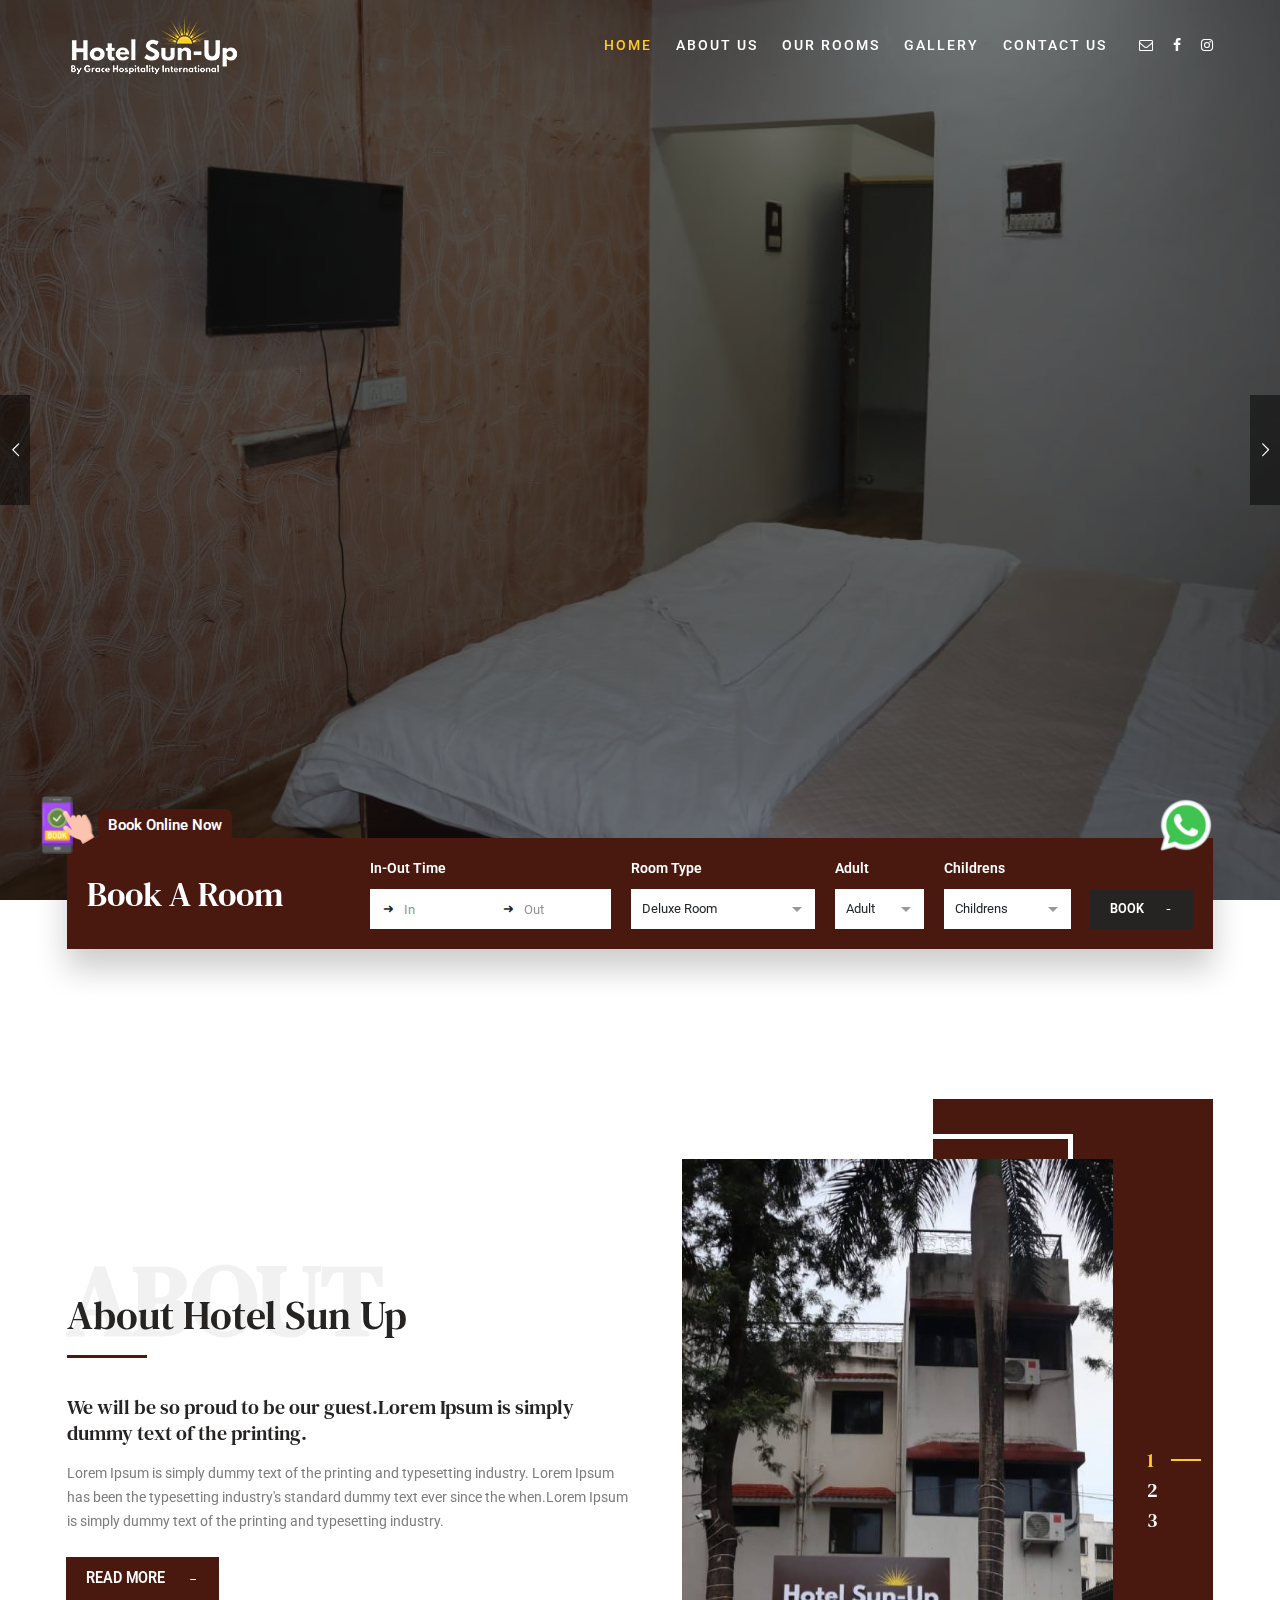
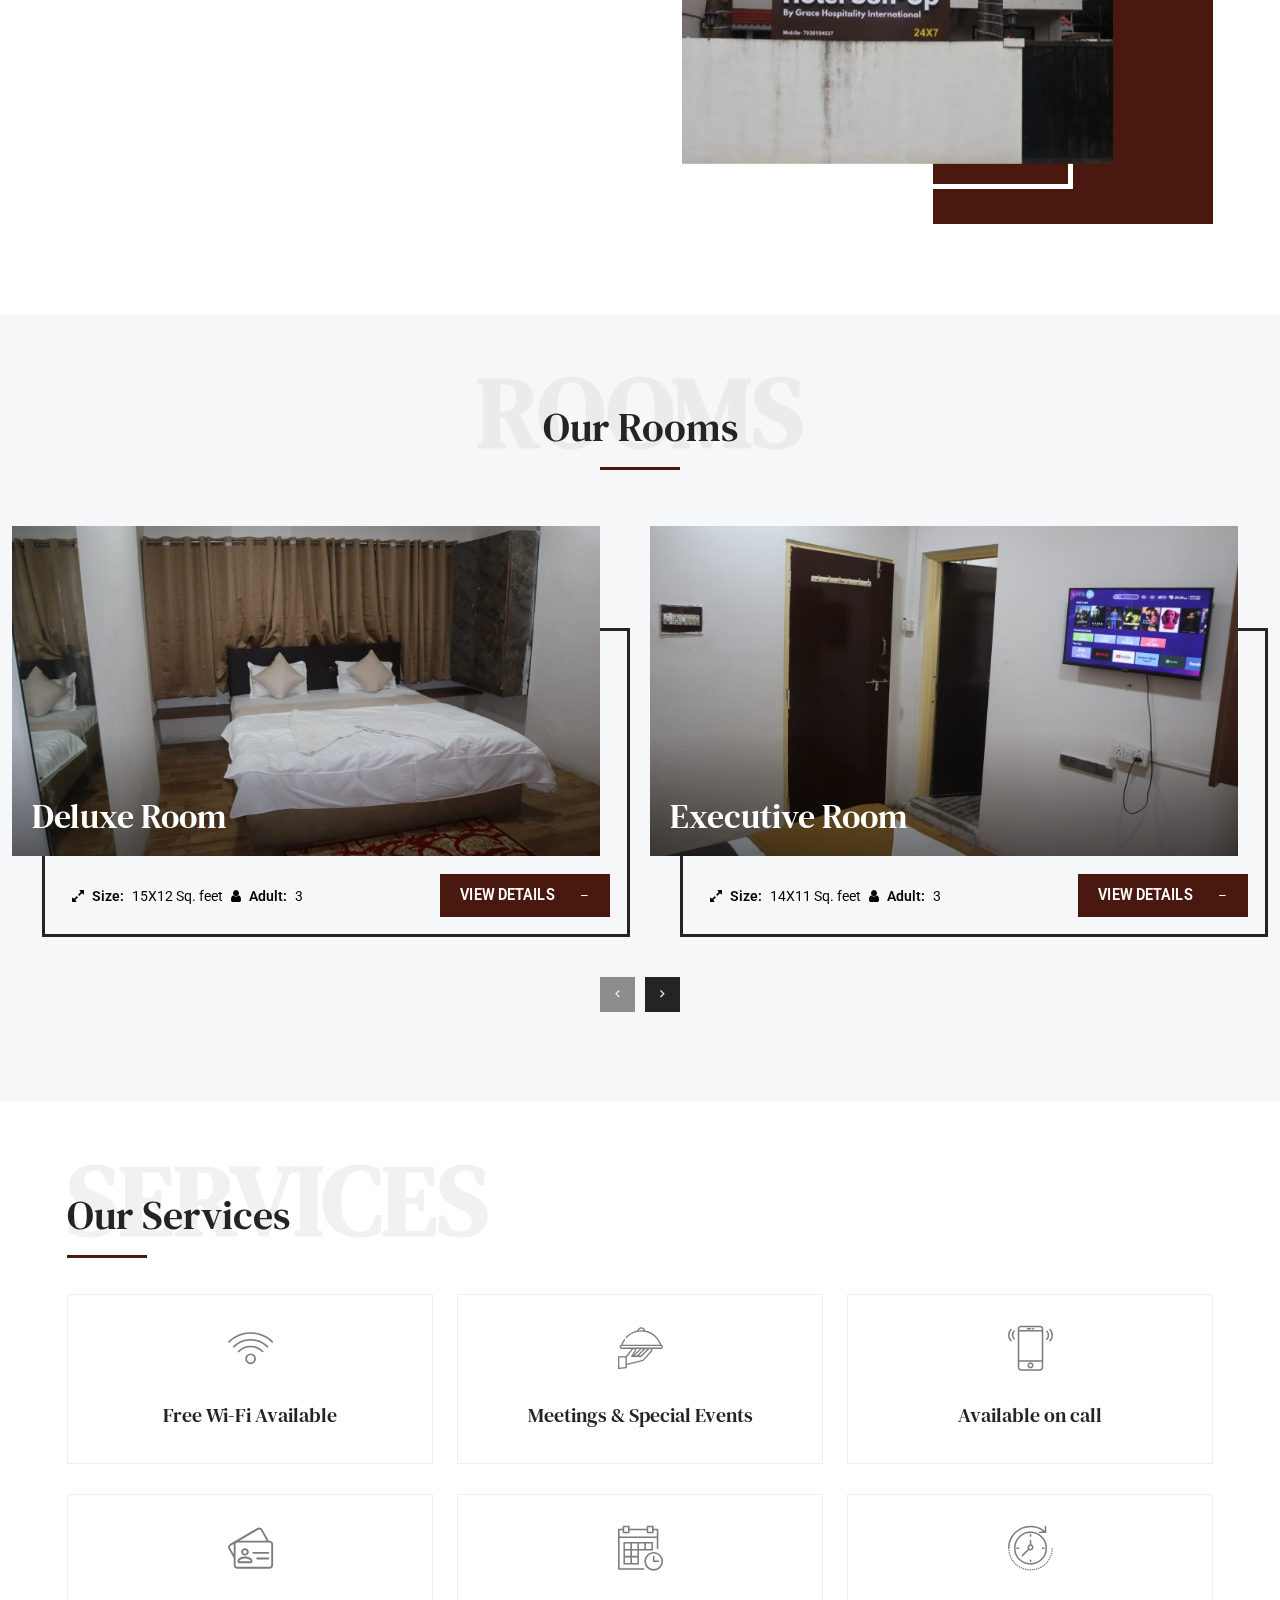
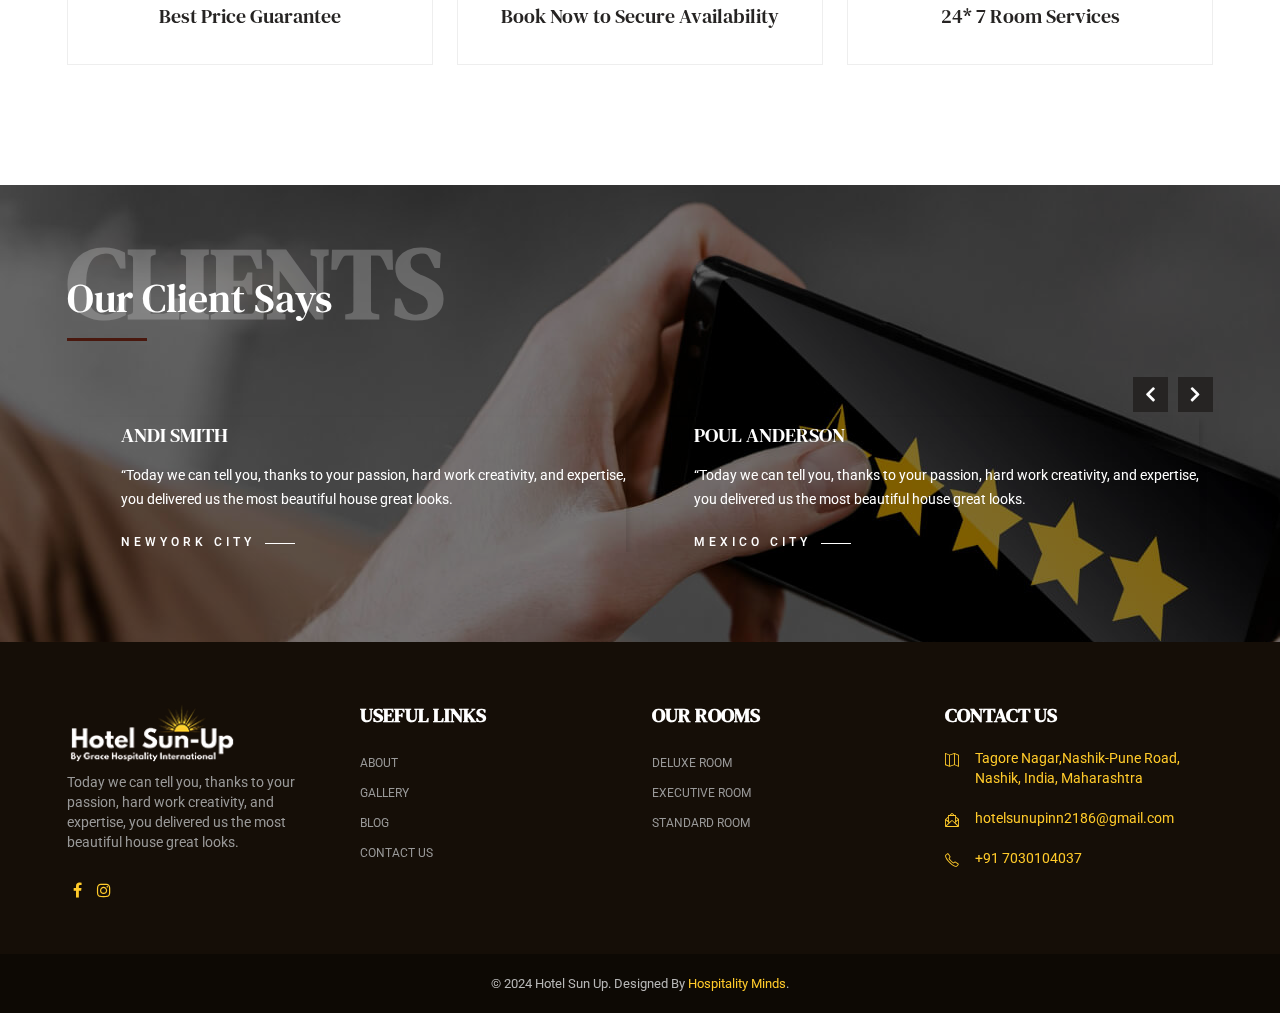
==== commit 4ec397ec: "Add files via upload" ====
--- a/index.html
+++ b/index.html
@@ -1423,7 +1423,7 @@
                             <div class="col-lg-6 col-md-6">
                                 <div class="blog-post latest-blog-1 date-style-2">
                                     <div class="wt-post-media wt-img-effect zoom-slow">
-                                        <a href="post-gallery.html"><img src="images/blog/default/thum7.jpg" alt=""></a>
+                                        <a href="gallery.html"><img src="images/blog/default/thum7.jpg" alt=""></a>
                                     </div>
                                     <div class="wt-post-info">
                                         <div class="post-date"> <strong>20 Mar 2024 </strong></div> 
@@ -1433,15 +1433,15 @@
                                                     <li class="post-author">
                                                         <div class="post-author-pic">
                                                             <span><img src="images/testimonials/pic2.jpg" alt=""></span>
-                                                            <span><strong> By</strong> <a href="post-gallery.html">Loretta Shelton</a></span>
+                                                            <span><strong> By</strong> <a href="gallery.html">Loretta Shelton</a></span>
                                                         </div> 
                                                     </li>
-                                                    <li class="post-comment"><i class="fa fa fa-comments site-text-primary"></i><a href="post-gallery.html">10 Comment</a> </li>
+                                                    <li class="post-comment"><i class="fa fa fa-comments site-text-primary"></i><a href="gallery.html">10 Comment</a> </li>
                                                 </ul>
                                             </div> 
                                                                                
                                             <div class="wt-post-title">
-                                                <h3 class="post-title"><a href="post-gallery.html">Your first source for architecture, dsign and art news.</a></h3>
+                                                <h3 class="post-title"><a href="gallery.html">Your first source for architecture, dsign and art news.</a></h3>
                                             </div>
                                             
                                             <div class="wt-post-text">
@@ -1449,7 +1449,7 @@
                                             </div>
                                             
                                             <div class="readmore-line">
-                                                <a href="post-gallery.html" class="site-button-ink site-text-primary font-weight-900 ">Read More</a>
+                                                <a href="gallery.html" class="site-button-ink site-text-primary font-weight-900 ">Read More</a>
                                             </div> 
                                             
                                         </div>
@@ -1575,9 +1575,9 @@
                                 <h4 class="widget-title">Useful links</h4>
                                 <ul>
                                     <li><a href="about.html">About</a></li>
-                                    <li><a href="post-gallery.html">Gallery</a></li>
+                                    <li><a href="gallery.html">Gallery</a></li>
                                     <li><a href="blog.html">Blog</a></li>
-                                    <li><a href="project-detail.html">Contact Us</a></li>                                   
+                                    <li><a href="contact.html">Contact Us</a></li>                                   
                                 </ul>
                             </div>                           
                         </div>
--- a/css/style.css
+++ b/css/style.css
@@ -5168,7 +5168,7 @@
 	bottom: 45px;
 }
 .whatsapp-icon, .book-now-icon {
-    right: 164px;
+    right: 5%;
 }
 .book-now-icon{
     left: 3%;
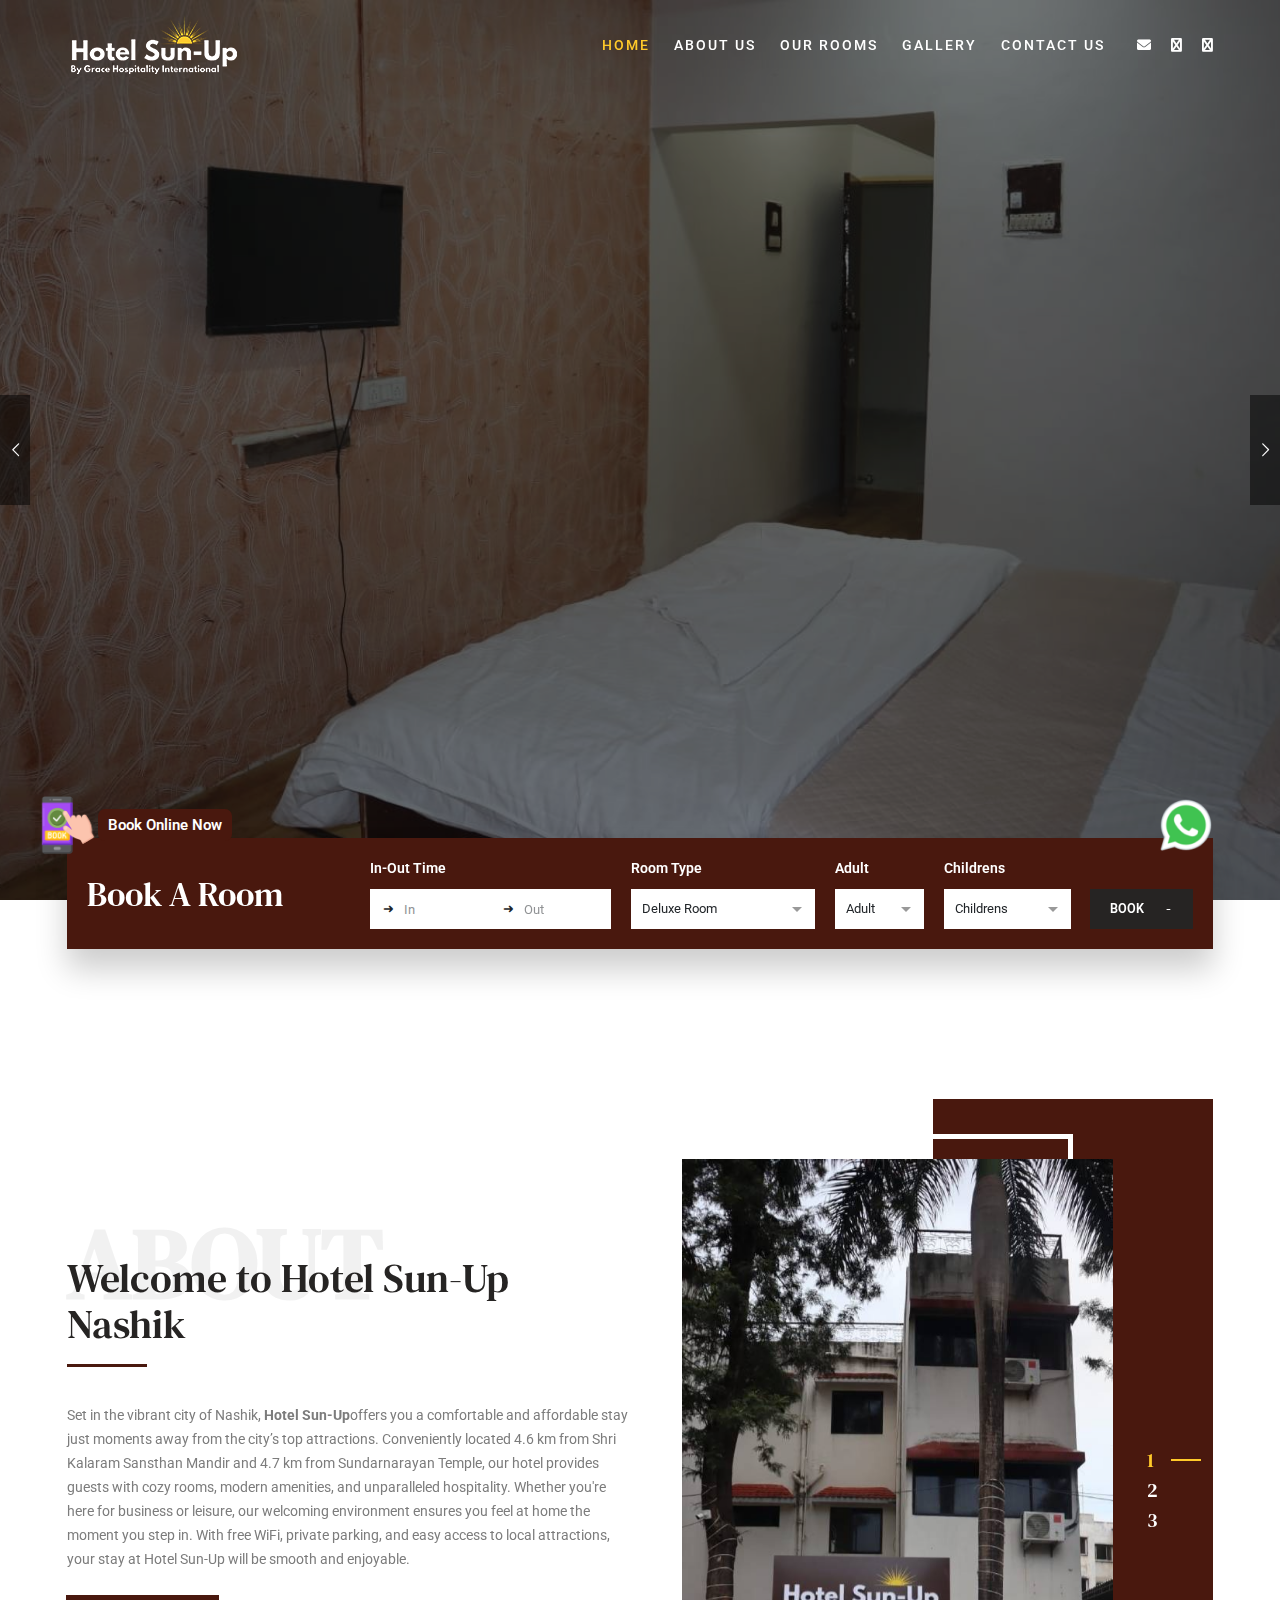
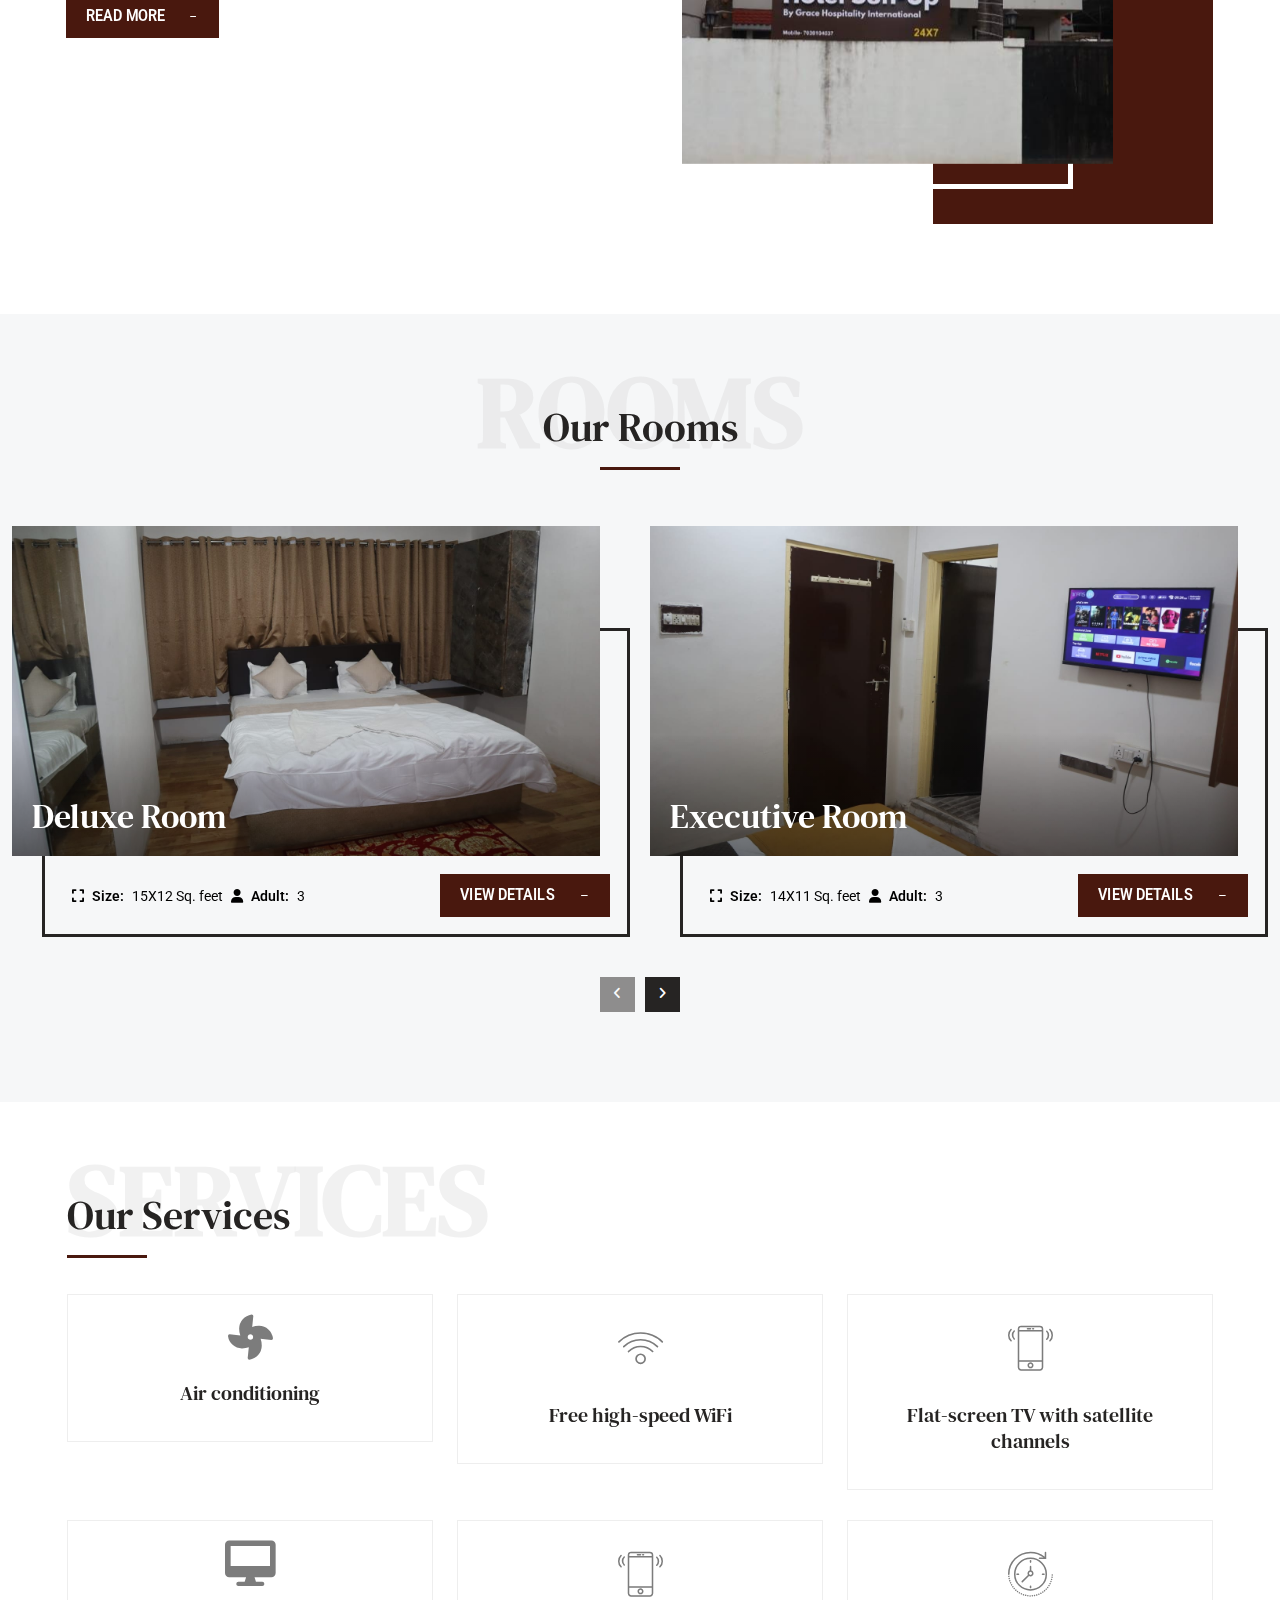
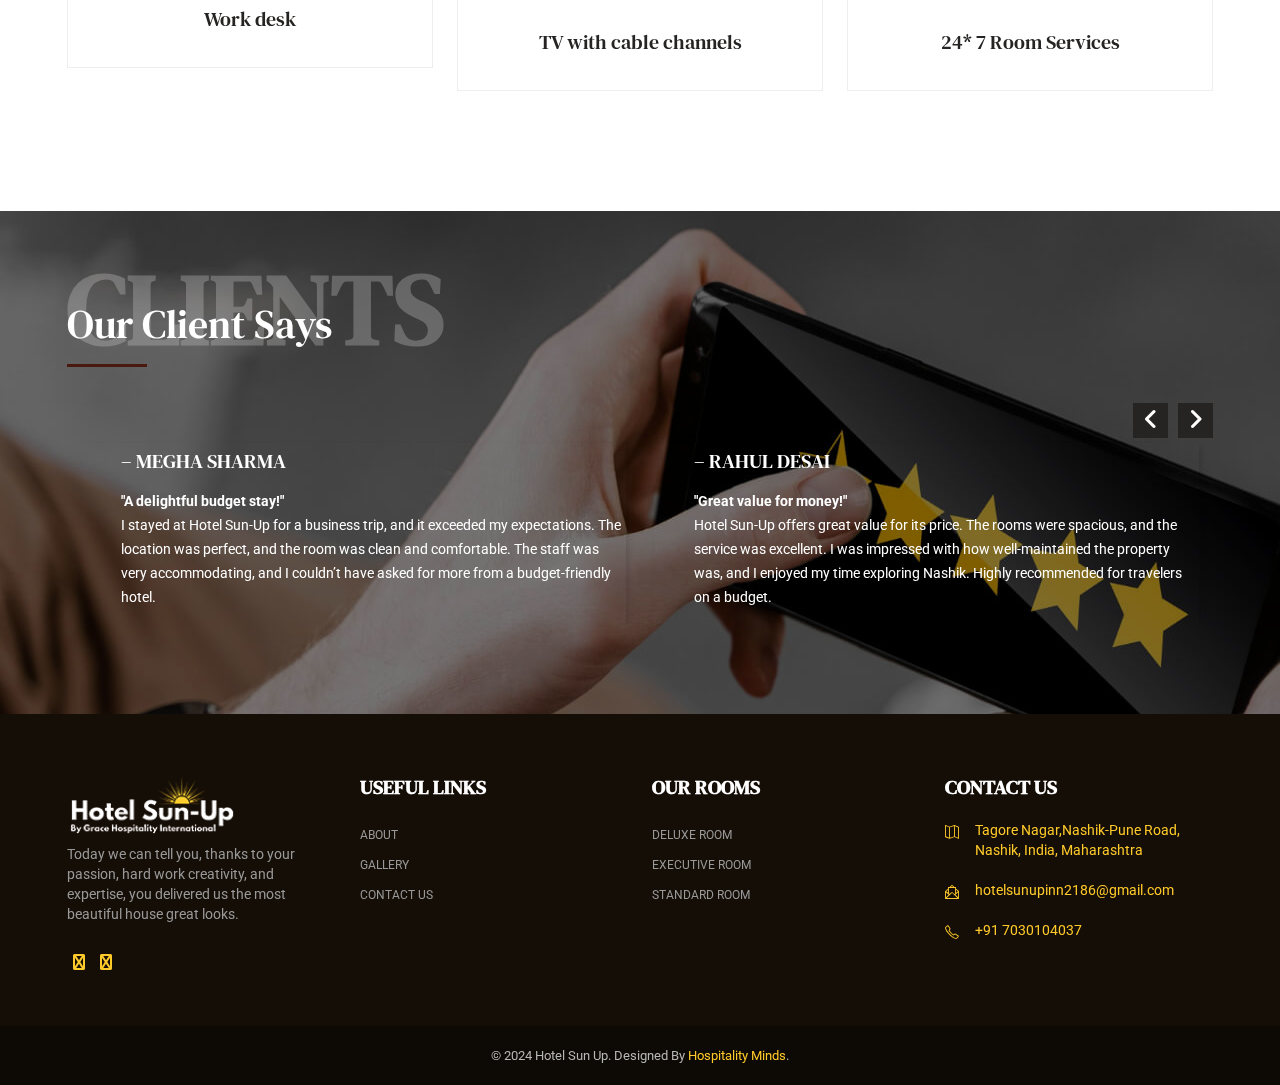
==== commit 117ff418: "Add files via upload" ====
--- a/index.html
+++ b/index.html
@@ -3,57 +3,62 @@
 
 <head>
 
-	<!-- META -->
+    <!-- META -->
     <meta charset="utf-8">
     <meta http-equiv="X-UA-Compatible" content="IE=edge">
     <meta name="keywords" content="" />
     <meta name="author" content="" />
-    <meta name="robots" content="" />    
+    <meta name="robots" content="" />
     <meta name="description" content="" />
-    
+
     <!-- FAVICONS ICON -->
     <link rel="icon" type="image/png" href="favicon/favicon-48x48.png" sizes="48x48" />
     <link rel="icon" type="image/svg+xml" href="favicon/favicon.svg" />
     <link rel="shortcut icon" href="favicon/favicon.ico" />
     <link rel="apple-touch-icon" sizes="180x180" href="favicon/apple-touch-icon.png" />
     <link rel="manifest" href="/site.webmanifest" />
-    
-    
+
+
     <!-- PAGE TITLE HERE -->
     <title>Hotel Sun Up</title>
-    
+
     <!-- MOBILE SPECIFIC -->
     <meta name="viewport" content="width=device-width, initial-scale=1">
-    
- 
-    <link rel="stylesheet"  href="css/bootstrap.min.css"><!-- BOOTSTRAP STYLE SHEET -->
-	<link rel="stylesheet"  href="css/t-datepicker.min.css" ><!-- BOOTSTRAP DATEPICKER STYLE SHEET -->
-	<link rel="stylesheet"  href="css/t-datepicker-blue.css" ><!-- BOOTSTRAP DATEPICKER STYLE SHEET -->     
-    <link rel="stylesheet"  href="css/fontawesome/css/font-awesome.min.css" /><!-- FONTAWESOME STYLE SHEET -->
-    <link rel="stylesheet"  href="css/owl.carousel.min.css"><!-- OWL CAROUSEL STYLE SHEET -->
-    <link rel="stylesheet"  href="css/magnific-popup.min.css"><!-- MAGNIFIC POPUP STYLE SHEET -->
-    <link rel="stylesheet"  href="css/loader.min.css"><!-- LOADER STYLE SHEET -->    
-    <link rel="stylesheet"  href="css/style.css"><!-- MAIN STYLE SHEET -->
-    <link rel="stylesheet"  class="skin"  href="css/skin/skin-1.css"><!-- THEME COLOR CHANGE STYLE SHEET -->
-    <link rel="stylesheet"  href="css/flaticon.min.css"><!-- FLATICON STYLE SHEET -->
-             
-    
+
+
+    <link rel="stylesheet" href="css/bootstrap.min.css"><!-- BOOTSTRAP STYLE SHEET -->
+    <link rel="stylesheet" href="css/t-datepicker.min.css"><!-- BOOTSTRAP DATEPICKER STYLE SHEET -->
+    <link rel="stylesheet" href="css/t-datepicker-blue.css"><!-- BOOTSTRAP DATEPICKER STYLE SHEET -->
+    <link rel="stylesheet" href="css/fontawesome/css/font-awesome.min.css" /><!-- FONTAWESOME STYLE SHEET -->
+    <link rel="stylesheet" href="css/owl.carousel.min.css"><!-- OWL CAROUSEL STYLE SHEET -->
+    <link rel="stylesheet" href="css/magnific-popup.min.css"><!-- MAGNIFIC POPUP STYLE SHEET -->
+    <link rel="stylesheet" href="css/loader.min.css"><!-- LOADER STYLE SHEET -->
+    <link rel="stylesheet" href="css/style.css"><!-- MAIN STYLE SHEET -->
+    <link rel="stylesheet" class="skin" href="css/skin/skin-1.css"><!-- THEME COLOR CHANGE STYLE SHEET -->
+    <link rel="stylesheet" href="css/flaticon.min.css"><!-- FLATICON STYLE SHEET -->
+    <link rel="stylesheet" href="https://cdnjs.cloudflare.com/ajax/libs/font-awesome/6.0.0-beta3/css/all.min.css">
+
+
+
 
     <!-- REVOLUTION SLIDER CSS -->
-    <link rel="stylesheet"  href="plugins/revolution/revolution/css/settings.css">
+    <link rel="stylesheet" href="plugins/revolution/revolution/css/settings.css">
     <!-- REVOLUTION NAVIGATION STYLE -->
-    <link rel="stylesheet"  href="plugins/revolution/revolution/css/navigation.css">
-    
+    <link rel="stylesheet" href="plugins/revolution/revolution/css/navigation.css">
+
     <!-- GOOGLE FONTS -->
-    <link href="https://fonts.googleapis.com/css?family=Poppins:300,300i,400,400i,500,500i,600,600i,700,800,800i,900" rel="stylesheet"> 
-    <link href="https://fonts.googleapis.com/css?family=Roboto:100,100i,300,300i,400,400i,500,500i,700,700i,900,900i" rel="stylesheet"> 
-    <link href="https://fonts.googleapis.com/css?family=DM+Serif+Text:400,400i&display=swap&subset=latin-ext" rel="stylesheet"> 
+    <link href="https://fonts.googleapis.com/css?family=Poppins:300,300i,400,400i,500,500i,600,600i,700,800,800i,900"
+        rel="stylesheet">
+    <link href="https://fonts.googleapis.com/css?family=Roboto:100,100i,300,300i,400,400i,500,500i,700,700i,900,900i"
+        rel="stylesheet">
+    <link href="https://fonts.googleapis.com/css?family=DM+Serif+Text:400,400i&display=swap&subset=latin-ext"
+        rel="stylesheet">
 
 </head>
 
 <body>
 
-	<div class="page-wraper"> 
+    <div class="page-wraper">
 
         <!-- HEADER START -->
         <header class="site-header header-style-1 mobile-sider-drawer-menu">
@@ -67,750 +72,544 @@
                                 </a>
                             </div>
                         </div>
-                            <!-- NAV Toggle Button -->
-                            <button id="mobile-side-drawer" data-target=".header-nav" data-toggle="collapse" type="button" class="navbar-toggler collapsed">
-                                <span class="sr-only">Toggle navigation</span>
-                                <span class="icon-bar icon-bar-first"></span>
-                                <span class="icon-bar icon-bar-two"></span>
-                                <span class="icon-bar icon-bar-three"></span>
-                            </button>
-                            <!-- ETRA Nav -->
-
-                            <!-- MAIN Vav -->
-                            <div class="header-nav navbar-collapse collapse">
-                                <ul class=" nav navbar-nav">
-                                    <li class="active">
-                                        <a href="index.html">Home</a>                                                
-                                    </li>
-                                    <li>
-                                        <a href="about.html">About us</a>
-                                    </li>
-                                    <li>
-                                        <a href="javascript:;">Our Rooms</a>
-                                        <ul class="sub-menu">
-                                            <li><a href="deluxe-room.html">Deluxe Room</a></li>
-                                            <li><a href="executive-room.html">Executive Room</a></li>
-                                            <li><a href="standard-room.html">Standard Room</a></li>
-                                                                                    
-                                        </ul>                                    
-                                    </li>  
-                                    <li>
-                                        <a href="gallery.html">Gallery</a>
-                                    </li>
-                                  <!--  <li>
+                        <!-- NAV Toggle Button -->
+                        <button id="mobile-side-drawer" data-target=".header-nav" data-toggle="collapse" type="button"
+                            class="navbar-toggler collapsed">
+                            <span class="sr-only">Toggle navigation</span>
+                            <span class="icon-bar icon-bar-first"></span>
+                            <span class="icon-bar icon-bar-two"></span>
+                            <span class="icon-bar icon-bar-three"></span>
+                        </button>
+                        <!-- ETRA Nav -->
+
+                        <!-- MAIN Vav -->
+                        <div class="header-nav navbar-collapse collapse">
+                            <ul class=" nav navbar-nav">
+                                <li class="active">
+                                    <a href="index.html">Home</a>
+                                </li>
+                                <li>
+                                    <a href="about.html">About us</a>
+                                </li>
+                                <li>
+                                    <a href="javascript:;">Our Rooms</a>
+                                    <ul class="sub-menu">
+                                        <li><a href="deluxe-room.html">Deluxe Room</a></li>
+                                        <li><a href="executive-room.html">Executive Room</a></li>
+                                        <li><a href="standard-room.html">Standard Room</a></li>
+
+                                    </ul>
+                                </li>
+                                <li>
+                                    <a href="gallery.html">Gallery</a>
+                                </li>
+                                <!--  <li>
                                         <a href="blog.html">Blog</a>
                                     </li>-->
-                                    <li>
-                                        <a href="contact.html">Contact us</a>
-                                    </li>
-                                        <!-- <a href="project-detail.html" class="btn-half site-button button-lg m-b30"><span>More About</span><em></em></a> -->
-                                                                          
-                                                                    
+                                <li>
+                                    <a href="contact.html">Contact us</a>
+                                </li>
+                                <!-- <a href="project-detail.html" class="btn-half site-button button-lg m-b30"><span>More About</span><em></em></a> -->
+
+
+                            </ul>
+                        </div>
+
+                        <div class="extra-nav">
+                            <div class="extra-cell">
+                                <a href="#" class="contact-slide-show text-white"><i class="fa fa-envelope-o"></i></a>
+                            </div>
+                            <div class="extra-cell">
+                                <a href="#" class=" text-white">
+                                    <i class="fa fa-facebook"></i>
+                                </a>
+                            </div>
+                            <div class="extra-cell">
+                                <a href="#" class="socialicon_show  text-white">
+                                    <i class="fa fa-instagram"></i>
+                                </a>
+                            </div>
+                        </div>
+                        <!-- ETRA Nav -->
+
+                        <!-- Social Nav -->
+                        <div class="social_hide">
+                            <div class="side-social-nav">
+                                <a href="javascript:void(0)" class="socialicon_close">&times;</a>
+                                <ul class="list-unstyled">
+                                    <li><a href="javascript:void(0);" class="fa fa-facebook"><span
+                                                class="social-tooltip">Facebook</span></a></li>
+                                    <li><a href="javascript:void(0);" class="fa fa-rss"><span
+                                                class="social-tooltip">Rss</span></a></li>
+                                    <li><a href="javascript:void(0);" class="fa fa-linkedin"><span
+                                                class="social-tooltip">Linkedin</span></a></li>
+                                    <li><a href="javascript:void(0);" class="fa fa-google-plus"><span
+                                                class="social-tooltip">Google Plus</span></a></li>
+                                    <li><a href="javascript:void(0);" class="fa fa-instagram"><span
+                                                class="social-tooltip">Instagram</span></a></li>
                                 </ul>
                             </div>
-
-                            <div class="extra-nav">
-                                <div class="extra-cell">
-                                    <a href="#" class="contact-slide-show text-white"><i class="fa fa-envelope-o"></i></a>
-                                </div>    
-                                <div class="extra-cell">											
-                                    <a href="#" class=" text-white">
-                                    	<i class="fa fa-facebook"></i>
-                                    </a>
-                                </div>
-                                <div class="extra-cell">   
-                                    <a href="#" class="socialicon_show  text-white">
-                                    	<i class="fa fa-instagram"></i>
-                                    </a>
-                                </div>   	
-                            </div>
-                            <!-- ETRA Nav -->
-                               
-                            <!-- Social Nav -->
-                            <div class="social_hide"> 
-                                <div class="side-social-nav">
-                                     <a href="javascript:void(0)" class="socialicon_close">&times;</a>
-                                     <ul class="list-unstyled">
-                                        <li><a href="javascript:void(0);" class="fa fa-facebook"><span class="social-tooltip">Facebook</span></a></li>
-                                        <li><a href="javascript:void(0);" class="fa fa-rss"><span class="social-tooltip">Rss</span></a></li>                            
-                                        <li><a href="javascript:void(0);" class="fa fa-linkedin"><span class="social-tooltip">Linkedin</span></a></li>
-                                        <li><a href="javascript:void(0);" class="fa fa-google-plus"><span class="social-tooltip">Google Plus</span></a></li>
-                                        <li><a href="javascript:void(0);" class="fa fa-instagram"><span class="social-tooltip">Instagram</span></a></li>
-                                    </ul>
-                                </div> 
-                            </div>
-
-                            <!-- Contact Nav -->                            
-                         	<div class="contact-slide-hide"> 
-                                <div class="contact-nav">
-                                     <a href="javascript:void(0)" class="contact_close">&times;</a>
-                                     <div class="contact-nav-form p-a30">
-                            			<form class="cons-contact-form" method="post" action="form-handler.php">
-                                            <div class="contact-one m-b30">
-                                            
-                                                <!-- TITLE START -->
-                                                <div class="section-head text-center">
-                                                    <h2 class="m-b5" data-title="Form">Get In Touch</h2>
-                                                </div>
-                                                <!-- TITLE END -->  
-                                                 <div class="row">
-                                                     <div class="col-md-6">                               
-                                                        <div class="form-group wt-inputicon-box">
-                                                            <input name="username" type="text" required class="form-control" placeholder="Name">
-                                                            <i class="fs-input-icon sl-icon-user"></i>
-                                                        </div>
-                                                    </div>
-                                                     <div class="col-md-6">
-                                                        <div class="form-group wt-inputicon-box"> 
-                                                            <input name="email" type="text" class="form-control" required placeholder="Email">
-                                                            <i class="fs-input-icon sl-icon-envolope-letter"></i>
-                                                        </div>                                                    
-                                                    </div>
-                                                     <div class="col-md-12">
-                                                        <div class="form-group wt-inputicon-box">
-                                                            <textarea name="message" rows="3" class="form-control " required placeholder="Message"></textarea>
-                                                            <i class="fs-input-icon sl-icon-envolope"></i>
-                                                        </div>
-                                                    </div>
-                                                     <div class="col-md-12">
-                                                        <div class="text-center">
-                                                            <button name="submit" type="submit" value="Submit" class="btn-half site-button button-lg m-b15">
-                                                                    <span>Submit</span><em></em>
-                                                            </button>
-                                                        </div>
-                                                    </div>
-        										  </div>
-                                            </div>
-                                        </form>
-                            			<div class="contact-info text-black m-b30">
+                        </div>
+
+                        <!-- Contact Nav -->
+                        <div class="contact-slide-hide">
+                            <div class="contact-nav">
+                                <a href="javascript:void(0)" class="contact_close">&times;</a>
+                                <div class="contact-nav-form p-a30">
+                                    <form class="cons-contact-form" method="post" action="form-handler.php">
+                                        <div class="contact-one m-b30">
+
                                             <!-- TITLE START -->
                                             <div class="section-head text-center">
-                                                <h2 class="m-b5" data-title="Info">Contact Info</h2>
+                                                <h2 class="m-b5" data-title="Form">Get In Touch</h2>
                                             </div>
                                             <!-- TITLE END -->
-                                            <ul> 
-                                                <li>                           
-                                                	<div class="wt-icon-box-wraper center p-b40">
-                                                        <div class="icon-md m-b20"><i class="sl-icon-phone"></i></div>
-                                                        <div class="icon-content">
-                                                            <h5 class="m-t0 font-weight-500">Phone number</h5>
-                                                            <p>(456) 789 10 12</p>
-                                                        </div>
+                                            <div class="row">
+                                                <div class="col-md-6">
+                                                    <div class="form-group wt-inputicon-box">
+                                                        <input name="username" type="text" required class="form-control"
+                                                            placeholder="Name">
+                                                        <i class="fs-input-icon sl-icon-user"></i>
                                                     </div>
-                                                </li>
-                                                
-                                                <li>
-                                                	<div class="wt-icon-box-wraper center p-b40">
-                                                        <div class="icon-md m-b20"><i class="sl-icon-envolope-letter"></i></div>
-                                                        <div class="icon-content">
-                                                            <h5 class="m-t0 font-weight-500">Email address</h5>
-                                                            <p>demo@gmail.com</p>
-                                                        </div>
+                                                </div>
+                                                <div class="col-md-6">
+                                                    <div class="form-group wt-inputicon-box">
+                                                        <input name="email" type="text" class="form-control" required
+                                                            placeholder="Email">
+                                                        <i class="fs-input-icon sl-icon-envolope-letter"></i>
                                                     </div>
-                                                </li>
-                                                
-                                                <li>
-                                                	<div class="wt-icon-box-wraper center">
-                                                        <div class="icon-md m-b20"><i class="sl-icon-map"></i></div>
-                                                        <div class="icon-content">
-                                                            <h5 class="m-t0 font-weight-500">Address info</h5>
-                                                            <p>55/11 Land Street, Modern New Yourk City, USA</p>
-                                                        </div>
+                                                </div>
+                                                <div class="col-md-12">
+                                                    <div class="form-group wt-inputicon-box">
+                                                        <textarea name="message" rows="3" class="form-control " required
+                                                            placeholder="Message"></textarea>
+                                                        <i class="fs-input-icon sl-icon-envolope"></i>
                                                     </div>
-                                                </li>
-                                                
-                                            </ul>    
-                                        </div>                                        
-                                     </div>
-                                </div> 
-                            </div>                               
-                            <!-- SITE Search -->
-                            <div id="search"> 
-                                <span class="close"></span>
-                                <form role="search" id="searchform" action="/search" method="get" class="radius-xl">
-                                    <div class="input-group">
-                                        <input value="" name="q" type="search" placeholder="Type to search"/>
-                                        <span class="input-group-btn"><button type="button" class="search-btn"><i class="fa fa-search"></i></button></span>
-                                    </div>   
-                                </form>
-                            </div>                                                                                                          
-                            
-                            
+                                                </div>
+                                                <div class="col-md-12">
+                                                    <div class="text-center">
+                                                        <button name="submit" type="submit" value="Submit"
+                                                            class="btn-half site-button button-lg m-b15">
+                                                            <span>Submit</span><em></em>
+                                                        </button>
+                                                    </div>
+                                                </div>
+                                            </div>
+                                        </div>
+                                    </form>
+                                    <div class="contact-info text-black m-b30">
+                                        <!-- TITLE START -->
+                                        <div class="section-head text-center">
+                                            <h2 class="m-b5" data-title="Info">Contact Info</h2>
+                                        </div>
+                                        <!-- TITLE END -->
+                                        <ul>
+                                            <li>
+                                                <div class="wt-icon-box-wraper center p-b40">
+                                                    <div class="icon-md m-b20"><i class="sl-icon-phone"></i></div>
+                                                    <div class="icon-content">
+                                                        <h5 class="m-t0 font-weight-500">Phone number</h5>
+                                                        <p>(456) 789 10 12</p>
+                                                    </div>
+                                                </div>
+                                            </li>
+
+                                            <li>
+                                                <div class="wt-icon-box-wraper center p-b40">
+                                                    <div class="icon-md m-b20"><i class="sl-icon-envolope-letter"></i>
+                                                    </div>
+                                                    <div class="icon-content">
+                                                        <h5 class="m-t0 font-weight-500">Email address</h5>
+                                                        <p>demo@gmail.com</p>
+                                                    </div>
+                                                </div>
+                                            </li>
+
+                                            <li>
+                                                <div class="wt-icon-box-wraper center">
+                                                    <div class="icon-md m-b20"><i class="sl-icon-map"></i></div>
+                                                    <div class="icon-content">
+                                                        <h5 class="m-t0 font-weight-500">Address info</h5>
+                                                        <p>55/11 Land Street, Modern New Yourk City, USA</p>
+                                                    </div>
+                                                </div>
+                                            </li>
+
+                                        </ul>
+                                    </div>
+                                </div>
+                            </div>
+                        </div>
+                        <!-- SITE Search -->
+                        <div id="search">
+                            <span class="close"></span>
+                            <form role="search" id="searchform" action="/search" method="get" class="radius-xl">
+                                <div class="input-group">
+                                    <input value="" name="q" type="search" placeholder="Type to search" />
+                                    <span class="input-group-btn"><button type="button" class="search-btn"><i
+                                                class="fa fa-search"></i></button></span>
+                                </div>
+                            </form>
+                        </div>
+
+
                     </div>
                 </div>
             </div>
         </header>
         <!-- HEADER END -->
-        
+
         <!-- CONTENT START -->
         <div class="page-content">
-                                            
+
             <!-- SLIDER START -->
-            <div id="welcome_wrapper" class="rev_slider_wrapper fullscreen-container" data-alias="goodnews-header" data-source="gallery" style="background:#eeeeee;padding:0px;">
+            <div id="welcome_wrapper" class="rev_slider_wrapper fullscreen-container" data-alias="goodnews-header"
+                data-source="gallery" style="background:#eeeeee;padding:0px;">
                 <div id="welcome" class="rev_slider fullscreenbanner" style="display:none;" data-version="5.4.3.1">
-                    <ul>	
+                    <ul>
                         <!-- SLIDE 1 -->
-                        <li data-index="rs-901" 
-                        data-transition="fadethroughdark" 
-                        data-slotamount="default" 
-                        data-hideafterloop="0" 
-                        data-hideslideonmobile="off"  
-                        data-easein="default" 
-                        data-easeout="default" 
-                        data-masterspeed="default" 
-                        data-rotate="0"  
-                        data-fstransition="fade" 
-                        data-fsmasterspeed="300" 
-                        data-fsslotamount="7" 
-                        data-saveperformance="off"  
-                        data-title="Click" 
-                        data-param1="" 
-                        data-param2="" 
-                        data-param3="" 
-                        data-param4="" 
-                        data-param5="" 
-                        data-param6="" 
-                        data-param7="" 
-                        data-param8="" 
-                        data-param9="" 
-                        data-param10="" 
-                        data-description="">
+                        <li data-index="rs-901" data-transition="fadethroughdark" data-slotamount="default"
+                            data-hideafterloop="0" data-hideslideonmobile="off" data-easein="default"
+                            data-easeout="default" data-masterspeed="default" data-rotate="0" data-fstransition="fade"
+                            data-fsmasterspeed="300" data-fsslotamount="7" data-saveperformance="off" data-title="Click"
+                            data-param1="" data-param2="" data-param3="" data-param4="" data-param5="" data-param6=""
+                            data-param7="" data-param8="" data-param9="" data-param10="" data-description="">
                             <!-- MAIN IMAGE -->
-                            <img src="img/r5.jpeg"  alt=""  data-lazyload="img/r5.jpeg" data-bgposition="center center" 
-                            data-bgfit="cover" data-bgparallax="4" class="rev-slidebg" data-no-retina>
+                            <img src="img/r5.jpeg" alt="" data-lazyload="img/r5.jpeg" data-bgposition="center center"
+                                data-bgfit="cover" data-bgparallax="4" class="rev-slidebg" data-no-retina>
                             <!-- LAYERS -->
                             <!-- LAYER NR. 0 [ for overlay ] -->
-                            <div class="tp-caption tp-shape tp-shapewrapper " 
-                            id="slide-901-layer-0" 
-                            data-x="['center','center','center','center']" data-hoffset="['0','0','0','0']" 
-                            data-y="['middle','middle','middle','middle']" data-voffset="['0','0','0','0']" 
-                            data-width="full"
-                            data-height="full"
-                            data-whitespace="nowrap"
-                            data-type="shape" 
-                            data-basealign="slide" 
-                            data-responsive_offset="off" 
-                            data-responsive="off"
-                            data-frames='[
+                            <div class="tp-caption tp-shape tp-shapewrapper " id="slide-901-layer-0"
+                                data-x="['center','center','center','center']" data-hoffset="['0','0','0','0']"
+                                data-y="['middle','middle','middle','middle']" data-voffset="['0','0','0','0']"
+                                data-width="full" data-height="full" data-whitespace="nowrap" data-type="shape"
+                                data-basealign="slide" data-responsive_offset="off" data-responsive="off" data-frames='[
                             {"from":"opacity:0;","speed":1000,"to":"o:1;","delay":0,"ease":"Power4.easeOut"},
                             {"delay":"wait","speed":1000,"to":"opacity:0;","ease":"Power4.easeOut"}
-                            ]'
-                            data-textAlign="['left','left','left','left']"
-                            data-paddingtop="[0,0,0,0]"
-                            data-paddingright="[0,0,0,0]"
-                            data-paddingbottom="[0,0,0,0]"
-                            data-paddingleft="[0,0,0,0]"
-                            
-                            style="z-index: 1;background-color:rgba(0, 0, 0, 0.5);border-color:rgba(0, 0, 0, 0);border-width:0px;"> 
-                            </div>
-                           
+                            ]' data-textAlign="['left','left','left','left']" data-paddingtop="[0,0,0,0]"
+                                data-paddingright="[0,0,0,0]" data-paddingbottom="[0,0,0,0]"
+                                data-paddingleft="[0,0,0,0]"
+                                style="z-index: 1;background-color:rgba(0, 0, 0, 0.5);border-color:rgba(0, 0, 0, 0);border-width:0px;">
+                            </div>
+
                             <!-- LAYER NR. 1 [ Black Box ] -->
-                            <div class="tp-caption   tp-resizeme" 
-                            id="slide-901-layer-1" 
-                            data-x="['left','left','left','left']" data-hoffset="['30','30','30','30']" 
-                            data-y="['top','top','top','top']" data-voffset="['250','250','250','250']"  
-                            data-fontsize="['46','46','46','32']"
-                            data-lineheight="['56','56','56','50']"
-                            data-width="['0','0','0','0']"
-                            data-height="['','','','']"
-                            data-whitespace="['normal','normal','normal','normal']"
-                        
-                            data-type="text" 
-                            data-responsive_offset="on" 
-                            data-frames='[
+                            <div class="tp-caption   tp-resizeme" id="slide-901-layer-1"
+                                data-x="['left','left','left','left']" data-hoffset="['30','30','30','30']"
+                                data-y="['top','top','top','top']" data-voffset="['250','250','250','250']"
+                                data-fontsize="['46','46','46','32']" data-lineheight="['56','56','56','50']"
+                                data-width="['0','0','0','0']" data-height="['','','','']"
+                                data-whitespace="['normal','normal','normal','normal']" data-type="text"
+                                data-responsive_offset="on" data-frames='[
                             {"from":"y:100px(R);opacity:0;","speed":2000,"to":"o:1;","delay":500,"ease":"Power4.easeOut"},
                             {"delay":"wait","speed":1000,"to":"y:-50px;opacity:0;","ease":"Power2.easeInOut"}
-                            ]'
-                            data-textAlign="['left','left','left','left']"
-                            data-paddingtop="[0,0,0,0]"
-                            data-paddingright="[0,0,0,0]"
-                            data-paddingbottom="[0,0,0,0]"
-                            data-paddingleft="[0,0,0,0]"
-                        
-                            style="z-index: 13; 
+                            ]' data-textAlign="['left','left','left','left']" data-paddingtop="[0,0,0,0]"
+                                data-paddingright="[0,0,0,0]" data-paddingbottom="[0,0,0,0]"
+                                data-paddingleft="[0,0,0,0]" style="z-index: 13; 
                             white-space: normal; 
                             font-weight: 900;
                             color:#fff;
                             border-width:0px;">
-                            <div class=" rev-slider-style-1"></div>
-                            </div>
-                            
-                            
-                                                        
+                                <div class=" rev-slider-style-1"></div>
+                            </div>
+
+
+
                             <!-- LAYER NR. 2 [ for title ] -->
-                            <div class="tp-caption   tp-resizeme" 
-                            id="slide-901-layer-2" 
-                            data-x="['left','left','left','left']" data-hoffset="['40','40','40','40']" 
-                            data-y="['top','top','top','top']" data-voffset="['270','270','270','270']"  
-                            data-fontsize="['56','56','38','28']"
-                            data-lineheight="['66','66','48','38']"
-                            data-width="['700','700','96%','96%']"
-                            data-height="['none','none','none','none']"
-                            data-whitespace="['normal','normal','normal','normal']"
-                        
-                            data-type="text" 
-                            data-responsive_offset="on" 
-                            data-frames='[
+                            <div class="tp-caption   tp-resizeme" id="slide-901-layer-2"
+                                data-x="['left','left','left','left']" data-hoffset="['40','40','40','40']"
+                                data-y="['top','top','top','top']" data-voffset="['270','270','270','270']"
+                                data-fontsize="['56','56','38','28']" data-lineheight="['66','66','48','38']"
+                                data-width="['700','700','96%','96%']" data-height="['none','none','none','none']"
+                                data-whitespace="['normal','normal','normal','normal']" data-type="text"
+                                data-responsive_offset="on" data-frames='[
                             {"from":"y:100px(R);opacity:0;","speed":2000,"to":"o:1;","delay":1000,"ease":"Power4.easeOut"},
                             {"delay":"wait","speed":1000,"to":"y:-50px;opacity:0;","ease":"Power2.easeInOut"}
-                            ]'
-                            data-textAlign="['left','left','left','left']"
-                            data-paddingtop="[5,5,5,5]"
-                            data-paddingright="[0,0,0,0]"
-                            data-paddingbottom="[0,0,0,0]"
-                            data-paddingleft="[20,20,20,20]"
-                        
-                            style="z-index: 13; 
+                            ]' data-textAlign="['left','left','left','left']" data-paddingtop="[5,5,5,5]"
+                                data-paddingright="[0,0,0,0]" data-paddingbottom="[0,0,0,0]"
+                                data-paddingleft="[20,20,20,20]" style="z-index: 13; 
                             white-space: normal; 
                             font-weight: 900;
                             color:#fff;
                             border-width:0px;">
-                            <div style="font-family: 'DM Serif Text', serif;text-transform:uppercase;">
-                                <span class="site-text-primary"> Discover a</span><br>
-                                hotel that defines a new dimension of luxury
-                            </div>
-                            
-                            </div>
-                            
+                                <div style="font-family: 'DM Serif Text', serif;text-transform:uppercase;">
+                                    <span class="site-text-primary"> Discover a</span><br>
+                                    hotel that defines a new dimension of luxury
+                                </div>
+
+                            </div>
+
                             <!-- LAYER NR. 3 -->
-                            <div class="tp-caption tp-resizeme" 	
-                            id="slide-901-layer-3"						
-                            data-x="['right','right','right','left']" data-hoffset="['40','40','40','40']" 
-                            data-y="['top','top','top','top']" data-voffset="['400','570','570','180']" 
-                            data-fontsize="['400','400','400','80']"
-                            data-lineheight="['66','66','48','38']"                             
-                            data-width="['800','800','800','800']"
-                            data-height="['none','none','none','none']"
-                            data-whitespace="['normal','normal','normal','normal']"
-                            
-                            data-type="text" 
-                            data-responsive_offset="on"
-                            data-frames='[ 
+                            <div class="tp-caption tp-resizeme" id="slide-901-layer-3"
+                                data-x="['right','right','right','left']" data-hoffset="['40','40','40','40']"
+                                data-y="['top','top','top','top']" data-voffset="['400','570','570','180']"
+                                data-fontsize="['400','400','400','80']" data-lineheight="['66','66','48','38']"
+                                data-width="['800','800','800','800']" data-height="['none','none','none','none']"
+                                data-whitespace="['normal','normal','normal','normal']" data-type="text"
+                                data-responsive_offset="on" data-frames='[ 
                             {"from":"y:100px(R);opacity:0;","speed":2000,"to":"o:1;","delay":2000,"ease":"Power4.easeOut"},
                             {"delay":"wait","speed":1000,"to":"y:-50px;opacity:0;","ease":"Power2.easeInOut"}
-                            ]'
-                            data-textAlign="['right','right','right','left']"
-                            data-paddingtop="[0,0,0,0]"
-                            data-paddingright="[0,0,0,0]"
-                            data-paddingbottom="[0,0,0,0]"
-                            data-paddingleft="[0,0,0,0]"
-                            
-                           style="z-index: 13; 
+                            ]' data-textAlign="['right','right','right','left']" data-paddingtop="[0,0,0,0]"
+                                data-paddingright="[0,0,0,0]" data-paddingbottom="[0,0,0,0]"
+                                data-paddingleft="[0,0,0,0]" style="z-index: 13; 
                             white-space: normal; 
                             font-weight: 900;
                             color:rgba(0,0,0,0);">
-                            <span class="slider-text-outline" style="font-family: 'Roboto', sans-serif;text-transform:uppercase;">01</span>
-                            </div>  
-                            
+                                <span class="slider-text-outline"
+                                    style="font-family: 'Roboto', sans-serif;text-transform:uppercase;">01</span>
+                            </div>
+
                             <!-- LAYER NR. 4 [ for see all service botton ] -->
-                            <div class="tp-caption tp-resizeme" 	
-                            id="slide-901-layer-4"						
-                            data-x="['left','left','left','left']" data-hoffset="['40','40','40','40']" 
-    
-                            data-y="['top','top','top','top']" data-voffset="['570','570','520','460']"  
-                            data-lineheight="['none','none','none','none']"
-                            data-width="['300','300','300','300']"
-                            data-height="['none','none','none','none']"
-                            data-whitespace="['normal','normal','normal','normal']"
-                            
-                            data-type="text" 
-                            data-responsive_offset="on"
-                            data-frames='[ 
+                            <div class="tp-caption tp-resizeme" id="slide-901-layer-4"
+                                data-x="['left','left','left','left']" data-hoffset="['40','40','40','40']"
+                                data-y="['top','top','top','top']" data-voffset="['570','570','520','460']"
+                                data-lineheight="['none','none','none','none']" data-width="['300','300','300','300']"
+                                data-height="['none','none','none','none']"
+                                data-whitespace="['normal','normal','normal','normal']" data-type="text"
+                                data-responsive_offset="on" data-frames='[ 
                             {"from":"y:100px(R);opacity:0;","speed":2000,"to":"o:1;","delay":2000,"ease":"Power4.easeOut"},
                             {"delay":"wait","speed":1000,"to":"y:-50px;opacity:0;","ease":"Power2.easeInOut"}
-                            ]'
-                            data-textAlign="['left','left','left','left']"
-                            data-paddingtop="[0,0,0,0]"
-                            data-paddingright="[0,0,0,0]"
-                            data-paddingbottom="[0,0,0,0]"
-                            data-paddingleft="[0,0,0,0]"
-                            
-                            style="z-index:13; text-transform:uppercase;">
-                            <!-- <a href="about.html" class="site-button slider-btn-left btn-half"><span> More About</span><em></em></a> -->
-                            </div>
-
-                             
-                        
-     
+                            ]' data-textAlign="['left','left','left','left']" data-paddingtop="[0,0,0,0]"
+                                data-paddingright="[0,0,0,0]" data-paddingbottom="[0,0,0,0]"
+                                data-paddingleft="[0,0,0,0]" style="z-index:13; text-transform:uppercase;">
+                                <!-- <a href="about.html" class="site-button slider-btn-left btn-half"><span> More About</span><em></em></a> -->
+                            </div>
+
+
+
+
                         </li>
-                        
-                        
+
+
                         <!-- SLIDE 2 -->
-                        <li data-index="rs-902" 
-                        data-transition="fadethroughdark" 
-                        data-slotamount="default" 
-                        data-hideafterloop="0" 
-                        data-hideslideonmobile="off"  
-                        data-easein="default" 
-                        data-easeout="default" 
-                        data-masterspeed="default" 
-                        data-rotate="0"  
-                        data-fstransition="fade" 
-                        data-fsmasterspeed="300" 
-                        data-fsslotamount="7" 
-                        data-saveperformance="off"  
-                        data-title="Click" 
-                        data-param1="" 
-                        data-param2="" 
-                        data-param3="" 
-                        data-param4="" 
-                        data-param5="" 
-                        data-param6="" 
-                        data-param7="" 
-                        data-param8="" 
-                        data-param9="" 
-                        data-param10="" 
-                        data-description="">
+                        <li data-index="rs-902" data-transition="fadethroughdark" data-slotamount="default"
+                            data-hideafterloop="0" data-hideslideonmobile="off" data-easein="default"
+                            data-easeout="default" data-masterspeed="default" data-rotate="0" data-fstransition="fade"
+                            data-fsmasterspeed="300" data-fsslotamount="7" data-saveperformance="off" data-title="Click"
+                            data-param1="" data-param2="" data-param3="" data-param4="" data-param5="" data-param6=""
+                            data-param7="" data-param8="" data-param9="" data-param10="" data-description="">
                             <!-- MAIN IMAGE -->
-                            <img src="img/r3.jpeg"  alt=""  data-lazyload="img/r3.jpeg" data-bgposition="center center" 
-                            data-bgfit="cover" data-bgparallax="4" class="rev-slidebg" data-no-retina>
+                            <img src="img/r3.jpeg" alt="" data-lazyload="img/r3.jpeg" data-bgposition="center center"
+                                data-bgfit="cover" data-bgparallax="4" class="rev-slidebg" data-no-retina>
                             <!-- LAYERS -->
                             <!-- LAYER NR. 0 [ for overlay ] -->
-                            <div class="tp-caption tp-shape tp-shapewrapper " 
-                            id="slide-902-layer-0" 
-                            data-x="['center','center','center','center']" data-hoffset="['0','0','0','0']" 
-                            data-y="['middle','middle','middle','middle']" data-voffset="['0','0','0','0']" 
-                            data-width="full"
-                            data-height="full"
-                            data-whitespace="nowrap"
-                            data-type="shape" 
-                            data-basealign="slide" 
-                            data-responsive_offset="off" 
-                            data-responsive="off"
-                            data-frames='[
+                            <div class="tp-caption tp-shape tp-shapewrapper " id="slide-902-layer-0"
+                                data-x="['center','center','center','center']" data-hoffset="['0','0','0','0']"
+                                data-y="['middle','middle','middle','middle']" data-voffset="['0','0','0','0']"
+                                data-width="full" data-height="full" data-whitespace="nowrap" data-type="shape"
+                                data-basealign="slide" data-responsive_offset="off" data-responsive="off" data-frames='[
                             {"from":"opacity:0;","speed":1000,"to":"o:1;","delay":0,"ease":"Power4.easeOut"},
                             {"delay":"wait","speed":1000,"to":"opacity:0;","ease":"Power4.easeOut"}
-                            ]'
-                            data-textAlign="['left','left','left','left']"
-                            data-paddingtop="[0,0,0,0]"
-                            data-paddingright="[0,0,0,0]"
-                            data-paddingbottom="[0,0,0,0]"
-                            data-paddingleft="[0,0,0,0]"
-                            
-                            style="z-index: 1;background-color:rgba(0, 0, 0, 0.5);border-color:rgba(0, 0, 0, 0);border-width:0px;"> 
-                            </div>
-                           
+                            ]' data-textAlign="['left','left','left','left']" data-paddingtop="[0,0,0,0]"
+                                data-paddingright="[0,0,0,0]" data-paddingbottom="[0,0,0,0]"
+                                data-paddingleft="[0,0,0,0]"
+                                style="z-index: 1;background-color:rgba(0, 0, 0, 0.5);border-color:rgba(0, 0, 0, 0);border-width:0px;">
+                            </div>
+
                             <!-- LAYER NR. 1 [ Black Box ] -->
-                            <div class="tp-caption   tp-resizeme" 
-                            id="slide-902-layer-1" 
-                            data-x="['left','left','left','left']" data-hoffset="['30','30','30','30']" 
-                            data-y="['top','top','top','top']" data-voffset="['250','250','250','250']"  
-                            data-fontsize="['46','46','46','32']"
-                            data-lineheight="['56','56','56','50']"
-                            data-width="['0','0','0','0']"
-                            data-height="['','','','']"
-                            data-whitespace="['normal','normal','normal','normal']"
-                        
-                            data-type="text" 
-                            data-responsive_offset="on" 
-                            data-frames='[
+                            <div class="tp-caption   tp-resizeme" id="slide-902-layer-1"
+                                data-x="['left','left','left','left']" data-hoffset="['30','30','30','30']"
+                                data-y="['top','top','top','top']" data-voffset="['250','250','250','250']"
+                                data-fontsize="['46','46','46','32']" data-lineheight="['56','56','56','50']"
+                                data-width="['0','0','0','0']" data-height="['','','','']"
+                                data-whitespace="['normal','normal','normal','normal']" data-type="text"
+                                data-responsive_offset="on" data-frames='[
                             {"from":"y:100px(R);opacity:0;","speed":2000,"to":"o:1;","delay":500,"ease":"Power4.easeOut"},
                             {"delay":"wait","speed":1000,"to":"y:-50px;opacity:0;","ease":"Power2.easeInOut"}
-                            ]'
-                            data-textAlign="['left','left','left','left']"
-                            data-paddingtop="[0,0,0,0]"
-                            data-paddingright="[0,0,0,0]"
-                            data-paddingbottom="[0,0,0,0]"
-                            data-paddingleft="[0,0,0,0]"
-                        
-                            style="z-index: 13; 
+                            ]' data-textAlign="['left','left','left','left']" data-paddingtop="[0,0,0,0]"
+                                data-paddingright="[0,0,0,0]" data-paddingbottom="[0,0,0,0]"
+                                data-paddingleft="[0,0,0,0]" style="z-index: 13; 
                             white-space: normal; 
                             font-weight: 900;
                             color:#fff;
                             border-width:0px;">
-                            <div class=" rev-slider-style-1"></div>
-                            </div>
-                            
-                            
-                                                        
+                                <div class=" rev-slider-style-1"></div>
+                            </div>
+
+
+
                             <!-- LAYER NR. 2 [ for title ] -->
-                            <div class="tp-caption   tp-resizeme" 
-                            id="slide-902-layer-2" 
-                            data-x="['left','left','left','left']" data-hoffset="['40','40','40','40']" 
-                            data-y="['top','top','top','top']" data-voffset="['270','270','270','270']"  
-                            data-fontsize="['56','56','38','28']"
-                            data-lineheight="['66','66','48','38']"
-                            data-width="['700','700','96%','96%']"
-                            data-height="['none','none','none','none']"
-                            data-whitespace="['normal','normal','normal','normal']"
-                        
-                            data-type="text" 
-                            data-responsive_offset="on" 
-                            data-frames='[
+                            <div class="tp-caption   tp-resizeme" id="slide-902-layer-2"
+                                data-x="['left','left','left','left']" data-hoffset="['40','40','40','40']"
+                                data-y="['top','top','top','top']" data-voffset="['270','270','270','270']"
+                                data-fontsize="['56','56','38','28']" data-lineheight="['66','66','48','38']"
+                                data-width="['700','700','96%','96%']" data-height="['none','none','none','none']"
+                                data-whitespace="['normal','normal','normal','normal']" data-type="text"
+                                data-responsive_offset="on" data-frames='[
                             {"from":"y:100px(R);opacity:0;","speed":2000,"to":"o:1;","delay":1000,"ease":"Power4.easeOut"},
                             {"delay":"wait","speed":1000,"to":"y:-50px;opacity:0;","ease":"Power2.easeInOut"}
-                            ]'
-                            data-textAlign="['left','left','left','left']"
-                            data-paddingtop="[5,5,5,5]"
-                            data-paddingright="[0,0,0,0]"
-                            data-paddingbottom="[0,0,0,0]"
-                            data-paddingleft="[20,20,20,20]"
-                        
-                            style="z-index: 13; 
+                            ]' data-textAlign="['left','left','left','left']" data-paddingtop="[5,5,5,5]"
+                                data-paddingright="[0,0,0,0]" data-paddingbottom="[0,0,0,0]"
+                                data-paddingleft="[20,20,20,20]" style="z-index: 13; 
                             white-space: normal; 
                             font-weight: 900;
                             color:#fff;
                             border-width:0px;">
-                            <div style="font-family: 'DM Serif Text', serif;text-transform:uppercase;">
-                                <span class="site-text-primary">Hilton</span><br>
-                               Garden Inn. Everything. Right where you need it.
-                            </div>
-                            
-                            </div>
-                            
+                                <div style="font-family: 'DM Serif Text', serif;text-transform:uppercase;">
+                                    <span class="site-text-primary">Hilton</span><br>
+                                    Garden Inn. Everything. Right where you need it.
+                                </div>
+
+                            </div>
+
                             <!-- LAYER NR. 3 -->
-                            <div class="tp-caption tp-resizeme" 	
-                            id="slide-902-layer-3"						
-                            data-x="['right','right','right','left']" data-hoffset="['40','40','40','40']" 
-                            data-y="['top','top','top','top']" data-voffset="['400','570','570','180']" 
-                            data-fontsize="['400','400','400','80']"
-                            data-lineheight="['66','66','48','38']"                             
-                            data-width="['800','800','800','800']"
-                            data-height="['none','none','none','none']"
-                            data-whitespace="['normal','normal','normal','normal']"
-                            
-                            data-type="text" 
-                            data-responsive_offset="on"
-                            data-frames='[ 
+                            <div class="tp-caption tp-resizeme" id="slide-902-layer-3"
+                                data-x="['right','right','right','left']" data-hoffset="['40','40','40','40']"
+                                data-y="['top','top','top','top']" data-voffset="['400','570','570','180']"
+                                data-fontsize="['400','400','400','80']" data-lineheight="['66','66','48','38']"
+                                data-width="['800','800','800','800']" data-height="['none','none','none','none']"
+                                data-whitespace="['normal','normal','normal','normal']" data-type="text"
+                                data-responsive_offset="on" data-frames='[ 
                             {"from":"y:100px(R);opacity:0;","speed":2000,"to":"o:1;","delay":2000,"ease":"Power4.easeOut"},
                             {"delay":"wait","speed":1000,"to":"y:-50px;opacity:0;","ease":"Power2.easeInOut"}
-                            ]'
-                            data-textAlign="['right','right','right','left']"
-                            data-paddingtop="[0,0,0,0]"
-                            data-paddingright="[0,0,0,0]"
-                            data-paddingbottom="[0,0,0,0]"
-                            data-paddingleft="[0,0,0,0]"
-                            
-                           style="z-index: 13; 
+                            ]' data-textAlign="['right','right','right','left']" data-paddingtop="[0,0,0,0]"
+                                data-paddingright="[0,0,0,0]" data-paddingbottom="[0,0,0,0]"
+                                data-paddingleft="[0,0,0,0]" style="z-index: 13; 
                             white-space: normal; 
                             font-weight: 900;
                             color:rgba(0,0,0,0);">
-                            <span class="slider-text-outline" style="font-family: 'Roboto', sans-serif;text-transform:uppercase;">02</span>
-                            </div>  
-                            
+                                <span class="slider-text-outline"
+                                    style="font-family: 'Roboto', sans-serif;text-transform:uppercase;">02</span>
+                            </div>
+
                             <!-- LAYER NR. 4 [ for see all service botton ] -->
-                            <div class="tp-caption tp-resizeme" 	
-                            id="slide-902-layer-4"						
-                            data-x="['left','left','left','left']" data-hoffset="['40','40','40','40']" 
-    
-                            data-y="['top','top','top','top']" data-voffset="['570','570','520','460']"  
-                            data-lineheight="['none','none','none','none']"
-                            data-width="['300','300','300','300']"
-                            data-height="['none','none','none','none']"
-                            data-whitespace="['normal','normal','normal','normal']"
-                            
-                            data-type="text" 
-                            data-responsive_offset="on"
-                            data-frames='[ 
+                            <div class="tp-caption tp-resizeme" id="slide-902-layer-4"
+                                data-x="['left','left','left','left']" data-hoffset="['40','40','40','40']"
+                                data-y="['top','top','top','top']" data-voffset="['570','570','520','460']"
+                                data-lineheight="['none','none','none','none']" data-width="['300','300','300','300']"
+                                data-height="['none','none','none','none']"
+                                data-whitespace="['normal','normal','normal','normal']" data-type="text"
+                                data-responsive_offset="on" data-frames='[ 
                             {"from":"y:100px(R);opacity:0;","speed":2000,"to":"o:1;","delay":2000,"ease":"Power4.easeOut"},
                             {"delay":"wait","speed":1000,"to":"y:-50px;opacity:0;","ease":"Power2.easeInOut"}
-                            ]'
-                            data-textAlign="['left','left','left','left']"
-                            data-paddingtop="[0,0,0,0]"
-                            data-paddingright="[0,0,0,0]"
-                            data-paddingbottom="[0,0,0,0]"
-                            data-paddingleft="[0,0,0,0]"
-                            
-                            style="z-index:13; text-transform:uppercase;">
-                            <!-- <a href="about.html" class="site-button slider-btn-left btn-half"><span> More About</span><em></em></a> -->
-                            </div>
-
-                        </li>                                          
-                                         
- 
+                            ]' data-textAlign="['left','left','left','left']" data-paddingtop="[0,0,0,0]"
+                                data-paddingright="[0,0,0,0]" data-paddingbottom="[0,0,0,0]"
+                                data-paddingleft="[0,0,0,0]" style="z-index:13; text-transform:uppercase;">
+                                <!-- <a href="about.html" class="site-button slider-btn-left btn-half"><span> More About</span><em></em></a> -->
+                            </div>
+
+                        </li>
+
+
                         <!-- SLIDE 3 -->
-                        <li data-index="rs-903" 
-                        data-transition="fadethroughdark" 
-                        data-slotamount="default" 
-                        data-hideafterloop="0" 
-                        data-hideslideonmobile="off"  
-                        data-easein="default" 
-                        data-easeout="default" 
-                        data-masterspeed="default"  
-                        data-rotate="0"  
-                        data-fstransition="fade" 
-                        data-fsmasterspeed="300" 
-                        data-fsslotamount="7" 
-                        data-saveperformance="off"  
-                        data-title="Click" 
-                        data-param1="" 
-                        data-param2="" 
-                        data-param3="" 
-                        data-param4="" 
-                        data-param5="" 
-                        data-param6="" 
-                        data-param7="" 
-                        data-param8="" 
-                        data-param9="" 
-                        data-param10="" 
-                        data-description="">
+                        <li data-index="rs-903" data-transition="fadethroughdark" data-slotamount="default"
+                            data-hideafterloop="0" data-hideslideonmobile="off" data-easein="default"
+                            data-easeout="default" data-masterspeed="default" data-rotate="0" data-fstransition="fade"
+                            data-fsmasterspeed="300" data-fsslotamount="7" data-saveperformance="off" data-title="Click"
+                            data-param1="" data-param2="" data-param3="" data-param4="" data-param5="" data-param6=""
+                            data-param7="" data-param8="" data-param9="" data-param10="" data-description="">
                             <!-- MAIN IMAGE -->
-                            <img src="img/r.jpeg"  alt=""  data-lazyload="img/r.jpeg" data-bgposition="center center" 
-                            data-bgfit="cover" data-bgparallax="4" class="rev-slidebg" data-no-retina>
+                            <img src="img/r.jpeg" alt="" data-lazyload="img/r.jpeg" data-bgposition="center center"
+                                data-bgfit="cover" data-bgparallax="4" class="rev-slidebg" data-no-retina>
                             <!-- LAYERS -->
                             <!-- LAYER NR. 0 [ for overlay ] -->
-                            <div class="tp-caption tp-shape tp-shapewrapper " 
-                            id="slide-903-layer-0" 
-                            data-x="['center','center','center','center']" data-hoffset="['0','0','0','0']" 
-                            data-y="['middle','middle','middle','middle']" data-voffset="['0','0','0','0']" 
-                            data-width="full"
-                            data-height="full"
-                            data-whitespace="nowrap"
-                            data-type="shape" 
-                            data-basealign="slide" 
-                            data-responsive_offset="off" 
-                            data-responsive="off"
-                            data-frames='[
+                            <div class="tp-caption tp-shape tp-shapewrapper " id="slide-903-layer-0"
+                                data-x="['center','center','center','center']" data-hoffset="['0','0','0','0']"
+                                data-y="['middle','middle','middle','middle']" data-voffset="['0','0','0','0']"
+                                data-width="full" data-height="full" data-whitespace="nowrap" data-type="shape"
+                                data-basealign="slide" data-responsive_offset="off" data-responsive="off" data-frames='[
                             {"from":"opacity:0;","speed":1000,"to":"o:1;","delay":0,"ease":"Power4.easeOut"},
                             {"delay":"wait","speed":1000,"to":"opacity:0;","ease":"Power4.easeOut"}
-                            ]'
-                            data-textAlign="['left','left','left','left']"
-                            data-paddingtop="[0,0,0,0]"
-                            data-paddingright="[0,0,0,0]"
-                            data-paddingbottom="[0,0,0,0]"
-                            data-paddingleft="[0,0,0,0]"
-                            
-                            style="z-index: 1;background-color:rgba(0, 0, 0, 0.5);border-color:rgba(0, 0, 0, 0);border-width:0px;"> 
-                            </div>
-                           
+                            ]' data-textAlign="['left','left','left','left']" data-paddingtop="[0,0,0,0]"
+                                data-paddingright="[0,0,0,0]" data-paddingbottom="[0,0,0,0]"
+                                data-paddingleft="[0,0,0,0]"
+                                style="z-index: 1;background-color:rgba(0, 0, 0, 0.5);border-color:rgba(0, 0, 0, 0);border-width:0px;">
+                            </div>
+
                             <!-- LAYER NR. 1 [ Black Box ] -->
-                            <div class="tp-caption   tp-resizeme" 
-                            id="slide-903-layer-1" 
-                            data-x="['left','left','left','left']" data-hoffset="['30','30','30','30']" 
-                            data-y="['top','top','top','top']" data-voffset="['250','250','250','250']"  
-                            data-fontsize="['46','46','46','32']"
-                            data-lineheight="['56','56','56','50']"
-                            data-width="['0','0','0','0']"
-                            data-height="['','','','']"
-                            data-whitespace="['normal','normal','normal','normal']"
-                        
-                            data-type="text" 
-                            data-responsive_offset="on" 
-                            data-frames='[
+                            <div class="tp-caption   tp-resizeme" id="slide-903-layer-1"
+                                data-x="['left','left','left','left']" data-hoffset="['30','30','30','30']"
+                                data-y="['top','top','top','top']" data-voffset="['250','250','250','250']"
+                                data-fontsize="['46','46','46','32']" data-lineheight="['56','56','56','50']"
+                                data-width="['0','0','0','0']" data-height="['','','','']"
+                                data-whitespace="['normal','normal','normal','normal']" data-type="text"
+                                data-responsive_offset="on" data-frames='[
                             {"from":"y:100px(R);opacity:0;","speed":2000,"to":"o:1;","delay":500,"ease":"Power4.easeOut"},
                             {"delay":"wait","speed":1000,"to":"y:-50px;opacity:0;","ease":"Power2.easeInOut"}
-                            ]'
-                            data-textAlign="['left','left','left','left']"
-                            data-paddingtop="[0,0,0,0]"
-                            data-paddingright="[0,0,0,0]"
-                            data-paddingbottom="[0,0,0,0]"
-                            data-paddingleft="[0,0,0,0]"
-                        
-                            style="z-index: 13; 
+                            ]' data-textAlign="['left','left','left','left']" data-paddingtop="[0,0,0,0]"
+                                data-paddingright="[0,0,0,0]" data-paddingbottom="[0,0,0,0]"
+                                data-paddingleft="[0,0,0,0]" style="z-index: 13; 
                             white-space: normal; 
                             font-weight: 900;
                             color:#fff;
                             border-width:0px;">
-                            <div class=" rev-slider-style-1"></div>
-                            </div>
-                            
-                            
-                                                        
+                                <div class=" rev-slider-style-1"></div>
+                            </div>
+
+
+
                             <!-- LAYER NR. 2 [ for title ] -->
-                            <div class="tp-caption   tp-resizeme" 
-                            id="slide-903-layer-2" 
-                            data-x="['left','left','left','left']" data-hoffset="['40','40','40','40']" 
-                            data-y="['top','top','top','top']" data-voffset="['270','270','270','270']"  
-                            data-fontsize="['56','56','38','28']"
-                            data-lineheight="['66','66','48','38']"
-                            data-width="['700','700','96%','96%']"
-                            data-height="['none','none','none','none']"
-                            data-whitespace="['normal','normal','normal','normal']"
-                        
-                            data-type="text" 
-                            data-responsive_offset="on" 
-                            data-frames='[
+                            <div class="tp-caption   tp-resizeme" id="slide-903-layer-2"
+                                data-x="['left','left','left','left']" data-hoffset="['40','40','40','40']"
+                                data-y="['top','top','top','top']" data-voffset="['270','270','270','270']"
+                                data-fontsize="['56','56','38','28']" data-lineheight="['66','66','48','38']"
+                                data-width="['700','700','96%','96%']" data-height="['none','none','none','none']"
+                                data-whitespace="['normal','normal','normal','normal']" data-type="text"
+                                data-responsive_offset="on" data-frames='[
                             {"from":"y:100px(R);opacity:0;","speed":2000,"to":"o:1;","delay":1000,"ease":"Power4.easeOut"},
                             {"delay":"wait","speed":1000,"to":"y:-50px;opacity:0;","ease":"Power2.easeInOut"}
-                            ]'
-                            data-textAlign="['left','left','left','left']"
-                            data-paddingtop="[5,5,5,5]"
-                            data-paddingright="[0,0,0,0]"
-                            data-paddingbottom="[0,0,0,0]"
-                            data-paddingleft="[20,20,20,20]"
-                        
-                            style="z-index: 13; 
+                            ]' data-textAlign="['left','left','left','left']" data-paddingtop="[5,5,5,5]"
+                                data-paddingright="[0,0,0,0]" data-paddingbottom="[0,0,0,0]"
+                                data-paddingleft="[20,20,20,20]" style="z-index: 13; 
                             white-space: normal; 
                             font-weight: 900;
                             color:#fff;
                             border-width:0px;">
-                            <div style="font-family: 'DM Serif Text', serif;text-transform:uppercase;">
-                                <span class="site-text-primary"> Whitelaw </span><br>
-                                 Hotel. Clean Sheets, Hot Water, Stiff Drinks.
-                            </div>
-                            
-                            </div>
-                            
+                                <div style="font-family: 'DM Serif Text', serif;text-transform:uppercase;">
+                                    <span class="site-text-primary"> Whitelaw </span><br>
+                                    Hotel. Clean Sheets, Hot Water, Stiff Drinks.
+                                </div>
+
+                            </div>
+
                             <!-- LAYER NR. 3 -->
-                            <div class="tp-caption tp-resizeme" 	
-                            id="slide-903-layer-3"						
-                            data-x="['right','right','right','left']" data-hoffset="['40','40','40','40']" 
-                            data-y="['top','top','top','top']" data-voffset="['400','570','570','180']" 
-                            data-fontsize="['400','400','400','80']"
-                            data-lineheight="['66','66','48','38']"                             
-                            data-width="['800','800','800','800']"
-                            data-height="['none','none','none','none']"
-                            data-whitespace="['normal','normal','normal','normal']"
-                            
-                            data-type="text" 
-                            data-responsive_offset="on"
-                            data-frames='[ 
+                            <div class="tp-caption tp-resizeme" id="slide-903-layer-3"
+                                data-x="['right','right','right','left']" data-hoffset="['40','40','40','40']"
+                                data-y="['top','top','top','top']" data-voffset="['400','570','570','180']"
+                                data-fontsize="['400','400','400','80']" data-lineheight="['66','66','48','38']"
+                                data-width="['800','800','800','800']" data-height="['none','none','none','none']"
+                                data-whitespace="['normal','normal','normal','normal']" data-type="text"
+                                data-responsive_offset="on" data-frames='[ 
                             {"from":"y:100px(R);opacity:0;","speed":2000,"to":"o:1;","delay":2000,"ease":"Power4.easeOut"},
                             {"delay":"wait","speed":1000,"to":"y:-50px;opacity:0;","ease":"Power2.easeInOut"}
-                            ]'
-                            data-textAlign="['right','right','right','left']"
-                            data-paddingtop="[0,0,0,0]"
-                            data-paddingright="[0,0,0,0]"
-                            data-paddingbottom="[0,0,0,0]"
-                            data-paddingleft="[0,0,0,0]"
-                            
-                           style="z-index: 13; 
+                            ]' data-textAlign="['right','right','right','left']" data-paddingtop="[0,0,0,0]"
+                                data-paddingright="[0,0,0,0]" data-paddingbottom="[0,0,0,0]"
+                                data-paddingleft="[0,0,0,0]" style="z-index: 13; 
                             white-space: normal; 
                             font-weight: 900;
                             color:rgba(0,0,0,0);">
-                            <span class="slider-text-outline" style="font-family: 'Roboto', sans-serif;text-transform:uppercase;">03</span>
-                            </div>  
-                            
+                                <span class="slider-text-outline"
+                                    style="font-family: 'Roboto', sans-serif;text-transform:uppercase;">03</span>
+                            </div>
+
                             <!-- LAYER NR. 4 [ for see all service botton ] -->
-                            <div class="tp-caption tp-resizeme" 	
-                            id="slide-903-layer-4"						
-                            data-x="['left','left','left','left']" data-hoffset="['40','40','40','40']" 
-    
-                            data-y="['top','top','top','top']" data-voffset="['570','570','520','460']"  
-                            data-lineheight="['none','none','none','none']"
-                            data-width="['300','300','300','300']"
-                            data-height="['none','none','none','none']"
-                            data-whitespace="['normal','normal','normal','normal']"
-                            
-                            data-type="text" 
-                            data-responsive_offset="on"
-                            data-frames='[ 
+                            <div class="tp-caption tp-resizeme" id="slide-903-layer-4"
+                                data-x="['left','left','left','left']" data-hoffset="['40','40','40','40']"
+                                data-y="['top','top','top','top']" data-voffset="['570','570','520','460']"
+                                data-lineheight="['none','none','none','none']" data-width="['300','300','300','300']"
+                                data-height="['none','none','none','none']"
+                                data-whitespace="['normal','normal','normal','normal']" data-type="text"
+                                data-responsive_offset="on" data-frames='[ 
                             {"from":"y:100px(R);opacity:0;","speed":2000,"to":"o:1;","delay":2000,"ease":"Power4.easeOut"},
                             {"delay":"wait","speed":1000,"to":"y:-50px;opacity:0;","ease":"Power2.easeInOut"}
-                            ]'
-                            data-textAlign="['left','left','left','left']"
-                            data-paddingtop="[0,0,0,0]"
-                            data-paddingright="[0,0,0,0]"
-                            data-paddingbottom="[0,0,0,0]"
-                            data-paddingleft="[0,0,0,0]"
-                            
-                            style="z-index:13; text-transform:uppercase;">
-                            <!-- <a href="about.html" class="site-button slider-btn-left btn-half"><span> More About</span><em></em></a> -->
-                            </div>
-
-     
-                        </li> 
-                                                    
+                            ]' data-textAlign="['left','left','left','left']" data-paddingtop="[0,0,0,0]"
+                                data-paddingright="[0,0,0,0]" data-paddingbottom="[0,0,0,0]"
+                                data-paddingleft="[0,0,0,0]" style="z-index:13; text-transform:uppercase;">
+                                <!-- <a href="about.html" class="site-button slider-btn-left btn-half"><span> More About</span><em></em></a> -->
+                            </div>
+
+
+                        </li>
+
                     </ul>
-                    <div class="tp-bannertimer tp-bottom" style="visibility: hidden !important;"></div>	
+                    <div class="tp-bannertimer tp-bottom" style="visibility: hidden !important;"></div>
                 </div>
             </div>
             <!-- SLIDER END -->
-            
+
             <!--BOOKING SECTION START-->
             <div class="section-full p-t25 booking-bar">
                 <div class="container">
-					<div class="booking-bar-inner site-bg-primary">
+                    <div class="booking-bar-inner site-bg-primary">
                         <div class="booking-fram-name">
                             <h3 class="m-a0">Book A Room</h3>
                         </div>
@@ -821,12 +620,12 @@
                                         <div class="form-group clearfix">
                                             <label>In-Out Time</label>
                                             <div class="t-datepicker">
-                                              <div class="t-check-in form-control"></div>
-                                              <div class="t-check-out form-control"></div>
+                                                <div class="t-check-in form-control"></div>
+                                                <div class="t-check-out form-control"></div>
                                             </div>
                                         </div>
                                     </li>
-                                                              
+
                                     <li class="room-type-block">
                                         <div class="form-group">
                                             <label>Room Type</label>
@@ -839,9 +638,9 @@
                                                     <option value="Deluxe">Twin Sharing</option>
                                                 </select>
                                             </div>
-                                        </div>                            
-                                    </li>  
-                                    
+                                        </div>
+                                    </li>
+
                                     <li class="adult-type-block">
                                         <div class="form-group">
                                             <label>Adult</label>
@@ -853,9 +652,9 @@
                                                     <option value="three">3</option>
                                                 </select>
                                             </div>
-                                        </div>                            
+                                        </div>
                                     </li>
-                                    
+
                                     <li class="children-type-block">
                                         <div class="form-group">
                                             <label>Childrens</label>
@@ -867,12 +666,13 @@
                                                     <option value="three">3</option>
                                                 </select>
                                             </div>
-                                        </div>                            
-                                    </li> 
-                                    
+                                        </div>
+                                    </li>
+
                                     <li class="booking-form-btn-block">
                                         <div class="form-group">
-                                            <button type="submit" class="site-button-secondry btn-half"><span> Book</span><em></em></button>
+                                            <button type="submit" class="site-button-secondry btn-half"><span>
+                                                    Book</span><em></em></button>
                                         </div>
                                     </li>
                                 </ul>
@@ -880,38 +680,47 @@
                         </div>
                     </div>
                 </div>
-            </div>   
+            </div>
             <!--BOOKING SECTION END-->
-                                   
+
             <!-- WELCOME SECTION START -->
             <div class="section-full p-tb90 bg-white overflow-hide">
-              
+
                 <div class="container">
                     <div class="section-content">
 
-                    	<div class="row d-flex align-items-center">
-                   
-                    		<div class="col-lg-6 col-md-12 text-black">
+                        <div class="row d-flex align-items-center">
+
+                            <div class="col-lg-6 col-md-12 text-black">
                                 <!-- TITLE START -->
                                 <div class="section-head text-left">
-                                    <h2 class=" m-b5" data-title="About">About Hotel Sun Up</h2>
+                                    <h2 class=" m-b5" data-title="About">Welcome to Hotel Sun-Up Nashik</h2>
                                     <div class="wt-separator-outer">
                                         <div class="wt-separator site-bg-primary"></div>
                                     </div>
                                 </div>
-                                <!-- TITLE END -->                             
-                                <h4 class=" m-t0">
-                                    We will be so proud to be our guest.Lorem Ipsum is simply dummy text of the printing. 
-                                </h4>
-                                <p>Lorem Ipsum is simply dummy text of the printing and typesetting industry. Lorem Ipsum has been the typesetting industry's standard dummy text ever since the when.Lorem Ipsum is simply dummy text of the printing and typesetting industry.</p>
-                                 <a href="about.html" class="btn-half site-button button-lg m-b30"><span>Read More</span><em></em></a>
-                            </div>
-                            
-                        	<div class="col-lg-6 col-md-12">
-                            	<div class="home-about-block-outer bg-repeat bg-white" style="background-image:url(images/background/bg-dot.jpg);">
-                                	<div class="home-about-block-inner">
+                                <!-- TITLE END -->
+                                <!-- <h4 class=" m-t0">
+                                
+                                </h4> -->
+                                <p>Set in the vibrant city of Nashik, <b>Hotel Sun-Up</b>offers you a comfortable and
+                                    affordable stay just moments away from the city’s top attractions. Conveniently
+                                    located 4.6 km from Shri Kalaram Sansthan Mandir and 4.7 km from Sundarnarayan
+                                    Temple, our hotel provides guests with cozy rooms, modern amenities, and
+                                    unparalleled hospitality. Whether you're here for business or leisure, our welcoming
+                                    environment ensures you feel at home the moment you step in. With free WiFi, private
+                                    parking, and easy access to local attractions, your stay at Hotel Sun-Up will be
+                                    smooth and enjoyable.</p>
+                                <a href="about.html" class="btn-half site-button button-lg m-b30"><span>Read
+                                        More</span><em></em></a>
+                            </div>
+
+                            <div class="col-lg-6 col-md-12">
+                                <div class="home-about-block-outer bg-repeat bg-white"
+                                    style="background-image:url(images/background/bg-dot.jpg);">
+                                    <div class="home-about-block-inner">
                                         <div class="home-about-slider owl-carousel owl-btn-vertical-center">
-                                        
+
                                             <div class="item">
                                                 <div class="home-about-slider-pic">
                                                     <img src="img/home-intro3.jpg" alt="">
@@ -926,22 +735,22 @@
                                                 <div class="home-about-slider-pic">
                                                     <img src="img/home-intro.jpg" alt="">
                                                 </div>
-                                            </div>                                                                                                                                                                               
-                                            
-                                        </div>  
-                                    </div>	
-                                </div>
-                            </div>                                 
+                                            </div>
+
+                                        </div>
+                                    </div>
+                                </div>
+                            </div>
                         </div>
 
                     </div>
                 </div>
-            </div>   
-            <!-- WELCOME  SECTION END -->  
+            </div>
+            <!-- WELCOME  SECTION END -->
 
             <!-- ROOMS SLIDER START -->
             <div class="section-full p-tb90 bg-gray">
-            	<div class="container">
+                <div class="container">
 
                     <!-- TITLE START -->
                     <div class="section-head text-center">
@@ -951,7 +760,7 @@
                         </div>
                     </div>
                     <!-- TITLE END -->
-                    
+
                     <!-- <div class="text-center">
                         <ul class="btn-filter-wrap2">
                             <li class="btn-filter btn-active" data-filter="*">All Rooms</li>
@@ -961,13 +770,13 @@
                             <li class="btn-filter" data-filter=".colum-4">Twin Sharing</li>
                         </ul>
                     </div>                     -->
-                </div>  
-                                
-				<div class="container-fluid">
+                </div>
+
+                <div class="container-fluid">
                     <!-- IMAGE CAROUSEL START -->
                     <div class="section-content">
                         <div class="owl-carousel owl-carousel-filter2 owl-btn-bottom-center">
-                            <!-- COLUMNS 1 --> 
+                            <!-- COLUMNS 1 -->
                             <div class="item colum-1">
                                 <div class="room-rent-section-outer">
                                     <div class="room-rent-section">
@@ -982,18 +791,20 @@
                                         <div class="room-info-section text-black">
                                             <!--<span>$299.00/night</span>-->
                                             <ul class="clearfix">
-                                                <li><i class="fa fa-expand"></i> <strong>Size:</strong> 15X12 Sq. feet </li>
+                                                <li><i class="fa fa-expand"></i> <strong>Size:</strong> 15X12 Sq. feet
+                                                </li>
                                                 <li><i class="fa fa-user"></i> <strong>Adult:</strong> 3 </li>
-                                               <!-- <li><i class="fa fa-eye"></i> <strong>View:</strong> balcony </li>-->
+                                                <!-- <li><i class="fa fa-eye"></i> <strong>View:</strong> balcony </li>-->
                                             </ul>
                                         </div>
                                     </div>
-                                    <a href="deluxe-room.html" class="btn-half site-button button-lg"><span>View Details</span><em></em></a>
-                                </div>
-                            </div>
-                            
-                            <!-- COLUMNS 2 --> 
-                             <div class="item colum-2">
+                                    <a href="deluxe-room.html" class="btn-half site-button button-lg"><span>View
+                                            Details</span><em></em></a>
+                                </div>
+                            </div>
+
+                            <!-- COLUMNS 2 -->
+                            <div class="item colum-2">
                                 <div class="room-rent-section-outer">
                                     <div class="room-rent-section">
                                         <div class="rooms-pic-section">
@@ -1007,17 +818,19 @@
                                         <div class="room-info-section text-black">
                                             <!--<span>$399.00/night</span>-->
                                             <ul class="clearfix">
-                                                <li><i class="fa fa-expand"></i> <strong>Size:</strong> 14X11 Sq. feet</li>
+                                                <li><i class="fa fa-expand"></i> <strong>Size:</strong> 14X11 Sq. feet
+                                                </li>
                                                 <li><i class="fa fa-user"></i> <strong>Adult:</strong> 3 </li>
-                                               <!-- <li><i class="fa fa-eye"></i> <strong>View:</strong> balcony </li>-->
+                                                <!-- <li><i class="fa fa-eye"></i> <strong>View:</strong> balcony </li>-->
                                             </ul>
                                         </div>
                                     </div>
-                                    <a href="executive-room.html" class="btn-half site-button button-lg"><span>View Details</span><em></em></a>
-                                </div>
-                            </div>                               
-                            
-                            <!-- COLUMNS 3 --> 
+                                    <a href="executive-room.html" class="btn-half site-button button-lg"><span>View
+                                            Details</span><em></em></a>
+                                </div>
+                            </div>
+
+                            <!-- COLUMNS 3 -->
                             <div class="item colum-3">
                                 <div class="room-rent-section-outer">
                                     <div class="room-rent-section">
@@ -1032,17 +845,19 @@
                                         <div class="room-info-section text-black">
                                             <!--<span>$299.00/night</span>-->
                                             <ul class="clearfix">
-                                                <li><i class="fa fa-expand"></i> <strong>Size:</strong>  9.5X9.5 Sq. feet </li>
+                                                <li><i class="fa fa-expand"></i> <strong>Size:</strong> 9.5X9.5 Sq. feet
+                                                </li>
                                                 <li><i class="fa fa-user"></i> <strong>Adult:</strong> 3 </li>
-                                               <!-- <li><i class="fa fa-eye"></i> <strong>View:</strong> balcony </li>-->
+                                                <!-- <li><i class="fa fa-eye"></i> <strong>View:</strong> balcony </li>-->
                                             </ul>
                                         </div>
                                     </div>
-                                    <a href="standard-room.html" class="btn-half site-button button-lg"><span>View Details</span><em></em></a>
-                                </div>
-                            </div>                                
-                            
-                            <!-- COLUMNS 4 --> 
+                                    <a href="standard-room.html" class="btn-half site-button button-lg"><span>View
+                                            Details</span><em></em></a>
+                                </div>
+                            </div>
+
+                            <!-- COLUMNS 4 -->
                             <!-- <div class="item colum-4">
                                 <div class="room-rent-section-outer">
                                     <div class="room-rent-section">
@@ -1067,16 +882,16 @@
                                 </div>
                             </div>                  -->
 
-    
+
                         </div>
                     </div>
                 </div>
-                
-            </div>   
+
+            </div>
             <!-- ROOMS  SLIDER END -->
 
-             
-                        
+
+
             <!-- OUR SPECIALLIZATION START -->
             <!-- <div class="section-full bg-change-section overlay-wraper p-tb90"   data-toggle="tab-hover">
                 <div class="overlay-main bg-black opacity-06"></div>
@@ -1177,10 +992,10 @@
                 </div>
             </div>    -->
             <!-- OUR SPECIALLIZATION END -->
-            
+
             <!-- OUR SERVICES START -->
             <div class="section-full p-tb90">
-                                         
+
                 <div class="container">
                     <!-- TITLE START -->
                     <div class="section-head text-left">
@@ -1189,89 +1004,95 @@
                             <div class="wt-separator site-bg-primary"></div>
                         </div>
                     </div>
-                    <!-- TITLE END -->                                   
+                    <!-- TITLE END -->
                     <div class="row">
                         <div class="col-lg-4 col-md-6">
-                            <div class="wt-icon-box-wraper center bdr-1 bdr-gray-light bdr-solid m-b30 p-a20 hover-box-effect  v-icon-effect">
+                            <div
+                                class="wt-icon-box-wraper center bdr-1 bdr-gray-light bdr-solid m-b30 p-a20 hover-box-effect  v-icon-effect">
+                                <div class="icon-md m-b20">
+                                    <span class="icon-cell"><i class="fa fa-fan"></i></span>
+                                </div>
+                                <div class="icon-content">
+                                    <h4 class="wt-tilte ">Air conditioning</h4>
+
+                                </div>
+                            </div>
+                        </div>
+                        <div class="col-lg-4 col-md-6">
+                            <div
+                                class="wt-icon-box-wraper center bdr-1 bdr-gray-light bdr-solid m-b30 p-a20 hover-box-effect  v-icon-effect">
                                 <div class="icon-md m-b20">
                                     <span class="icon-cell"><i class="flaticon-wifi v-icon"></i></span>
                                 </div>
                                 <div class="icon-content">
-                                    <h4 class="wt-tilte ">Free Wi-Fi Available</h4>
-                                    
-                                </div>
-                            </div>                                       
+                                    <h4 class="wt-tilte ">Free high-speed WiFi</h4>
+
+                                </div>
+                            </div>
                         </div>
                         <div class="col-lg-4 col-md-6">
-                            <div class="wt-icon-box-wraper center bdr-1 bdr-gray-light bdr-solid m-b30 p-a20 hover-box-effect  v-icon-effect">
-                                <div class="icon-md m-b20">
-                                    <span class="icon-cell"><i class="flaticon-room-service v-icon"></i></span>
-                                </div>
-                                <div class="icon-content">
-                                    <h4 class="wt-tilte ">Meetings & Special Events</h4>
-                                    
-                                </div>
-                            </div>                                       
-                        </div>
-                        <div class="col-lg-4 col-md-6">
-                            <div class="wt-icon-box-wraper center bdr-1 bdr-gray-light bdr-solid m-b30 p-a20 hover-box-effect  v-icon-effect">
+                            <div
+                                class="wt-icon-box-wraper center bdr-1 bdr-gray-light bdr-solid m-b30 p-a20 hover-box-effect  v-icon-effect">
                                 <div class="icon-md m-b20">
                                     <span class="icon-cell"><i class="flaticon-smartphone v-icon"></i></span>
                                 </div>
                                 <div class="icon-content">
-                                    <h4 class="wt-tilte ">Available on call</h4>
-                                    
-                                </div>
-                            </div>                                       
+                                    <h4 class="wt-tilte ">Flat-screen TV with satellite channels</h4>
+
+                                </div>
+                            </div>
                         </div>
                         <div class="col-lg-4 col-md-6">
-                            <div class="wt-icon-box-wraper center bdr-1 bdr-gray-light bdr-solid m-b30 p-a20 hover-box-effect  v-icon-effect">
+                            <div
+                                class="wt-icon-box-wraper center bdr-1 bdr-gray-light bdr-solid m-b30 p-a20 hover-box-effect  v-icon-effect">
                                 <div class="icon-md m-b20">
-                                    <span class="icon-cell"><i class="flaticon-business-cards v-icon"></i></span>
+                                    <span class="icon-cell"><i class="fas fa-desktop"></i></span>
                                 </div>
                                 <div class="icon-content">
-                                    <h4 class="wt-tilte ">Best Price Guarantee</h4>
-                                    
-                                </div>
-                            </div>                                       
+                                    <h4 class="wt-tilte ">Work desk</h4>
+
+                                </div>
+                            </div>
                         </div>
                         <div class="col-lg-4 col-md-6">
-                            <div class="wt-icon-box-wraper center bdr-1 bdr-gray-light bdr-solid m-b30 p-a20 hover-box-effect  v-icon-effect">
+                            <div
+                                class="wt-icon-box-wraper center bdr-1 bdr-gray-light bdr-solid m-b30 p-a20 hover-box-effect  v-icon-effect">
                                 <div class="icon-md m-b20">
-                                    <span class="icon-cell"><i class="flaticon-calendar v-icon"></i></span>
+                                    <span class="icon-cell"><i class="flaticon-smartphone v-icon"></i></span>
                                 </div>
                                 <div class="icon-content">
-                                    <h4 class="wt-tilte ">Book Now to Secure Availability</h4>
-                                    
-                                </div>
-                            </div>                                       
+                                    <h4 class="wt-tilte ">TV with cable channels</h4>
+
+                                </div>
+                            </div>
                         </div>
                         <div class="col-lg-4 col-md-6">
-                            <div class="wt-icon-box-wraper center bdr-1 bdr-gray-light bdr-solid m-b30 p-a20 hover-box-effect  v-icon-effect">
+                            <div
+                                class="wt-icon-box-wraper center bdr-1 bdr-gray-light bdr-solid m-b30 p-a20 hover-box-effect  v-icon-effect">
                                 <div class="icon-md m-b20">
                                     <span class="icon-cell"><i class="flaticon-time-passing v-icon"></i></span>
                                 </div>
                                 <div class="icon-content">
                                     <h4 class="wt-tilte ">24* 7 Room Services</h4>
-                                    
-                                </div>
-                            </div>                                       
-                        </div>                                                                                                                        
+
+                                </div>
+                            </div>
+                        </div>
                     </div>
                     <!--<div class="text-center">
                     	<a href="project-detail.html" class="btn-half site-button button-lg m-t50"><span>View All</span><em></em></a>
-                    </div> -->                                    
+                    </div> -->
                 </div>
-            </div>   
+            </div>
             <!-- OUR SERVICES END -->
-                     
+
             <!-- TESTIMONIALS SECTION START -->
             <div class="section-full p-tb90  overlay-wraper" style="background-image:url(img/testimonial-bg.jpg);">
-            <div class="overlay-main opacity-05 bg-black"></div>
- 
+                <div class="overlay-main opacity-05 bg-black"></div>
+
                 <div class="container">
                     <div class="section-content">
-                    
+
                         <!-- TITLE START -->
                         <div class="section-head text-left">
                             <h2 class="m-b5 text-white" data-title="Clients">Our Client Says</h2>
@@ -1279,9 +1100,9 @@
                                 <div class="wt-separator site-bg-primary"></div>
                             </div>
                         </div>
-                        <!-- TITLE END --> 
-                    
-                        <!-- TESTIMONIAL 4 START ON BACKGROUND -->   
+                        <!-- TITLE END -->
+
+                        <!-- TESTIMONIAL 4 START ON BACKGROUND -->
                         <div class="section-content">
                             <div class="testimonial-home owl-carousel  owl-btn-top-right">
                                 <div class="item">
@@ -1293,14 +1114,20 @@
                                         </div> -->
                                         <div class="testimonial-text clearfix text-white">
                                             <div class="testimonial-detail ">
-                                                <h4 class="testimonial-name m-t0 m-b10">Andi Smith</h4>
+                                                <h4 class="testimonial-name m-t0 m-b10">– Megha Sharma
+                                                </h4>
                                             </div>
                                             <div class="testimonial-paragraph text-black p-t5">
-                                                <p>“Today we can tell you, thanks to your passion, hard work creativity, and expertise, you delivered us the most beautiful house great looks.</p>
-                                            </div>
-                                            <div class="testimonial-detail ">
-                                            	<span class="testimonial-position">Newyork city</span>
-                                            </div>
+                                                <p><b>"A delightful budget stay!"</b><br>I stayed at Hotel Sun-Up for a
+                                                    business trip, and it exceeded my
+                                                    expectations. The location was perfect, and the room was clean and
+                                                    comfortable. The staff was very accommodating, and I couldn’t have
+                                                    asked for more from a budget-friendly hotel.
+                                                </p>
+                                            </div>
+                                            <!-- <div class="testimonial-detail ">
+                                                <span class="testimonial-position">Newyork city</span>
+                                            </div> -->
                                         </div>
                                     </div>
                                 </div>
@@ -1313,17 +1140,21 @@
                                         </div> -->
                                         <div class="testimonial-text clearfix text-white">
                                             <div class="testimonial-detail ">
-                                                <h4 class="testimonial-name m-t0 m-b10">Poul Anderson</h4>
+                                                <h4 class="testimonial-name m-t0 m-b10">– Rahul Desai </h4>
                                             </div>
                                             <div class="testimonial-paragraph text-black p-t5">
-                                                <p>“Today we can tell you, thanks to your passion, hard work creativity, and expertise, you delivered us the most beautiful house great looks.</p>
-                                            </div>
-                                            <div class="testimonial-detail ">
-                                            	<span class="testimonial-position">Mexico city</span>
-                                            </div>
-                                        </div>
-                                    </div>
-                                </div>  
+                                                <p><b>"Great value for money!"</b><br>Hotel Sun-Up offers great value
+                                                    for its price. The rooms were spacious, and the service was
+                                                    excellent. I was impressed with how well-maintained the property
+                                                    was, and I enjoyed my time exploring Nashik. Highly recommended for
+                                                    travelers on a budget.</p>
+                                            </div>
+                                            <!-- <div class="testimonial-detail ">
+                                                <span class="testimonial-position">Mexico city</span>
+                                            </div> -->
+                                        </div>
+                                    </div>
+                                </div>
                                 <div class="item">
                                     <div class="testimonial-6">
                                         <!-- <div class="testimonial-pic-block"> 
@@ -1333,14 +1164,18 @@
                                         </div> -->
                                         <div class="testimonial-text clearfix text-white">
                                             <div class="testimonial-detail ">
-                                                <h4 class="testimonial-name m-t0 m-b10">Kayra gray</h4>
+                                                <h4 class="testimonial-name m-t0 m-b10">– Kashish Patel</h4>
                                             </div>
                                             <div class="testimonial-paragraph text-black p-t5">
-                                                <p>“Today we can tell you, thanks to your passion, hard work creativity, and expertise, you delivered us the most beautiful house great looks.</p>
-                                            </div>
-                                            <div class="testimonial-detail ">
-                                            	<span class="testimonial-position">Newyork city</span>
-                                            </div>
+                                                <p><b>"Comfortable and convenient!"</b><br>I stayed in the Executive
+                                                    Room, and it was perfect for my work trip. The hotel provided a
+                                                    quiet and comfortable environment, and I was able to get work done
+                                                    with ease. The staff was helpful, and I will definitely stay here
+                                                    again.</p>
+                                            </div>
+                                            <!-- <div class="testimonial-detail ">
+                                                <span class="testimonial-position">Newyork city</span>
+                                            </div> -->
                                         </div>
                                     </div>
                                 </div>
@@ -1353,24 +1188,27 @@
                                         </div> -->
                                         <div class="testimonial-text clearfix text-white">
                                             <div class="testimonial-detail ">
-                                                <h4 class="testimonial-name m-t0 m-b10">Anna Smith</h4>
+                                                <h4 class="testimonial-name m-t0 m-b10">– Suresh Patil</h4>
                                             </div>
                                             <div class="testimonial-paragraph text-black p-t5">
-                                                <p>“Today we can tell you, thanks to your passion, hard work creativity, and expertise, you delivered us the most beautiful house great looks.</p>
-                                            </div>
-                                            <div class="testimonial-detail ">
-                                            	<span class="testimonial-position">Newyork city</span>
-                                            </div>
-                                        </div>
-                                    </div>
-                                </div>                                                            
+                                                <p><b>"Home away from home!"</b><br>Hotel Sun-Up felt like a home away
+                                                    from home. The staff was
+                                                    welcoming, the rooms were comfortable, and the location made it easy
+                                                    to explore the city. I’ll be back next time I visit Nashik.</p>
+                                            </div>
+                                            <!-- <div class="testimonial-detail ">
+                                                <span class="testimonial-position">Newyork city</span>
+                                            </div> -->
+                                        </div>
+                                    </div>
+                                </div>
                             </div>
                         </div>
                     </div>
                 </div>
-            </div>   
-            <!-- TESTIMONIALS SECTION END --> 
-              <!-- OUR BLOG START -->
+            </div>
+            <!-- TESTIMONIALS SECTION END -->
+            <!-- OUR BLOG START -->
             <!-- <div class="section-full p-t90 p-b60 bg-white">
            
 				<div class="container">
@@ -1461,8 +1299,8 @@
                 </div>
                 
             </div>    -->
-            <!-- OUR BLOG END --> 
-             
+            <!-- OUR BLOG END -->
+
             <!-- OUR PARTNERS START -->
             <!-- <div class="section-full p-tb90 bg-gray">
 				<div class="container">
@@ -1521,90 +1359,97 @@
                 </div>
                 
             </div>    -->
-            <!-- OUR PARTNERS END --> 
-            
-                      
-                                     
+            <!-- OUR PARTNERS END -->
+
+
+
         </div>
         <!-- CONTENT END -->
-     
-       <a href="contact.html" class="book-now-icon"
-        style="display: inline-flex; align-items: center; text-decoration: none;">
-        <img src="img/icons/book-now.png" alt="WhatsApp Icon" style="vertical-align: middle;">
-        <span
-            style="background-color: #49180e;margin-right: 8px;padding: 5px 10px;border-radius: 7px;color: #fff;font-weight: 600;white-space: nowrap;font-size: 15px;">Book Online Now</span>
-        
+
+        <a href="contact.html" class="book-now-icon"
+            style="display: inline-flex; align-items: center; text-decoration: none;">
+            <img src="img/icons/book-now.png" alt="WhatsApp Icon" style="vertical-align: middle;">
+            <span
+                style="background-color: #49180e;margin-right: 8px;padding: 5px 10px;border-radius: 7px;color: #fff;font-weight: 600;white-space: nowrap;font-size: 15px;">Book
+                Online Now</span>
+
         </a>
-       <a href="https://wa.me/+917030104037" class="whatsapp-icon"
-        style="display: inline-flex; align-items: center; text-decoration: none;">
-        
-        <img src="img/icons/whatsapp.png" alt="WhatsApp Icon" style="vertical-align: middle;">
+        <a href="https://wa.me/+917030104037" class="whatsapp-icon"
+            style="display: inline-flex; align-items: center; text-decoration: none;">
+
+            <img src="img/icons/whatsapp.png" alt="WhatsApp Icon" style="vertical-align: middle;">
         </a>
         <!-- FOOTER START -->
         <footer class="site-footer footer-large footer-dark	footer-wide">
-            
-            <!-- FOOTER BLOCKES START -->  
+
+            <!-- FOOTER BLOCKES START -->
             <div class="footer-top overlay-wraper">
                 <div class="overlay-main"></div>
                 <div class="container">
-                
-                   
+
+
                     <div class="m-b10">
                         <!-- <div class="wt-divider bg-gray-light"></div> -->
                     </div>
                     <div class="row">
                         <!-- ABOUT COMPANY -->
-                        <div class="col-lg-3 col-md-6 col-sm-6">  
+                        <div class="col-lg-3 col-md-6 col-sm-6">
                             <div class="widget widget_about">
                                 <!--<h4 class="widget-title">About Company</h4>-->
                                 <div class="logo-footer clearfix p-b15">
                                     <a href="index.html"><img src="img/logo/logo-colored.png" alt=""></a>
                                 </div>
-								<p class="max-w400">Today we can tell you, thanks to your passion, hard work creativity, and expertise, you delivered us the most beautiful house great looks.</p>                                
-                                
+                                <p class="max-w400">Today we can tell you, thanks to your passion, hard work creativity,
+                                    and expertise, you delivered us the most beautiful house great looks.</p>
+
                                 <ul class="social-icons social-tooltips-outer  wt-social-links">
                                     <li><a href="javascript:void(0);" class="fa fa-facebook"></a></li>
                                     <li><a href="javascript:void(0);" class="fa fa-instagram"></a></li>
-                                </ul>                                     
-                            </div>
-                        </div> 
-                        
-                       
+                                </ul>
+                            </div>
+                        </div>
+
+
                         <div class="col-lg-3 col-md-6 col-sm-6">
                             <div class="widget widget_services inline-links">
                                 <h4 class="widget-title">Useful links</h4>
                                 <ul>
                                     <li><a href="about.html">About</a></li>
                                     <li><a href="gallery.html">Gallery</a></li>
-                                    <li><a href="blog.html">Blog</a></li>
-                                    <li><a href="contact.html">Contact Us</a></li>                                   
+                                    <!-- <li><a href="blog.html">Blog</a></li> -->
+                                    <li><a href="contact.html">Contact Us</a></li>
                                 </ul>
-                            </div>                           
+                            </div>
                         </div>
 
                         <div class="col-lg-3 col-md-6 col-sm-6">
-							 <div class="widget widget_services inline-links">
+                            <div class="widget widget_services inline-links">
                                 <h4 class="widget-title">Our Rooms</h4>
                                 <ul>
-                               <li><a href="deluxe-room.html">Deluxe Room</a></li>
-                                            <li><a href="executive-room.html">Executive Room</a></li>
-                                            <li><a href="standard-room.html">Standard Room</a></li>
-                                                                               
+                                    <li><a href="deluxe-room.html">Deluxe Room</a></li>
+                                    <li><a href="executive-room.html">Executive Room</a></li>
+                                    <li><a href="standard-room.html">Standard Room</a></li>
+
                                 </ul>
-                            </div>                          
-                        </div>
-                        
+                            </div>
+                        </div>
+
                         <div class="col-lg-3 col-md-6 col-sm-6">
                             <div class="widget widget_address_outer">
                                 <h4 class="widget-title">Contact Us</h4>
                                 <ul class="widget_address">
-                                    <li><i class="sl-icon-map site-text-primary"></i> <a href="https://maps.app.goo.gl/3fC9NxRGma4MNM5f9" class="main-sec-colr"> Tagore Nagar,Nashik-Pune Road, Nashik, India, Maharashtra</a></li>
-                                    <li><i class="sl-icon-envolope-letter site-text-primary"></i><a href="mailto:hotelsunupinn2186@gmail.com" class="main-sec-colr">hotelsunupinn2186@gmail.com</a></li>
-                                    <li><i class="sl-icon-phone site-text-primary"></i><a href="tel:+917030104037" class="main-sec-colr">+91 7030104037</a></li>
+                                    <li><i class="sl-icon-map site-text-primary"></i> <a
+                                            href="https://maps.app.goo.gl/3fC9NxRGma4MNM5f9" class="main-sec-colr">
+                                            Tagore Nagar,Nashik-Pune Road, Nashik, India, Maharashtra</a></li>
+                                    <li><i class="sl-icon-envolope-letter site-text-primary"></i><a
+                                            href="mailto:hotelsunupinn2186@gmail.com"
+                                            class="main-sec-colr">hotelsunupinn2186@gmail.com</a></li>
+                                    <li><i class="sl-icon-phone site-text-primary"></i><a href="tel:+917030104037"
+                                            class="main-sec-colr">+91 7030104037</a></li>
                                 </ul>
-                            </div>                                              	
-                        </div>                              
-                        
+                            </div>
+                        </div>
+
 
                     </div>
                 </div>
@@ -1615,23 +1460,25 @@
                 <div class="container">
                     <div class="row">
                         <div class="wt-footer-bot-center">
-                            <span class="copyrights-text">© 2024 Hotel Sun Up. Designed By <a href="https://hospitalityminds.com/" style="color: #ffca2a;">Hospitality Minds</a>.</span>
+                            <span class="copyrights-text">© 2024 Hotel Sun Up. Designed By <a
+                                    href="https://hospitalityminds.com/" style="color: #ffca2a;">Hospitality
+                                    Minds</a>.</span>
                         </div>
                     </div>
                 </div>
             </div>
         </footer>
-        <!-- FOOTER END -->        
+        <!-- FOOTER END -->
 
 
         <!-- BUTTON TOP START -->
-		<button class="scroltop"><span class="fa fa-angle-up  relative" id="btn-vibrate"></span></button>
-        
-     
+        <button class="scroltop"><span class="fa fa-angle-up  relative" id="btn-vibrate"></span></button>
+
+
     </div>
- 
-<!-- LOADING AREA START ===== -->
-<!--<div class="loading-area">
+
+    <!-- LOADING AREA START ===== -->
+    <!--<div class="loading-area">
     <div class="loading-box"></div>
     <div class="loading-pic">
         <div class="cssload-thecube">
@@ -1642,36 +1489,36 @@
         </div>
     </div>
 </div>-->
-<!-- LOADING AREA  END ====== -->
-
-
-
-<!-- JAVASCRIPT  FILES ========================================= --> 
-<script  src="js/jquery-3.7.1.min.js"></script><!-- JQUERY.MIN JS -->
-<script  src="js/popper.min.js"></script><!-- BOOTSTRAP.MIN JS -->
-<script  src="js/bootstrap.min.js"></script><!-- BOOTSTRAP.MIN JS -->
-<script  src="js/magnific-popup.min.js"></script><!-- MAGNIFIC-POPUP JS -->
-<script  src="js/waypoints.min.js"></script><!-- WAYPOINTS JS -->
-<script  src="js/counterup.min.js"></script><!-- COUNTERUP JS -->
-<script  src="js/waypoints-sticky.min.js"></script><!-- COUNTERUP JS -->
-<script  src="js/isotope.pkgd.min.js"></script><!-- MASONRY  -->
-<script  src="js/imagesloaded.pkgd.min.js"></script><!-- MASONRY  -->
-<script  src="js/owl.carousel.min.js"></script><!-- OWL  SLIDER  -->
-<script  src="js/jquery.owl-filter.js"></script><!-- OWL  SLIDER FIlter -->
-<script  src="js/t-datepicker.min.js"></script>
-<script  src="js/custom.js"></script><!-- CUSTOM FUCTIONS  -->
-
-
-<!-- REVOLUTION JS FILES -->
-<script  src="plugins/revolution/revolution/js/jquery.themepunch.tools.min.js"></script>
-<script  src="plugins/revolution/revolution/js/jquery.themepunch.revolution.min.js"></script>
-<script  src="plugins/revolution/revolution/js/extensions/revolution-plugin.js"></script>
-
-<!-- REVOLUTION SLIDER SCRIPT FILES -->
-<script  src="js/rev-script-1.js"></script>
+    <!-- LOADING AREA  END ====== -->
+
+
+
+    <!-- JAVASCRIPT  FILES ========================================= -->
+    <script src="js/jquery-3.7.1.min.js"></script><!-- JQUERY.MIN JS -->
+    <script src="js/popper.min.js"></script><!-- BOOTSTRAP.MIN JS -->
+    <script src="js/bootstrap.min.js"></script><!-- BOOTSTRAP.MIN JS -->
+    <script src="js/magnific-popup.min.js"></script><!-- MAGNIFIC-POPUP JS -->
+    <script src="js/waypoints.min.js"></script><!-- WAYPOINTS JS -->
+    <script src="js/counterup.min.js"></script><!-- COUNTERUP JS -->
+    <script src="js/waypoints-sticky.min.js"></script><!-- COUNTERUP JS -->
+    <script src="js/isotope.pkgd.min.js"></script><!-- MASONRY  -->
+    <script src="js/imagesloaded.pkgd.min.js"></script><!-- MASONRY  -->
+    <script src="js/owl.carousel.min.js"></script><!-- OWL  SLIDER  -->
+    <script src="js/jquery.owl-filter.js"></script><!-- OWL  SLIDER FIlter -->
+    <script src="js/t-datepicker.min.js"></script>
+    <script src="js/custom.js"></script><!-- CUSTOM FUCTIONS  -->
+
+
+    <!-- REVOLUTION JS FILES -->
+    <script src="plugins/revolution/revolution/js/jquery.themepunch.tools.min.js"></script>
+    <script src="plugins/revolution/revolution/js/jquery.themepunch.revolution.min.js"></script>
+    <script src="plugins/revolution/revolution/js/extensions/revolution-plugin.js"></script>
+
+    <!-- REVOLUTION SLIDER SCRIPT FILES -->
+    <script src="js/rev-script-1.js"></script>
 
 
 
 </body>
 
-</html>
+</html>